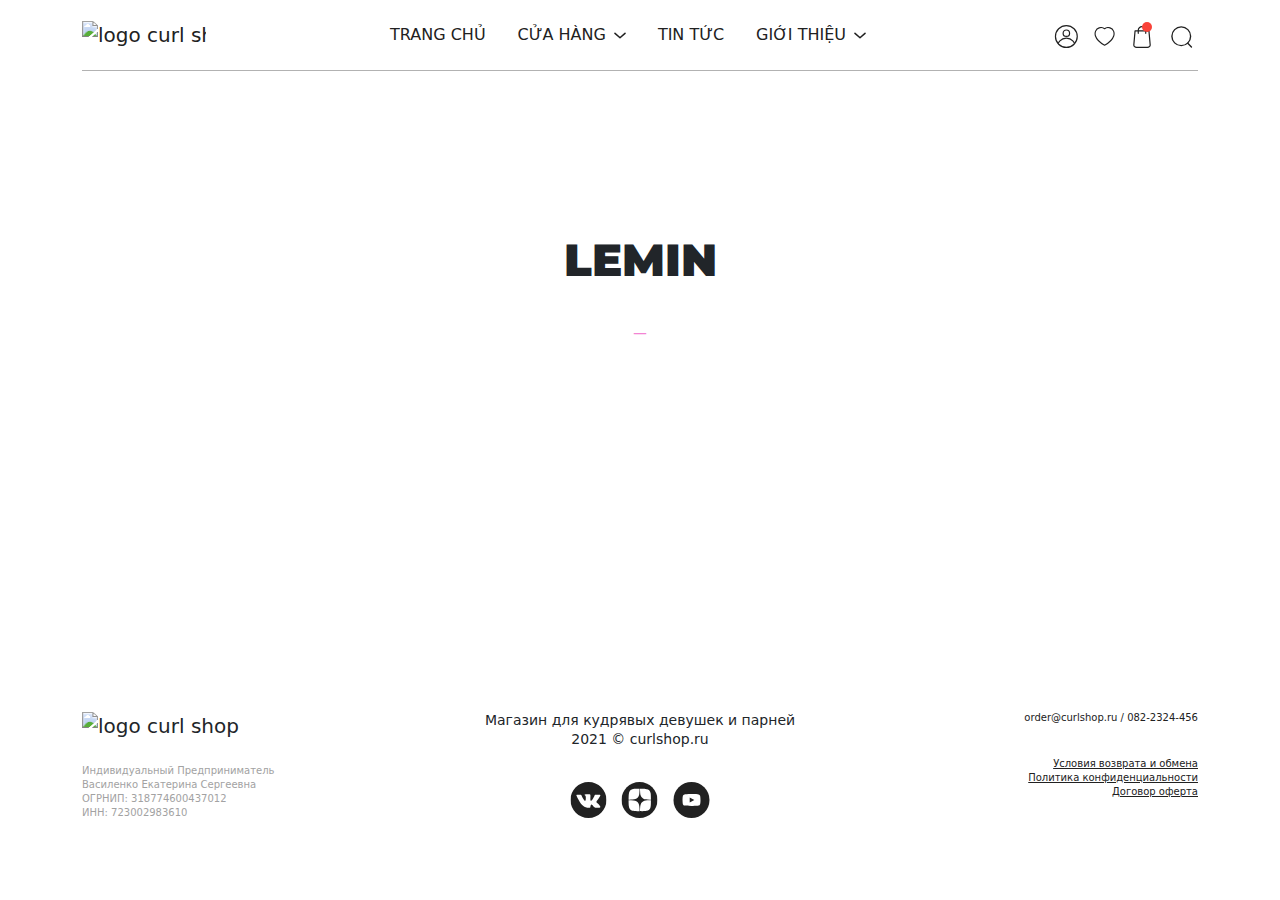
==== index.html @ 8f28cc75 "Add files via upload" ====
<!DOCTYPE html>
<html lang="ru">

<head>
    <meta charset="UTF-8">
    <meta http-equiv="X-UA-Compatible" content="IE=edge">
    <meta name="viewport" content="width=device-width, initial-scale=1.0">
    <link rel="icon" type="image/png" href="favicon.png" />
    <title>404 - Curl Shop</title>

    <link rel="stylesheet" href="css/bootstrap.css">
    <link rel="stylesheet" href="css/swiper-bundle.min.css">
    <link rel="stylesheet" href="css/fancybox.css">
    <link rel="stylesheet" href="css/style.css">
    <link rel="stylesheet" href="css/fonts.css">
</head>

<!-- ВНИМАТЕЛЬНО! класс "cms-index-index" задаёт прозрачное меню, без него меню будет обычным, этот класс на некоторых страницах нужно указывать, а на некоторых нет -->
<!-- Здесь указан класс "cms-page" -->

<body class="cms-page">
    <div class="page-wrapper">

        <!-- Header -->
        <header class="page-header">
            <div class="header js-header">

                <nav class="navbar navbar-expand-lg">
                    <div class="container">

                        <a class="navbar-brand hover-opacity" href="index.html">
                            <img class="logo" src="img/logo.svg" alt="logo curl shop">
                        </a>

                        <!-- Мобильные иконки -->
                        <div class="d-block d-lg-none">
                            <ul class="list-inline mb-0 d-flex align-items-center">
                                <li class="list-inline-item">
                                    <!-- Личный кабинет -->
                                    <!-- Обратить внимание на класс active у кнопки, он закрашивает svg иконку -->
                                    <a class="nav-link p-1" href="#modalAuth1" data-bs-toggle="modal">
                                        <div class="svg-link">
                                            <svg width="24" height="23" viewBox="0 0 24 23" fill="none" xmlns="http://www.w3.org/2000/svg">
                                                <circle cx="12.3562" cy="11.5" r="10.9" stroke="#212121" stroke-width="1.2"/>
                                                <circle cx="12.3562" cy="8.21419" r="3.23333" stroke="#212121" stroke-width="1.2"/>
                                                <path d="M4.14197 18.619C4.14197 18.619 6.07474 13.1428 12.3563 13.1428C18.6378 13.1428 20.5705 18.619 20.5705 18.619" stroke="#212121" stroke-width="1.2"/>
                                            </svg>
                                            <svg width="24" height="23" viewBox="0 0 24 23" fill="none" xmlns="http://www.w3.org/2000/svg">
                                                <circle cx="12.3562" cy="11.5" r="10.9" stroke="#212121" stroke-width="1.2"/>
                                                <circle cx="12.3562" cy="8.21419" r="3.23333" stroke="#212121" stroke-width="1.2"/>
                                                <path d="M4.14197 18.619C4.14197 18.619 6.07474 13.1428 12.3563 13.1428C18.6378 13.1428 20.5705 18.619 20.5705 18.619" stroke="#212121" stroke-width="1.2"/>
                                                <path fill-rule="evenodd" clip-rule="evenodd" d="M12.3567 14C8.8562 15 5.3562 15.3106 5.3562 18.5C5.3562 21.6894 10.3562 20.5 12.3567 22C15.8562 20.5 19.8562 21.2023 19.8562 18.0143C17.3562 15.5 14.8562 14.5 12.3567 14Z" fill="#212121" stroke="#212121" stroke-width="1.37392" stroke-linecap="round" stroke-linejoin="round"/>
                                                <path fill-rule="evenodd" clip-rule="evenodd" d="M12.3565 11C13.7371 11 14.8562 9.88043 14.8562 8.49974C14.8562 7.11906 13.7371 6 12.3565 6C10.9758 6 9.85622 7.11906 9.85622 8.49974C9.85155 9.87576 10.9634 10.9953 12.3389 11H12.3565Z" fill="#212121" stroke="#212121" stroke-width="1.37392" stroke-linecap="round" stroke-linejoin="round"/>
                                            </svg>
                                        </div>
                                    </a>
                                </li>
                                <li class="list-inline-item">
                                    <!-- Избранное -->
                                    <!-- Обратить внимание на класс active у кнопки, он закрашивает svg иконку -->
                                    <a class="nav-link p-1" href="catalog-favorites.html">
                                        <div class="svg-link">
                                            <svg width="21" height="19" viewBox="0 0 21 19" fill="none" xmlns="http://www.w3.org/2000/svg">
                                                <path fill-rule="evenodd" clip-rule="evenodd" d="M1.48031 8.98707C0.409294 5.70961 1.66097 1.96354 5.17146 0.855072C7.01804 0.271001 9.05626 0.615378 10.5914 1.74732C12.0437 0.646685 14.1568 0.274914 16.0014 0.855072C19.5119 1.96354 20.7715 5.70961 19.7015 8.98707C18.0346 14.1821 10.5914 18.1835 10.5914 18.1835C10.5914 18.1835 3.20311 14.2427 1.48031 8.98707Z" stroke="#212121" stroke-width="1.1244" stroke-linecap="round" stroke-linejoin="round"/>
                                            </svg>
                                            <svg width="21" height="19" viewBox="0 0 21 19" fill="none" xmlns="http://www.w3.org/2000/svg">
                                                <path fill-rule="evenodd" clip-rule="evenodd" d="M1.48031 8.98707C0.409294 5.70961 1.66097 1.96354 5.17146 0.855072C7.01804 0.271001 9.05625 0.615378 10.5914 1.74732C12.0437 0.646685 14.1568 0.274914 16.0014 0.855072C19.5119 1.96354 20.7715 5.70961 19.7015 8.98707C18.0346 14.1821 10.5914 18.1835 10.5914 18.1835C10.5914 18.1835 3.20311 14.2427 1.48031 8.98707Z" fill="#212121" stroke="#212121" stroke-width="0.820734" stroke-linecap="round" stroke-linejoin="round"/>
                                            </svg>
                                        </div>
                                    </a>
                                </li>
                                <li class="list-inline-item">
                                    <!-- Корзина -->
                                    <!-- Обратить внимание на класс active у кнопки, он закрашивает svg иконку -->
                                    <a class="nav-link p-1 cart-link" href="cart.html">
                                        <!-- "cart-count" Появляется только если в корзине есть товар(ы) -->
                                        <div class="cart-count"></div>
                                        <div class="svg-link">
                                            <svg width="22" height="22" viewBox="0 0 22 22" fill="none" xmlns="http://www.w3.org/2000/svg">
                                                <path d="M19.7999 19.0172L18.5402 4.8319C18.5132 4.51697 18.2478 4.27853 17.9374 4.27853H15.3459C15.31 1.91207 13.3754 0 10.9999 0C8.62447 0 6.68991 1.91207 6.65392 4.27853H4.06251C3.74758 4.27853 3.48664 4.51697 3.45965 4.8319L2.19993 19.0172C2.19993 19.0352 2.19543 19.0532 2.19543 19.0712C2.19543 20.6863 3.6756 22 5.49768 22H16.5022C18.3243 22 19.8044 20.6863 19.8044 19.0712C19.8044 19.0532 19.8044 19.0352 19.7999 19.0172ZM10.9999 1.21472C12.705 1.21472 14.0952 2.58241 14.1312 4.27853H7.86864C7.90464 2.58241 9.29482 1.21472 10.9999 1.21472ZM16.5022 20.7853H5.49768C4.35494 20.7853 3.42815 20.0294 3.41016 19.0982L4.61588 5.49775H6.64942V7.34233C6.64942 7.67975 6.91936 7.94969 7.25678 7.94969C7.59421 7.94969 7.86415 7.67975 7.86415 7.34233V5.49775H14.1312V7.34233C14.1312 7.67975 14.4012 7.94969 14.7386 7.94969C15.076 7.94969 15.3459 7.67975 15.3459 7.34233V5.49775H17.3795L18.5897 19.0982C18.5717 20.0294 17.6404 20.7853 16.5022 20.7853Z" fill="#212121"/>
                                            </svg>
                                            <svg width="22" height="22" viewBox="0 0 22 22" fill="none" xmlns="http://www.w3.org/2000/svg">
                                                <path d="M19.7999 19.0172L18.5402 4.8319C18.5132 4.51697 18.2478 4.27853 17.9374 4.27853H15.3459C15.31 1.91207 13.3754 0 10.9999 0C8.62447 0 6.68991 1.91207 6.65392 4.27853H4.06251C3.74758 4.27853 3.48664 4.51697 3.45965 4.8319L2.19993 19.0172C2.19993 19.0352 2.19543 19.0532 2.19543 19.0712C2.19543 20.6863 3.6756 22 5.49768 22H16.5022C18.3243 22 19.8044 20.6863 19.8044 19.0712C19.8044 19.0532 19.8044 19.0352 19.7999 19.0172ZM10.9999 1.21472C12.705 1.21472 14.0952 2.58241 14.1312 4.27853H7.86864C7.90464 2.58241 9.29482 1.21472 10.9999 1.21472ZM10.9999 11.5C9.85719 11.5 11.1247 11.5042 10.9999 11.5L6.64942 5.49775V7.34233C6.64942 7.67975 10.6625 11.5 10.9999 11.5C11.3374 11.5 7.86415 7.67975 7.86415 7.34233L10.9999 11.5L14.1312 7.34233C14.1312 7.67975 10.6625 11.5 10.9999 11.5C11.3374 11.5 15.3459 7.67975 15.3459 7.34233V5.49775L10.9999 11.5C11.0065 11.1607 10.9819 12.4313 10.9999 11.5Z" fill="#212121"/>
                                            </svg>
                                        </div>
                                    </a>
                                </li>
                                <li class="list-inline-item">
                                    <!-- Поиск -->
                                    <a class="nav-link p-1" href="#searchForm" data-bs-toggle="offcanvas" aria-controls="searchForm">
                                        <svg width="25" height="25" viewBox="0 0 25 25" fill="none" xmlns="http://www.w3.org/2000/svg">
                                            <circle cx="12.2569" cy="12.2566" r="9.36308" stroke="#212121" stroke-width="1.37" stroke-linecap="round" stroke-linejoin="round"></circle>
                                            <path d="M18.7691 19.2549L22.4399 22.9162" stroke="#212121" stroke-width="1.37" stroke-linecap="round" stroke-linejoin="round"></path>
                                        </svg>
                                    </a>
                                </li>
                                <li class="list-inline-item">
                                    <button type="button" class="navbar-toggler collapsed" data-bs-toggle="collapse"
                                        data-bs-target="#navbarNav" aria-controls="navbarNav" aria-expanded="false"
                                        aria-label="Toggle navigation">
                                        <div></div>
                                        <div></div>
                                        <div></div>
                                    </button>
                                </li>
                            </ul>
                        </div>

                        <div class="collapse navbar-collapse" id="navbarNav">
                            <div class="mt-3 mt-lg-0 mx-auto">
                                <ul class="navbar-nav">

<li class="nav-item">
                                        <a class="nav-link" href="index.html">Trang chủ</a>
                                    </li>                                    <li class="nav-item dropdown">
                                        <a class="nav-link dropdown-toggle" href="#" data-bs-toggle="dropdown"
                                            aria-expanded="false">Cửa hàng</a>
                                        <div class="dropdown-menu">
                                            <a class="dropdown-item" href="catalog.html">Sáp vuốt tóc</a>
                                            <a class="dropdown-item" href="catalog.html">Dầu gội đầu</a>
                                            <a class="dropdown-item" href="catalog.html">Tinh dầu dưỡng tóc</a>
                                            <a class="dropdown-item" href="catalog.html">Gel giữ nếp</a>
                                                                                    </div>
                                    </li>
                                                                        <li class="nav-item">
                                        <a class="nav-link" href="blog.html">Tin tức</a>
                                    </li>
                                    <li class="nav-item dropdown">
                                        <a class="nav-link dropdown-toggle" href="#" data-bs-toggle="dropdown"
                                            aria-expanded="false">Giới thiệu</a>
                                        <div class="dropdown-menu">
                                            <a class="dropdown-item" href="contact-delivery.html">Vận chuyển</a>
                                            <a class="dropdown-item" href="contact-payment.html">Chi trả</a>
                                            <a class="dropdown-item" href="contact-qna.html">Câu hỏi</a>
                                            <a class="dropdown-item" href="contact-loyalty.html">Trung thành với chúng tôi</a>
                                        </div>
                                    </li>
                                </ul>
                            </div>

                            <!-- Десктопные иконки -->
                            <div class="d-none d-lg-block mt-3 mt-lg-0 ms-lg-3">
                                <ul class="list-inline mb-0 d-flex align-items-center">
                                    <li class="list-inline-item" data-bs-toggle="tooltip" data-bs-placement="bottom"
                                        data-bs-title="Личный кабинет">
                                        <!-- Личный кабинет -->
                                        <!-- Обратить внимание на класс active у кнопки, он закрашивает svg иконку -->
                                        <a class="nav-link p-1" href="#modalAuth1" data-bs-toggle="modal">
                                            <div class="svg-link">
                                                <svg width="24" height="23" viewBox="0 0 24 23" fill="none" xmlns="http://www.w3.org/2000/svg">
                                                    <circle cx="12.3562" cy="11.5" r="10.9" stroke="#212121" stroke-width="1.2"/>
                                                    <circle cx="12.3562" cy="8.21419" r="3.23333" stroke="#212121" stroke-width="1.2"/>
                                                    <path d="M4.14197 18.619C4.14197 18.619 6.07474 13.1428 12.3563 13.1428C18.6378 13.1428 20.5705 18.619 20.5705 18.619" stroke="#212121" stroke-width="1.2"/>
                                                </svg>
                                                <svg width="24" height="23" viewBox="0 0 24 23" fill="none" xmlns="http://www.w3.org/2000/svg">
                                                    <circle cx="12.3562" cy="11.5" r="10.9" stroke="#212121" stroke-width="1.2"/>
                                                    <circle cx="12.3562" cy="8.21419" r="3.23333" stroke="#212121" stroke-width="1.2"/>
                                                    <path d="M4.14197 18.619C4.14197 18.619 6.07474 13.1428 12.3563 13.1428C18.6378 13.1428 20.5705 18.619 20.5705 18.619" stroke="#212121" stroke-width="1.2"/>
                                                    <path fill-rule="evenodd" clip-rule="evenodd" d="M12.3567 14C8.8562 15 5.3562 15.3106 5.3562 18.5C5.3562 21.6894 10.3562 20.5 12.3567 22C15.8562 20.5 19.8562 21.2023 19.8562 18.0143C17.3562 15.5 14.8562 14.5 12.3567 14Z" fill="#212121" stroke="#212121" stroke-width="1.37392" stroke-linecap="round" stroke-linejoin="round"/>
                                                    <path fill-rule="evenodd" clip-rule="evenodd" d="M12.3565 11C13.7371 11 14.8562 9.88043 14.8562 8.49974C14.8562 7.11906 13.7371 6 12.3565 6C10.9758 6 9.85622 7.11906 9.85622 8.49974C9.85155 9.87576 10.9634 10.9953 12.3389 11H12.3565Z" fill="#212121" stroke="#212121" stroke-width="1.37392" stroke-linecap="round" stroke-linejoin="round"/>
                                                </svg>
                                            </div>
                                        </a>
                                    </li>
                                    <li class="list-inline-item" data-bs-toggle="tooltip" data-bs-placement="bottom"
                                        data-bs-title="Избранное">
                                        <!-- Избранное -->
                                        <!-- Обратить внимание на класс active у кнопки, он закрашивает svg иконку -->
                                        <a class="nav-link p-1" href="catalog-favorites.html">
                                            <div class="svg-link">
                                                <svg width="21" height="19" viewBox="0 0 21 19" fill="none" xmlns="http://www.w3.org/2000/svg">
                                                    <path fill-rule="evenodd" clip-rule="evenodd" d="M1.48031 8.98707C0.409294 5.70961 1.66097 1.96354 5.17146 0.855072C7.01804 0.271001 9.05626 0.615378 10.5914 1.74732C12.0437 0.646685 14.1568 0.274914 16.0014 0.855072C19.5119 1.96354 20.7715 5.70961 19.7015 8.98707C18.0346 14.1821 10.5914 18.1835 10.5914 18.1835C10.5914 18.1835 3.20311 14.2427 1.48031 8.98707Z" stroke="#212121" stroke-width="1.1244" stroke-linecap="round" stroke-linejoin="round"/>
                                                </svg>
                                                <svg width="21" height="19" viewBox="0 0 21 19" fill="none" xmlns="http://www.w3.org/2000/svg">
                                                    <path fill-rule="evenodd" clip-rule="evenodd" d="M1.48031 8.98707C0.409294 5.70961 1.66097 1.96354 5.17146 0.855072C7.01804 0.271001 9.05625 0.615378 10.5914 1.74732C12.0437 0.646685 14.1568 0.274914 16.0014 0.855072C19.5119 1.96354 20.7715 5.70961 19.7015 8.98707C18.0346 14.1821 10.5914 18.1835 10.5914 18.1835C10.5914 18.1835 3.20311 14.2427 1.48031 8.98707Z" fill="#212121" stroke="#212121" stroke-width="0.820734" stroke-linecap="round" stroke-linejoin="round"/>
                                                </svg>
                                            </div>
                                        </a>
                                    </li>
                                    <li class="list-inline-item" data-bs-toggle="tooltip" data-bs-placement="bottom"
                                        data-bs-title="Корзина">
                                        <!-- Корзина -->
                                        <!-- Обратить внимание на класс active у кнопки, он закрашивает svg иконку -->
                                        <a class="nav-link p-1 cart-link" href="cart.html">
                                            <!-- "cart-count" Появляется только если в корзине есть товар(ы) -->
                                            <div class="cart-count"></div>
                                            <div class="svg-link">
                                                <svg width="22" height="22" viewBox="0 0 22 22" fill="none" xmlns="http://www.w3.org/2000/svg">
                                                    <path d="M19.7999 19.0172L18.5402 4.8319C18.5132 4.51697 18.2478 4.27853 17.9374 4.27853H15.3459C15.31 1.91207 13.3754 0 10.9999 0C8.62447 0 6.68991 1.91207 6.65392 4.27853H4.06251C3.74758 4.27853 3.48664 4.51697 3.45965 4.8319L2.19993 19.0172C2.19993 19.0352 2.19543 19.0532 2.19543 19.0712C2.19543 20.6863 3.6756 22 5.49768 22H16.5022C18.3243 22 19.8044 20.6863 19.8044 19.0712C19.8044 19.0532 19.8044 19.0352 19.7999 19.0172ZM10.9999 1.21472C12.705 1.21472 14.0952 2.58241 14.1312 4.27853H7.86864C7.90464 2.58241 9.29482 1.21472 10.9999 1.21472ZM16.5022 20.7853H5.49768C4.35494 20.7853 3.42815 20.0294 3.41016 19.0982L4.61588 5.49775H6.64942V7.34233C6.64942 7.67975 6.91936 7.94969 7.25678 7.94969C7.59421 7.94969 7.86415 7.67975 7.86415 7.34233V5.49775H14.1312V7.34233C14.1312 7.67975 14.4012 7.94969 14.7386 7.94969C15.076 7.94969 15.3459 7.67975 15.3459 7.34233V5.49775H17.3795L18.5897 19.0982C18.5717 20.0294 17.6404 20.7853 16.5022 20.7853Z" fill="#212121"/>
                                                </svg>
                                                <svg width="22" height="22" viewBox="0 0 22 22" fill="none" xmlns="http://www.w3.org/2000/svg">
                                                    <path d="M19.7999 19.0172L18.5402 4.8319C18.5132 4.51697 18.2478 4.27853 17.9374 4.27853H15.3459C15.31 1.91207 13.3754 0 10.9999 0C8.62447 0 6.68991 1.91207 6.65392 4.27853H4.06251C3.74758 4.27853 3.48664 4.51697 3.45965 4.8319L2.19993 19.0172C2.19993 19.0352 2.19543 19.0532 2.19543 19.0712C2.19543 20.6863 3.6756 22 5.49768 22H16.5022C18.3243 22 19.8044 20.6863 19.8044 19.0712C19.8044 19.0532 19.8044 19.0352 19.7999 19.0172ZM10.9999 1.21472C12.705 1.21472 14.0952 2.58241 14.1312 4.27853H7.86864C7.90464 2.58241 9.29482 1.21472 10.9999 1.21472ZM10.9999 11.5C9.85719 11.5 11.1247 11.5042 10.9999 11.5L6.64942 5.49775V7.34233C6.64942 7.67975 10.6625 11.5 10.9999 11.5C11.3374 11.5 7.86415 7.67975 7.86415 7.34233L10.9999 11.5L14.1312 7.34233C14.1312 7.67975 10.6625 11.5 10.9999 11.5C11.3374 11.5 15.3459 7.67975 15.3459 7.34233V5.49775L10.9999 11.5C11.0065 11.1607 10.9819 12.4313 10.9999 11.5Z" fill="#212121"/>
                                                </svg>
                                            </div>
                                        </a>
                                    </li>
                                    <li class="list-inline-item" data-bs-toggle="tooltip" data-bs-placement="bottom"
                                        data-bs-title="Поиск">
                                        <!-- Поиск -->
                                        <a class="nav-link p-1" href="#searchForm" data-bs-toggle="offcanvas" aria-controls="searchForm">
                                            <svg width="25" height="25" viewBox="0 0 25 25" fill="none" xmlns="http://www.w3.org/2000/svg">
                                                <circle cx="12.2569" cy="12.2566" r="9.36308" stroke="#212121" stroke-width="1.37" stroke-linecap="round" stroke-linejoin="round" />
                                                <path d="M18.7691 19.2549L22.4399 22.9162" stroke="#212121" stroke-width="1.37" stroke-linecap="round" stroke-linejoin="round" />
                                            </svg>
                                        </a>
                                    </li>
                                </ul>
                            </div>
                        </div>

                    </div>
                </nav>

                <!-- Декоративная линия под меню -->
                <div class="d-none d-lg-block">
                    <div class="container">
                        <div style="border-bottom: 1px solid rgba(0, 0, 0, 0.3);"></div>
                    </div>
                </div>

            </div>
        </header>

        <!-- Main -->
        <main class="main page-main">

            <!-- Хлебные крошки -->
            

            <!-- LEMIN -->
            <div class="section full-height over-hide">	
		<div class="switch-wrap">
			<h1>LEMIN</h1>
			<div class="custom-container">
	   <span id="lemin-text"></span>
				<span class="blinking-cursor">_</span>
			  </div>
		</div>
	</div>	
    <!-- ===================== -->
    <!-----       LEMIN -------->
    <!-- ===================== -->

        </main>

        <!-- Footer -->
        <footer class="footer py-5 page-footer">

            <!-- desktop footer -->
            <div class="footer-desktop d-none d-lg-block">
                <div class="container">
                    <div class="row g-3">
                        <div class="col-lg-4">
                            <div class="text-start mb-4">
                                <img class="logo d-inline-block" src="img/logo.svg" alt="logo curl shop">
                            </div>
                            <div class="text-start text-gray fs-10 mb-4">
                                <p>Индивидуальный Предприниматель<br>Василенко Екатерина Сергеевна<br>ОГРНИП:
                                    318774600437012<br>ИНН: 723002983610</p>
                            </div>
                        </div>
                        <div class="col-lg-4">
                            <div class="text-center fs-14 mb-4">
                                <p>Магазин для кудрявых девушек и парней<br>2021 © curlshop.ru</p>
                            </div>
                            <div class="text-center mb-4">
                                <ul class="list-inline">
                                    <li class="list-inline-item">
                                        <a class="hover-opacity" href="#" target="_blank" rel="nofollow">
                                            <svg width="37" height="36" viewBox="0 0 37 36" fill="none"
                                                xmlns="http://www.w3.org/2000/svg">
                                                <g clip-path="url(#clip0_1119_581)">
                                                    <path fill-rule="evenodd" clip-rule="evenodd"
                                                        d="M18.5 36C28.4412 36 36.5 27.9412 36.5 18C36.5 8.05888 28.4412 0 18.5 0C8.55888 0 0.5 8.05888 0.5 18C0.5 27.9412 8.55888 36 18.5 36ZM30.1393 24.311C30.1478 24.3266 30.1542 24.3384 30.1587 24.3461C30.954 25.6649 29.2766 25.7684 29.2766 25.7684L26.0704 25.8134C26.0704 25.8134 25.3818 25.9499 24.4756 25.3273C24.0018 25.0016 23.5384 24.4705 23.097 23.9644C22.4217 23.1901 21.7975 22.4744 21.2649 22.6433C20.3708 22.9268 20.3992 24.8516 20.3992 24.8516C20.3992 24.8516 20.4068 25.2628 20.2027 25.4819C19.9821 25.7203 19.5486 25.7684 19.5486 25.7684H18.1143C18.1143 25.7684 14.9486 25.9589 12.1595 23.0558C9.11991 19.8887 6.43436 13.6068 6.43436 13.6068C6.43436 13.6068 6.27982 13.1958 6.44786 12.9962C6.6369 12.7727 7.1515 12.7577 7.1515 12.7577L10.5812 12.7367C10.5812 12.7367 10.9053 12.7907 11.1363 12.9602C11.3269 13.0998 11.4334 13.3608 11.4334 13.3608C11.4334 13.3608 11.9885 14.7636 12.7221 16.0314C14.1549 18.5083 14.8226 19.05 15.3102 18.7844C16.0198 18.3973 15.8068 15.2842 15.8068 15.2842C15.8068 15.2842 15.8203 14.1529 15.4497 13.6504C15.1632 13.2602 14.623 13.1462 14.3845 13.1148C14.1909 13.0892 14.5075 12.6407 14.9186 12.4396C15.5353 12.138 16.626 12.12 17.9132 12.1336C18.917 12.144 19.205 12.2071 19.5981 12.3016C20.5086 12.5212 20.4802 13.2257 20.4192 14.7462C20.4009 15.2 20.3798 15.7265 20.3798 16.3344C20.3798 16.4716 20.3757 16.6178 20.3716 16.7684C20.3502 17.5464 20.3257 18.4373 20.8374 18.7679C21.0999 18.9374 21.7435 18.7934 23.3504 16.0644C24.1125 14.7712 24.6842 13.2498 24.6842 13.2498C24.6842 13.2498 24.8086 12.9797 25.0022 12.8627C25.2018 12.7442 25.4688 12.7802 25.4688 12.7802L29.0756 12.7592C29.0756 12.7592 30.1603 12.6301 30.3358 13.1192C30.5204 13.6324 29.9307 14.8326 28.4559 16.7981C27.0554 18.6644 26.3745 19.3501 26.4384 19.9576C26.4849 20.4004 26.9271 20.8015 27.7748 21.5885C29.5575 23.243 30.0292 24.109 30.1393 24.311Z"
                                                        fill="#212121" />
                                                </g>
                                                <defs>
                                                    <clipPath id="clip0_1119_581">
                                                        <rect width="36" height="36" fill="white"
                                                            transform="translate(0.5)" />
                                                    </clipPath>
                                                </defs>
                                            </svg>
                                        </a>
                                    </li>
                                    <li class="list-inline-item">
                                        <a class="hover-opacity" href="#" target="_blank" rel="nofollow">
                                            <svg width="37" height="36" viewBox="0 0 37 36" fill="none"
                                                xmlns="http://www.w3.org/2000/svg">
                                                <g clip-path="url(#clip0_1119_583)">
                                                    <path
                                                        d="M18.5 36C28.4411 36 36.5 27.9411 36.5 18C36.5 8.05888 28.4411 0 18.5 0C8.55888 0 0.5 8.05888 0.5 18C0.5 27.9411 8.55888 36 18.5 36Z"
                                                        fill="#212121" />
                                                    <path
                                                        d="M14.7143 6.8735C13.5792 6.9167 12.8328 6.98454 12.1851 7.10792C12.0186 7.13878 11.7595 7.18812 11.6114 7.21279C11.4695 7.23746 11.3338 7.28066 11.3153 7.30533C11.2968 7.33616 11.2351 7.36086 11.1735 7.36086C11.1118 7.36086 10.9082 7.41637 10.7293 7.4904C10.39 7.61994 10.3283 7.65078 9.93969 7.86669C9.19945 8.27998 8.57024 9.10043 8.26799 10.0442C8.22479 10.18 8.16929 10.3465 8.13845 10.4144C7.97804 10.8277 7.78683 12.1354 7.70663 13.3137C7.62026 14.6831 7.56475 17.6688 7.62642 17.7181C7.68813 17.7736 10.3838 17.6935 11.4449 17.6009C12.7279 17.496 13.6656 17.3295 14.4058 17.0827C16.1022 16.5091 17.3545 15.2383 17.9097 13.5234C18.0454 13.1163 18.1071 12.8572 18.2305 12.2033C18.3723 11.4692 18.4895 9.93321 18.545 8.11344L18.5882 6.80566L17.2373 6.818C16.4909 6.82417 15.362 6.84883 14.7143 6.8735Z"
                                                        fill="white" />
                                                    <path
                                                        d="M18.971 6.91665C18.9525 6.99066 18.9463 7.1017 18.9648 7.1634C18.9895 7.22507 19.0326 7.98384 19.0697 8.84746C19.1745 11.5062 19.2979 12.4068 19.6927 13.622C20.1492 14.9915 21.1547 16.1574 22.4131 16.7619C23.764 17.4158 25.2013 17.6255 29.0753 17.7489L29.9266 17.7736L29.8957 15.4233C29.8649 12.9126 29.8094 12.1601 29.5811 11.0312C29.3405 9.82828 28.8347 8.84129 28.1747 8.25526C27.8354 7.95915 27.1137 7.56436 26.651 7.42865C26.4968 7.38548 26.3179 7.32377 26.25 7.29911C26.0095 7.20657 25.0965 7.04619 24.091 6.92898C23.7887 6.89815 22.518 6.84878 21.278 6.82411L19.0141 6.78711L18.971 6.91665Z"
                                                        fill="white" />
                                                    <path
                                                        d="M7.60797 18.255C7.51546 18.4955 7.68817 22.9247 7.83005 23.9857C8.12616 26.1817 8.75536 27.3908 9.98293 28.1064C10.1988 28.2298 10.4086 28.3346 10.4518 28.3346C10.4888 28.3346 10.5505 28.3593 10.5813 28.384C10.643 28.4333 11.2784 28.6369 11.7534 28.7603C12.0124 28.822 12.6602 28.9268 13.1413 28.9823C13.6965 29.044 15.9789 29.1304 17.2682 29.1304L18.5883 29.1366L18.5451 27.7918C18.5019 26.3113 18.4217 25.096 18.3292 24.3866C18.1565 23.1344 17.9282 22.2893 17.5458 21.5182C17.2744 20.9877 16.9659 20.5805 16.4601 20.0932C15.1708 18.8595 13.641 18.4215 10.057 18.255C8.11999 18.1624 7.645 18.1624 7.60797 18.255Z"
                                                        fill="white" />
                                                    <path
                                                        d="M28.2239 18.2241C25.158 18.329 23.6714 18.5695 22.4253 19.1741C21.8825 19.4394 21.4815 19.7231 21.0188 20.1734C19.9516 21.2159 19.3965 22.6532 19.1867 24.911C19.1374 25.3983 18.9955 28.0817 18.977 28.8281L18.9708 29.1057L20.0812 29.1242C21.3088 29.1427 23.8935 29.044 24.6152 28.9515C25.886 28.785 26.4597 28.6369 27.3171 28.2606C28.446 27.7548 29.2356 26.5889 29.581 24.911C29.8154 23.7883 29.8648 23.0727 29.8956 20.5436L29.9265 18.1562L29.7229 18.1686C29.6119 18.1748 28.9395 18.1994 28.2239 18.2241Z"
                                                        fill="white" />
                                                </g>
                                                <defs>
                                                    <clipPath id="clip0_1119_583">
                                                        <rect width="36" height="36" fill="white"
                                                            transform="translate(0.5)" />
                                                    </clipPath>
                                                </defs>
                                            </svg>
                                        </a>
                                    </li>
                                    <li class="list-inline-item">
                                        <a class="hover-opacity" href="#" target="_blank" rel="nofollow">
                                            <svg width="37" height="36" viewBox="0 0 37 36" fill="none"
                                                xmlns="http://www.w3.org/2000/svg">
                                                <rect x="0.5" width="36" height="36" rx="18" fill="#212121" />
                                                <path
                                                    d="M16.7 20.5714L21.371 18L16.7 15.4286V20.5714ZM27.104 13.86C27.221 14.2629 27.302 14.8029 27.356 15.4886C27.419 16.1743 27.446 16.7657 27.446 17.28L27.5 18C27.5 19.8771 27.356 21.2571 27.104 22.14C26.879 22.9114 26.357 23.4086 25.547 23.6229C25.124 23.7343 24.35 23.8114 23.162 23.8629C21.992 23.9229 20.921 23.9486 19.931 23.9486L18.5 24C14.729 24 12.38 23.8629 11.453 23.6229C10.643 23.4086 10.121 22.9114 9.896 22.14C9.779 21.7371 9.698 21.1971 9.644 20.5114C9.581 19.8257 9.554 19.2343 9.554 18.72L9.5 18C9.5 16.1229 9.644 14.7429 9.896 13.86C10.121 13.0886 10.643 12.5914 11.453 12.3771C11.876 12.2657 12.65 12.1886 13.838 12.1371C15.008 12.0771 16.079 12.0514 17.069 12.0514L18.5 12C22.271 12 24.62 12.1371 25.547 12.3771C26.357 12.5914 26.879 13.0886 27.104 13.86Z"
                                                    fill="white" />
                                            </svg>
                                        </a>
                                    </li>
                                </ul>
                            </div>
                        </div>
                        <div class="col-lg-4">
                            <div class="text-end fs-10 mb-4">
                                <p><a href="mailto:order@curlshop.ru">order@curlshop.ru</a> / <a
                                        href="tel:+84822324456">082-2324-456</a></p>
                            </div>
                            <div class="text-end fs-10 mb-4">
                                <ul class="list-unstyled">
                                    <li>
                                        <a class="text-decoration-underline" href="#">Условия возврата и обмена</a>
                                    </li>
                                    <li>
                                        <a class="text-decoration-underline" href="#">Политика конфиденциальности</a>
                                    </li>
                                    <li>
                                        <a class="text-decoration-underline" href="#">Договор оферта</a>
                                    </li>
                                </ul>
                            </div>
                        </div>
                    </div>
                </div>
            </div>

            <!-- mobile footer -->
            <div class="footer-mobile d-lg-none">
                <div class="container">
                    <div class="row g-0">
                        <div class="col-lg-4">
                            
                            <div class="text-center mb-4">
                                <ul class="list-unstyled mb-0 fs-14">
                                    <li>
                                        <a href="mailto:thecuong62.ccn@gmail.com">order@hairstyle.id.vn</a>
                                    </li>
                                    <li><a href="tel:+84822324456">082-2324-456</a></li>
                                </ul>
                            </div>
                        </div>
                        <div class="col-lg-4">
                            <div class="text-center mb-4">
                                <ul class="list-inline">
                                    <li class="list-inline-item">
                                        <a class="hover-opacity" href="#" target="_blank" rel="nofollow">
                                            <svg width="37" height="36" viewBox="0 0 37 36" fill="none"
                                                xmlns="http://www.w3.org/2000/svg">
                                                <g clip-path="url(#clip0_1119_581)">
                                                    <path fill-rule="evenodd" clip-rule="evenodd"
                                                        d="M18.5 36C28.4412 36 36.5 27.9412 36.5 18C36.5 8.05888 28.4412 0 18.5 0C8.55888 0 0.5 8.05888 0.5 18C0.5 27.9412 8.55888 36 18.5 36ZM30.1393 24.311C30.1478 24.3266 30.1542 24.3384 30.1587 24.3461C30.954 25.6649 29.2766 25.7684 29.2766 25.7684L26.0704 25.8134C26.0704 25.8134 25.3818 25.9499 24.4756 25.3273C24.0018 25.0016 23.5384 24.4705 23.097 23.9644C22.4217 23.1901 21.7975 22.4744 21.2649 22.6433C20.3708 22.9268 20.3992 24.8516 20.3992 24.8516C20.3992 24.8516 20.4068 25.2628 20.2027 25.4819C19.9821 25.7203 19.5486 25.7684 19.5486 25.7684H18.1143C18.1143 25.7684 14.9486 25.9589 12.1595 23.0558C9.11991 19.8887 6.43436 13.6068 6.43436 13.6068C6.43436 13.6068 6.27982 13.1958 6.44786 12.9962C6.6369 12.7727 7.1515 12.7577 7.1515 12.7577L10.5812 12.7367C10.5812 12.7367 10.9053 12.7907 11.1363 12.9602C11.3269 13.0998 11.4334 13.3608 11.4334 13.3608C11.4334 13.3608 11.9885 14.7636 12.7221 16.0314C14.1549 18.5083 14.8226 19.05 15.3102 18.7844C16.0198 18.3973 15.8068 15.2842 15.8068 15.2842C15.8068 15.2842 15.8203 14.1529 15.4497 13.6504C15.1632 13.2602 14.623 13.1462 14.3845 13.1148C14.1909 13.0892 14.5075 12.6407 14.9186 12.4396C15.5353 12.138 16.626 12.12 17.9132 12.1336C18.917 12.144 19.205 12.2071 19.5981 12.3016C20.5086 12.5212 20.4802 13.2257 20.4192 14.7462C20.4009 15.2 20.3798 15.7265 20.3798 16.3344C20.3798 16.4716 20.3757 16.6178 20.3716 16.7684C20.3502 17.5464 20.3257 18.4373 20.8374 18.7679C21.0999 18.9374 21.7435 18.7934 23.3504 16.0644C24.1125 14.7712 24.6842 13.2498 24.6842 13.2498C24.6842 13.2498 24.8086 12.9797 25.0022 12.8627C25.2018 12.7442 25.4688 12.7802 25.4688 12.7802L29.0756 12.7592C29.0756 12.7592 30.1603 12.6301 30.3358 13.1192C30.5204 13.6324 29.9307 14.8326 28.4559 16.7981C27.0554 18.6644 26.3745 19.3501 26.4384 19.9576C26.4849 20.4004 26.9271 20.8015 27.7748 21.5885C29.5575 23.243 30.0292 24.109 30.1393 24.311Z"
                                                        fill="#212121" />
                                                </g>
                                                <defs>
                                                    <clipPath id="clip0_1119_581">
                                                        <rect width="36" height="36" fill="white"
                                                            transform="translate(0.5)" />
                                                    </clipPath>
                                                </defs>
                                            </svg>
                                        </a>
                                    </li>
                                    <li class="list-inline-item">
                                        <a class="hover-opacity" href="#" target="_blank" rel="nofollow">
                                            <svg width="37" height="36" viewBox="0 0 37 36" fill="none"
                                                xmlns="http://www.w3.org/2000/svg">
                                                <g clip-path="url(#clip0_1119_583)">
                                                    <path
                                                        d="M18.5 36C28.4411 36 36.5 27.9411 36.5 18C36.5 8.05888 28.4411 0 18.5 0C8.55888 0 0.5 8.05888 0.5 18C0.5 27.9411 8.55888 36 18.5 36Z"
                                                        fill="#212121" />
                                                    <path
                                                        d="M14.7143 6.8735C13.5792 6.9167 12.8328 6.98454 12.1851 7.10792C12.0186 7.13878 11.7595 7.18812 11.6114 7.21279C11.4695 7.23746 11.3338 7.28066 11.3153 7.30533C11.2968 7.33616 11.2351 7.36086 11.1735 7.36086C11.1118 7.36086 10.9082 7.41637 10.7293 7.4904C10.39 7.61994 10.3283 7.65078 9.93969 7.86669C9.19945 8.27998 8.57024 9.10043 8.26799 10.0442C8.22479 10.18 8.16929 10.3465 8.13845 10.4144C7.97804 10.8277 7.78683 12.1354 7.70663 13.3137C7.62026 14.6831 7.56475 17.6688 7.62642 17.7181C7.68813 17.7736 10.3838 17.6935 11.4449 17.6009C12.7279 17.496 13.6656 17.3295 14.4058 17.0827C16.1022 16.5091 17.3545 15.2383 17.9097 13.5234C18.0454 13.1163 18.1071 12.8572 18.2305 12.2033C18.3723 11.4692 18.4895 9.93321 18.545 8.11344L18.5882 6.80566L17.2373 6.818C16.4909 6.82417 15.362 6.84883 14.7143 6.8735Z"
                                                        fill="white" />
                                                    <path
                                                        d="M18.971 6.91665C18.9525 6.99066 18.9463 7.1017 18.9648 7.1634C18.9895 7.22507 19.0326 7.98384 19.0697 8.84746C19.1745 11.5062 19.2979 12.4068 19.6927 13.622C20.1492 14.9915 21.1547 16.1574 22.4131 16.7619C23.764 17.4158 25.2013 17.6255 29.0753 17.7489L29.9266 17.7736L29.8957 15.4233C29.8649 12.9126 29.8094 12.1601 29.5811 11.0312C29.3405 9.82828 28.8347 8.84129 28.1747 8.25526C27.8354 7.95915 27.1137 7.56436 26.651 7.42865C26.4968 7.38548 26.3179 7.32377 26.25 7.29911C26.0095 7.20657 25.0965 7.04619 24.091 6.92898C23.7887 6.89815 22.518 6.84878 21.278 6.82411L19.0141 6.78711L18.971 6.91665Z"
                                                        fill="white" />
                                                    <path
                                                        d="M7.60797 18.255C7.51546 18.4955 7.68817 22.9247 7.83005 23.9857C8.12616 26.1817 8.75536 27.3908 9.98293 28.1064C10.1988 28.2298 10.4086 28.3346 10.4518 28.3346C10.4888 28.3346 10.5505 28.3593 10.5813 28.384C10.643 28.4333 11.2784 28.6369 11.7534 28.7603C12.0124 28.822 12.6602 28.9268 13.1413 28.9823C13.6965 29.044 15.9789 29.1304 17.2682 29.1304L18.5883 29.1366L18.5451 27.7918C18.5019 26.3113 18.4217 25.096 18.3292 24.3866C18.1565 23.1344 17.9282 22.2893 17.5458 21.5182C17.2744 20.9877 16.9659 20.5805 16.4601 20.0932C15.1708 18.8595 13.641 18.4215 10.057 18.255C8.11999 18.1624 7.645 18.1624 7.60797 18.255Z"
                                                        fill="white" />
                                                    <path
                                                        d="M28.2239 18.2241C25.158 18.329 23.6714 18.5695 22.4253 19.1741C21.8825 19.4394 21.4815 19.7231 21.0188 20.1734C19.9516 21.2159 19.3965 22.6532 19.1867 24.911C19.1374 25.3983 18.9955 28.0817 18.977 28.8281L18.9708 29.1057L20.0812 29.1242C21.3088 29.1427 23.8935 29.044 24.6152 28.9515C25.886 28.785 26.4597 28.6369 27.3171 28.2606C28.446 27.7548 29.2356 26.5889 29.581 24.911C29.8154 23.7883 29.8648 23.0727 29.8956 20.5436L29.9265 18.1562L29.7229 18.1686C29.6119 18.1748 28.9395 18.1994 28.2239 18.2241Z"
                                                        fill="white" />
                                                </g>
                                                <defs>
                                                    <clipPath id="clip0_1119_583">
                                                        <rect width="36" height="36" fill="white"
                                                            transform="translate(0.5)" />
                                                    </clipPath>
                                                </defs>
                                            </svg>
                                        </a>
                                    </li>
                                    <li class="list-inline-item">
                                        <a class="hover-opacity" href="#" target="_blank" rel="nofollow">
                                            <svg width="37" height="36" viewBox="0 0 37 36" fill="none"
                                                xmlns="http://www.w3.org/2000/svg">
                                                <rect x="0.5" width="36" height="36" rx="18" fill="#212121" />
                                                <path
                                                    d="M16.7 20.5714L21.371 18L16.7 15.4286V20.5714ZM27.104 13.86C27.221 14.2629 27.302 14.8029 27.356 15.4886C27.419 16.1743 27.446 16.7657 27.446 17.28L27.5 18C27.5 19.8771 27.356 21.2571 27.104 22.14C26.879 22.9114 26.357 23.4086 25.547 23.6229C25.124 23.7343 24.35 23.8114 23.162 23.8629C21.992 23.9229 20.921 23.9486 19.931 23.9486L18.5 24C14.729 24 12.38 23.8629 11.453 23.6229C10.643 23.4086 10.121 22.9114 9.896 22.14C9.779 21.7371 9.698 21.1971 9.644 20.5114C9.581 19.8257 9.554 19.2343 9.554 18.72L9.5 18C9.5 16.1229 9.644 14.7429 9.896 13.86C10.121 13.0886 10.643 12.5914 11.453 12.3771C11.876 12.2657 12.65 12.1886 13.838 12.1371C15.008 12.0771 16.079 12.0514 17.069 12.0514L18.5 12C22.271 12 24.62 12.1371 25.547 12.3771C26.357 12.5914 26.879 13.0886 27.104 13.86Z"
                                                    fill="white" />
                                            </svg>
                                        </a>
                                    </li>
                                </ul>
                            </div>
                            <div class="text-center text-gray fs-12 mb-4">
                                <p>Индивидуальный Предприниматель<br>Василенко Екатерина Сергеевна<br>ОГРНИП:
                                    318774600437012<br>ИНН: 723002983610</p>
                            </div>
                        </div>
                        <div class="col-lg-4">
                            <div class="text-center fs-12 mb-4">
                                <ul class="list-unstyled">
                                    <li>
                                        <a class="text-decoration-underline" href="#">Условия возврата и обмена</a>
                                    </li>
                                    <li>
                                        <a class="text-decoration-underline" href="#">Политика конфиденциальности</a>
                                    </li>
                                    <li>
                                        <a class="text-decoration-underline" href="#">Договор оферта</a>
                                    </li>
                                </ul>
                            </div>
                            <div class="text-center fs-14 mb-4">
                                <p>Магазин для кудрявых девушек и парней<br>2021 © curlshop.ru</p>
                            </div>
                        </div>
                    </div>
                </div>
            </div>

        </footer>

    </div>

    <!-- Modals -->
    <div class="modals-wrapper">

        <!-- Модалка расчета доставки -->
        <!-- ТОЛЬКО ДЛЯ ДЕМОНСТРАЦИИ КЛИЕНТУ -->
        <div class="modal fade" id="modalProdDelivery" tabindex="-1" aria-hidden="true">
            <div class="modal-dialog modal-dialog-centered modal-lg">
                <div class="modal-content">
                    <div class="modal-header">
                        <button type="button" class="btn-close" data-bs-dismiss="modal" aria-label="Close"></button>
                    </div>
                    <div class="modal-body px-lg-5 pb-lg-5">
                        <div class="d-flex align-items-center">
                            <span class="h5 fw-400 mb-0">Выберите город</span>
                            <span class="ms-3">|</span>
                            <select class="form-select ms-3" style="max-width: 160px;">
                                <option selected="">Россия</option>
                                <option value="1">Узбекистан</option>
                                <option value="2">Беларусь</option>
                                <option value="3">Украина</option>
                                <option value="4">США</option>
                            </select>
                        </div>
                        <div class="mt-4">
                            <input class="form-control" type="text" placeholder="г Королёв, Московская обл.">
                        </div>
                    </div>
                </div>
            </div>
        </div>

        <!-- Модалка размеров одежды -->
        <div class="modal fade" id="modalProdSizes" tabindex="-1" aria-hidden="true">
            <div class="modal-dialog modal-dialog-centered modal-lg">
                <div class="modal-content" style="background-color: #f6f6f6;">
                    <div class="modal-header">
                        <button type="button" class="btn-close" data-bs-dismiss="modal" aria-label="Close"></button>
                    </div>
                    <div class="modal-body">
                        <div class="p-lg-2">
                            <div class="row g-3 align-items-center">
                                <div class="col-lg-4 order-lg-2">
                                    <img class="mx-auto" src="img/prod-size-table-01.png" alt="" style="max-height: 220px;">
                                </div>
                                <div class="col-lg-8 order-lg-1">
                                    <img src="img/prod-size-table-02.png" alt="">
                                </div>
                            </div>
                        </div>
                    </div>
                </div>
            </div>
        </div>

        <!-- Форма поиска -->
        <div class="offcanvas offcanvas-top offcanvas-search" id="searchForm" tabindex="-1">
            <div class="offcanvas-body">
                <div class="container">
                    <div class="py-3">
                        <div class="row g-3">
                            <div class="col-lg-2 d-none d-lg-block">
                                <img class="mt-2" src="img/logo.svg" alt="logo">
                            </div>
                            <div class="col-lg-10">
                                <form class="search-form" action="#">
                                    <div class="position-relative d-flex align-items-center">
                                        <input type="text" class="form-control px-0" placeholder="Найти">
                                        <button type="submit"
                                            class="btn p-1 border-0 position-absolute top-50 end-0 translate-middle-y z-index-5 me-5">
                                            <svg width="25" height="25" viewBox="0 0 25 25" fill="none"
                                                xmlns="http://www.w3.org/2000/svg">
                                                <circle cx="12.2569" cy="12.2566" r="9.36308" stroke="#212121"
                                                    stroke-width="1.37" stroke-linecap="round" stroke-linejoin="round">
                                                </circle>
                                                <path d="M18.7691 19.2549L22.4399 22.9162" stroke="#212121"
                                                    stroke-width="1.37" stroke-linecap="round" stroke-linejoin="round">
                                                </path>
                                            </svg>
                                        </button>
                                        <button type="button"
                                            class="btn p-1 border-0 position-absolute top-50 end-0 translate-middle-y z-index-5"
                                            data-bs-dismiss="offcanvas" aria-label="Close">
                                            <svg width="22" height="22" viewBox="0 0 22 22" fill="none"
                                                xmlns="http://www.w3.org/2000/svg">
                                                <path d="M21 1.33126L1.18451 21.3311M20.8155 21.3309L1 1.33105"
                                                    stroke="#212121" stroke-width="1.28" />
                                            </svg>
                                        </button>
                                    </div>
                                    <div class="mt-3">
                                        <div class="form-check">
                                            <input class="form-check-input" type="checkbox" value="" id="searchInShop">
                                            <label class="form-check-label" for="searchInShop">Искать в товарах</label>
                                        </div>
                                        <div class="form-check">
                                            <input class="form-check-input" type="checkbox" value="" id="searchInBlog">
                                            <label class="form-check-label" for="searchInBlog">Искать в блоге</label>
                                        </div>
                                    </div>
                                </form>
                            </div>
                        </div>
                    </div>
                </div>
            </div>
        </div>

        <!-- Modal Auth Step 1 -->
        <!-- Обратить внимание на кнопки button type="button" и переходы на модальные окна! -->
        <div class="modal fade" id="modalAuth1" tabindex="-1" aria-hidden="true">
            <div class="modal-dialog modal-dialog-centered modal-sm">
                <div class="modal-content">
                    <div class="modal-body">
                        <div class="py-4 px-3">
                            <div class="text-center">
                                <div class="ff-title fs-22 fs-lg-24 fw-500 mb-4">Вход в личный кабинет</div>
                                <div class="fs-16 fs-lg-18 mb-3">Введите номер телефона.<br>Мы отправим Вам код в СМС</div>
                            </div>
                            <form action="#" class="mt-4">
                                <div class="mb-3">
                                    <label for="auth-phone" class="d-none">Телефон</label>
                                    <input type="text" class="form-control form-control-lg maskPhone" id="auth-phone"
                                        placeholder="+ 7 999 999 99 99">
                                </div>
                                <!-- У кнопки type="button" только для демонстрации перехода на следующий шаг регистрации -->
                                <button type="button" class="btn btn-primary btn-lg text-uppercase w-100" data-bs-target="#modalAuth2" data-bs-toggle="modal">Получить
                                    код</button>
                            </form>
                        </div>
                    </div>
                </div>
            </div>
        </div>

        <!-- Modal Auth Step 2 -->
        <!-- Обратить внимание на кнопки button type="button" и переходы на модальные окна! -->
        <div class="modal fade" id="modalAuth2" tabindex="-1" aria-hidden="true">
            <div class="modal-dialog modal-dialog-centered modal-sm">
                <div class="modal-content">
                    <div class="modal-body">
                        <div class="py-4 px-3">
                            <div class="text-center">
                                <div class="ff-title fs-22 fs-lg-24 fw-500 mb-4">Введите код</div>
                                <div class="fs-16 fs-lg-18 mb-3">Отправили код в СМС по номеру</div>
                                <!-- Сюда подставляется номер из шага 1 -->
                                <div class="fs-16 fs-lg-18 mb-3">+7 962 969 28 88</div>
                                <!-- Возвращаемся на предыдущий шаг -->
                                <div class="fs-16 fs-lg-18 mb-3"><a class="purple-link text-decoration-none" href="#modalAuth1" data-bs-toggle="modal">Изменить</a></div>
                            </div>
                            <form action="#" class="mt-4">
                                <div class="mb-3">
                                    <label for="auth-sms" class="d-none">SMS</label>
                                    <input type="text" class="form-control form-control-lg" id="auth-sms">
                                </div>
                                <!-- У кнопки type="button" только для демонстрации перехода на следующий шаг регистрации -->
                                <button type="button" class="btn btn-primary btn-lg text-uppercase w-100" data-bs-target="#modalSignUp1" data-bs-toggle="modal">Войти</button>
                            </form>
                        </div>
                    </div>
                </div>
            </div>
        </div>

        <!-- Modal Auth Step 3 -->
        <!-- Обратить внимание на кнопки и переходы на модальные окна! -->
        <div class="modal fade" id="modalAuth3" tabindex="-1" aria-hidden="true">
            <div class="modal-dialog modal-dialog-centered modal-sm">
                <div class="modal-content">
                    <div class="modal-body">
                        <div class="py-4 px-3">
                            <div class="text-center">
                                <div class="ff-title fs-22 fs-lg-24 fw-500 mb-4">Номер телефона<br>подтверждён</div>
                                <div class="fs-16 fs-lg-18 mb-3">Ознакомиться с продуктами Curl Rock and Roll можно в каталоге. Приятного шопинга!</div>
                            </div>
                            <div class="mt-4">
                                <a class="btn btn-primary btn-lg text-uppercase w-100" href="catalog.html">Перейти в каталог</a>
                            </div>
                        </div>
                    </div>
                </div>
            </div>
        </div>

        <!-- Modal Sign up Step 1 -->
        <!-- Обратить внимание на кнопки button type="button" и переходы на модальные окна! -->
        <div class="modal fade" id="modalSignUp1" tabindex="-1" aria-hidden="true">
            <div class="modal-dialog modal-dialog-centered modal-sm">
                <div class="modal-content">
                    <div class="modal-body">
                        <div class="py-4 px-3">
                            <div class="text-center">
                                <div class="ff-title fs-22 fs-lg-24 fw-500 mb-4">Заполните все поля<br> ниже и получите</div>
                                <div class="fs-16 fs-lg-18 mb-3">
                                    <span class="ff-title">скидку 10%</span> на первый заказ
                                    
                                    <!-- Подсказка -->
                                    <div class="d-inline-block ms-2" data-bs-toggle="dropdown" aria-expanded="false">
                                        <svg width="16" height="16" viewBox="0 0 16 16" fill="none" xmlns="http://www.w3.org/2000/svg">
                                            <path d="M8 16C10.1217 16 12.1566 15.1571 13.6569 13.6569C15.1571 12.1566 16 10.1217 16 8C16 5.87827 15.1571 3.84344 13.6569 2.34315C12.1566 0.842855 10.1217 0 8 0C5.87827 0 3.84344 0.842855 2.34315 2.34315C0.842855 3.84344 0 5.87827 0 8C0 10.1217 0.842855 12.1566 2.34315 13.6569C3.84344 15.1571 5.87827 16 8 16ZM8.93 6.588L7.93 11.293C7.86 11.633 7.959 11.826 8.234 11.826C8.428 11.826 8.721 11.756 8.92 11.58L8.832 11.996C8.545 12.342 7.912 12.594 7.367 12.594C6.664 12.594 6.365 12.172 6.559 11.275L7.297 7.807C7.361 7.514 7.303 7.408 7.01 7.337L6.559 7.256L6.641 6.875L8.93 6.588ZM8 5.5C7.73478 5.5 7.48043 5.39464 7.29289 5.20711C7.10536 5.01957 7 4.76522 7 4.5C7 4.23478 7.10536 3.98043 7.29289 3.79289C7.48043 3.60536 7.73478 3.5 8 3.5C8.26522 3.5 8.51957 3.60536 8.70711 3.79289C8.89464 3.98043 9 4.23478 9 4.5C9 4.76522 8.89464 5.01957 8.70711 5.20711C8.51957 5.39464 8.26522 5.5 8 5.5Z" fill="#CCCCCC"/>
                                        </svg>
                                    </div>
                                    <div class="dropdown-menu custom-tooltip">
                                        <div class="custom-tooltip-body fs-14 fs-lg-18">
                                            <p class="mb-3">Приветственный бонус от CURL ROCK AND ROLL <span class="ff-title">– это 10% на первую покупку</span> на обновлённом сайте curlshop.ru</p>
                                            <p class="mb-3"><span class="ff-title">Срок действия:</span> 1 месяц с момента регистрации</p>
                                            <p class="mb-3"><span class="ff-title">Условия применения:</span> распространяется на все продукты кроме наборов и сертификатов</p>
                                            <p class="mb-3">После регистрации <span class="ff-title">вы получите промокод на почту</span>. Также он будет отображаться в личном кабинете. Приятного шопинга!</p>
                                        </div>
                                    </div>
                                </div>
                            </div>
                            <form action="#" class="mt-4">
                                <div class="mb-3">
                                    <label for="signup-email" class="d-none">E-mail</label>
                                    <input type="text" class="form-control form-control-lg" id="signup-email" placeholder="E-mail">
                                </div>
                                <div class="mb-3">
                                    <label for="signup-firstname" class="d-none">Имя</label>
                                    <input type="text" class="form-control form-control-lg" id="signup-firstname" placeholder="Имя">
                                </div>
                                <div class="mb-3">
                                    <label for="signup-lastname" class="d-none">Фамилия</label>
                                    <input type="text" class="form-control form-control-lg" id="signup-lastname" placeholder="Фамилия">
                                </div>
                                <div class="mb-3">
                                    <label for="signup-birthdate" class="d-none">Дата рождения</label>
                                    <input type="text" class="form-control form-control-lg maskDate" id="signup-birthdate" placeholder="Дата рождения">
                                </div>
                                <div class="mb-3">
                                    <div class="d-flex align-items-center">
                                        <div class="form-check me-4">
                                            <input class="form-check-input" type="radio" name="signup-gender" id="signup-female">
                                            <label class="form-check-label" for="signup-female">Женщина</label>
                                        </div>
                                        <div class="form-check me-4">
                                            <input class="form-check-input" type="radio" name="signup-gender" id="signup-male">
                                            <label class="form-check-label" for="signup-male">Мужчина</label>
                                        </div>
                                    </div>
                                </div>
                                <div class="mb-3">
                                    <!-- У кнопки type="button" только для демонстрации перехода на следующий шаг регистрации -->
                                    <button type="button" class="btn btn-primary btn-lg text-uppercase w-100" data-bs-target="#modalSignUp2" data-bs-toggle="modal">Получить скидку</button>
                                </div>
                                <div class="mb-3">
                                    <div class="form-check mb-2">
                                        <input class="form-check-input" type="checkbox" value="" id="signup-agree1" checked>
                                        <label class="form-check-label fs-14" for="signup-agree1">
                                            Даю согласие на обработку персональных данных
                                        </label>
                                        <div class="text-gray fs-10 fs-lg-12">Настоящим подтверждаю, что я ознакомлен/а и согласен/а с условиями <a href="#">оферты и политики конфиденциальности</a></div>
                                    </div>
                                    <div class="form-check mb-2">
                                        <input class="form-check-input" type="checkbox" value="" id="signup-agree2">
                                        <label class="form-check-label fs-14" for="signup-agree2">
                                            Даю согласие на рассылку рекламных и информационных материалов
                                        </label>
                                    </div>
                                </div>
                            </form>

                            <div class="text-center mt-3 pt-3">
                                <a class="purple-link ff-title fs-16 fs-lg-18 text-decoration-none text-uppercase" href="#modalAuth3" data-bs-toggle="modal">Продолжить <br>и пропустить бонус</a>
                            </div>
                        </div>
                    </div>
                </div>
            </div>
        </div>

        <!-- Modal Sign up Step 2 -->
        <!-- Обратить внимание на кнопки и переходы на модальные окна! -->
        <div class="modal fade" id="modalSignUp2" tabindex="-1" aria-hidden="true">
            <div class="modal-dialog modal-dialog-centered modal-sm">
                <div class="modal-content">
                    <div class="modal-body">
                        <div class="py-4 px-3">
                            <div class="text-center">
                                <p class="ff-title fs-22 fs-lg-24 fw-500 mb-4">Регистрация прошла<br>успешно!</p>
                                <p>Скидка 10% автоматически применится при оформлении первого заказа. Приятного шоппинга!</p>
                            </div>
                            <div class="mt-4">
                                <a class="btn btn-primary btn-lg text-uppercase w-100" href="catalog.html">Перейти в каталог</a>
                            </div>
                        </div>
                    </div>
                </div>
            </div>
        </div>

    </div>

    <!-- Scripts -->
    <script src="js/bootstrap.bundle.min.js"></script>
    <script src="js/swiper-bundle.min.js"></script>
    <script src="js/fancybox.umd.js"></script>
    <script src="js/headroom.min.js"></script>
    <script src="js/imask.js"></script>
    <script src="js/main.js"></script>
    <script src="js/fonts.js"></script>
    <script src="https://cdnjs.cloudflare.com/ajax/libs/typed.js/2.0.12/typed.min.js"></script>

</body>

</html>
---- css/style.css ----
/*!
Theme: Curl Shop
Author: Andrey Galkin
Version: 1.0
*/

/*//////////////////////////////////////////////////////////////////
[ IMPORT FONTS ]*/

@import url('https://fonts.googleapis.com/css2?family=Josefin+Sans&display=swap');

/*//////////////////////////////////////////////////////////////////
[ ROOT ]*/

:root {
    --ff-main: "Stolzl Book", sans-serif;
    --ff-title: "Stolzl", sans-serif;
    --ff-secondary: "Stolzl Book", sans-serif;
    --fw-light: 300;
    --fw-regular: 400;
    --fw-medium: 500;
    --fw-semibold: 600;
    --fw-bold: 700;

    --bs-blue: #0d6efd;
    --bs-indigo: #6610f2;
    --bs-purple: #6f42c1;
    --bs-pink: #d63384;
    --bs-red: #dc3545;
    --bs-orange: #fd7e14;
    --bs-yellow: #ffc107;
    --bs-green: #198754;
    --bs-teal: #20c997;
    --bs-cyan: #0dcaf0;
    --bs-black: #000;
    --bs-white: #fff;
    --bs-gray: #6c757d;
    --bs-gray-dark: #343a40;
    --bs-gray-100: #f8f9fa;
    --bs-gray-200: #e9ecef;
    --bs-gray-300: #dee2e6;
    --bs-gray-400: #ced4da;
    --bs-gray-500: #adb5bd;
    --bs-gray-600: #6c757d;
    --bs-gray-700: #495057;
    --bs-gray-800: #343a40;
    --bs-gray-900: #212529;
    --bs-primary: #0d6efd;
    --bs-secondary: #6c757d;
    --bs-success: #C6F45C;
    --bs-info: #2CCCD4;
    --bs-info-purple: #685BC6;
    --bs-warning: #FBE121;
    --bs-danger: #F94239;
    --bs-light: #f8f9fa;
    --bs-dark: #212529;
    --bs-primary-rgb: 13, 110, 253;
    --bs-secondary-rgb: 108, 117, 125;
    --bs-success-rgb: 198, 244, 92;
    --bs-info-rgb: 44, 204, 212;
    --bs-info-purple-rgb: 104, 91, 198;
    --bs-warning-rgb: 251, 225, 33;
    --bs-danger-rgb: 249, 66, 57;
    --bs-light-rgb: 248, 249, 250;
    --bs-dark-rgb: 33, 37, 41;
    --bs-white-rgb: 255, 255, 255;
    --bs-black-rgb: 0, 0, 0;
    --bs-body-color-rgb: 33, 37, 41;
    --bs-body-bg-rgb: 255, 255, 255;
    --bs-font-sans-serif: "Stolzl Book", system-ui, -apple-system, "Segoe UI", Roboto, "Helvetica Neue", "Noto Sans", "Liberation Sans", Arial, sans-serif, "Apple Color Emoji", "Segoe UI Emoji", "Segoe UI Symbol", "Noto Color Emoji";
    --bs-font-monospace: SFMono-Regular, Menlo, Monaco, Consolas, "Liberation Mono", "Courier New", monospace;
    --bs-gradient: linear-gradient(180deg, rgba(255, 255, 255, 0.15), rgba(255, 255, 255, 0));
    --bs-body-font-family: var(--bs-font-sans-serif);
    --bs-body-font-size: 1rem;
    --bs-body-lg-font-size: 1.25rem;
    --bs-body-font-weight: 400;
    --bs-body-line-height: 1.4;
    --bs-body-color: #212529;
    --bs-body-bg: #fff;
    --bs-border-width: 1px;
    --bs-border-style: solid;
    --bs-border-color: #cccccc;
    --bs-border-color-translucent: rgba(0, 0, 0, 0.175);
    --bs-border-radius: 0.375rem;
    --bs-border-radius-sm: 0.25rem;
    --bs-border-radius-lg: 0.5rem;
    --bs-border-radius-xl: 1rem;
    --bs-border-radius-2xl: 2rem;
    --bs-border-radius-pill: 50rem;
    --bs-link-color: #212121;
    --bs-link-hover-color: #685BC6;
    --bs-code-color: #d63384;
    --bs-highlight-bg: #fff3cd;
}

html {
	min-height: 100vh;
    scroll-behavior: smooth;
}

body {
    min-height: 100vh;
}

/*//////////////////////////////////////////////////////////////////
[ TYPOGRAPHY ]*/

h6,
.h6,
h5,
.h5,
h4,
.h4,
h3,
.h3,
h2,
.h2,
h1,
.h1 {
    font-weight: 400;
    line-height: 1.2;
}

h1, .h1 {
    font-size: 1.5rem;
}
@media (min-width: 1200px) {
    h1, .h1 {
        font-size: 2.5rem;
    }
}
  
h2, .h2 {
    font-size: 1.5rem;
}
@media (min-width: 1200px) {
    h2, .h2 {
        font-size: 2.25rem;
    }
}

h3, .h3 {
    font-size: 1.5rem;
}
@media (min-width: 1200px) {
    h3, .h3 {
        font-size: 1.75rem;
    }
}

h4, .h4 {
    font-size: 1rem;
}
@media (min-width: 1200px) {
    h4, .h4 {
        font-size: 1.5rem;
    }
}

h5, .h5 {
    font-size: 1.25rem;
}
@media (min-width: 1200px) {
    h5, .h5 {
        font-size: 1.25rem;
    }
}

h6, .h6 {
    font-size: 1rem;
}
@media (min-width: 1200px) {
    h6, .h6 {
        font-size: 1.125rem;
    }
}

.ff-main {
    font-family: var(--ff-main);
}

.ff-title {
    font-family: var(--ff-title);
}

.ff-secondary {
	font-family: var(--ff-secondary);
}

.fw-light,
.fw-300 {
    font-weight: 300;
}

.fw-normal,
.fw-regular,
.fw-400 {
    font-weight: 400;
}

.fw-medium,
.fw-500 {
    font-weight: 500;
}

.fw-semibold,
.fw-600 {
    font-weight: 600;
}

.fw-bold,
.fw-700 {
    font-weight: 700;
}

.fs-10 {
    font-size: 10px;
}

.fs-12 {
    font-size: 12px;
}

.fs-14 {
    font-size: 14px;
}

.fs-16 {
    font-size: 16px;
}

.fs-18 {
    font-size: 18px;
}

.fs-20 {
    font-size: 20px;
}

.fs-22 {
    font-size: 22px;
}

.fs-24 {
    font-size: 24px;
}

.fs-28 {
    font-size: 28px;
}

.fs-32 {
    font-size: 32px;
}

.fs-34 {
    font-size: 34px;
}

.fs-42 {
    font-size: 42px;
}

@media (min-width: 992px) {

    .fs-lg-8 {
        font-size: 8px;
    }

    .fs-lg-10 {
        font-size: 10px;
    }
    
    .fs-lg-12 {
        font-size: 12px;
    }
    
    .fs-lg-14 {
        font-size: 14px;
    }
    
    .fs-lg-16 {
        font-size: 16px;
    }
    
    .fs-lg-18 {
        font-size: 18px;
    }
    
    .fs-lg-20 {
        font-size: 20px;
    }
    
    .fs-lg-24 {
        font-size: 24px;
    }

    .fs-lg-26 {
        font-size: 26px;
    }
    
    .fs-lg-28 {
        font-size: 28px;
    }
    
    .fs-lg-32 {
        font-size: 32px;
    }
    
    .fs-lg-34 {
        font-size: 34px;
    }

    .fs-lg-42 {
        font-size: 42px;
    }
}

.text-gray {
    color: #A2A2A2;
}

.text-muted {
    color: #A2A2A2 !important;
}

/*//////////////////////////////////////////////////////////////////
[ LINKS ]*/

a.gray-link {
    color: #A2A2A2;
}

a.gray-link:hover {
    color: #212121;
}

a.purple-link {
    color: #685BC6;
}

a.purple-link:hover {
    color: #212121;
}

a.black-link {
    color: #212121;
}

a.black-link:hover {
    color: #685BC6;
}

.breadcrumb {
    --bs-breadcrumb-font-size: 12px;
    --bs-breadcrumb-margin-bottom: 0;
    --bs-breadcrumb-item-active-color: #212121;
    display: block;
}

.breadcrumb-item {
    display: inline;
}

.breadcrumb-item+.breadcrumb-item::before {
    float: inherit;
}

.breadcrumb a {
    text-decoration: none;
}

/*//////////////////////////////////////////////////////////////////
[ FORMS ]*/

input,
button,
textarea,
select {
    font-family: inherit;
    font-size: inherit;
    color: inherit;
    background-color: transparent;
    outline: none;
}

:focus,
:active {
    outline: none;
}

textarea {
    overflow: auto;
}

.form-control,
.form-select {
    border: 2px solid #ccc;
}

.form-check-input {
    border-color: #ccc;
    background-size: auto;
}

.form-check-input:checked {
    background-color: #fff;
    border-color: #ccc;
}

.form-check-input:checked[type=radio],
.form-check-input:checked[type=checkbox] {
    background-image: url("data:image/svg+xml,%3Csvg width='12' height='12' viewBox='0 0 14 14' fill='none' xmlns='http://www.w3.org/2000/svg'%3E%3Crect x='0.571411' y='0.572266' width='12.8571' height='12.8571' rx='3.57143' fill='%23FBE121'/%3E%3C/svg%3E");
}

.form-check-input[type=radio],
.form-check-input[type=checkbox] {
    border-radius: 0.25em;
}

.form-control:focus,
.form-select:focus,
.form-check-input:focus {
    border-color: #FBE121;
    box-shadow: none;
    background-color: #FFFEF5;
}

.form-control-lg {
    font-size: 0.875rem;
    min-height: 49px;
}

.search-form .form-control {
    border-top-width: 0 !important;
    border-right-width: 0 !important;
    border-left-width: 0 !important;
    border-radius: 0 !important;
    box-shadow: none !important;
}

.subscription-form {
    position: relative;
}

.subscription-form .form-control {
    border: 2px solid #FBE121;
}

.shop-filters .form-select {
    cursor: pointer;
}

.checkout-form .form-control,
.checkout-form .form-select {
    min-height: 61px;
    border-radius: 0.5rem;
    border-width: 1px;
    border-color: transparent;
    background-color: #F6F6F6;
}

.invalid-form-group .form-control,
.invalid-form-group .form-select {
    color: #F94239;
    border-color: #F94239;
}

.invalid-text {
    display: none;
    width: 100%;
    font-size: 16px;
    font-weight: 400;
    line-height: 1.2;
    color: #F94239;
    margin-top: 6px;
}

.invalid-form-group .invalid-text {
    display: block;
}

.checkout-form .form-label {
    color: #ccc;
}

.payment-item {
    position: relative;
    display: flex;
    flex-direction: column;
    min-width: 0;
    width: 100%;
    height: 100%;
    cursor: pointer;
}

.payment-item input[type="radio"] {
    position: absolute;
    top: 0;
    left: 0;
    visibility: hidden;
    opacity: 0;
}

.payment-item .payment-body {
    position: relative;
    flex: 1 1 auto;
    padding: 18px 13px;
    background-color: #F6F6F6;
    border: 1px solid transparent;
}

.payment-item .payment-body img {
    margin-bottom: 8px;
}

.payment-item input[type="radio"]:checked+.payment-body {
    border: 1px solid #FBE121;
}

.payment-item input[type="radio"]:checked+.payment-body::after {
    content: "";
    position: absolute;
    top: 4px;
    right: 4px;
    width: 15px;
    height: 15px;
    background: #FBE121;
    border-radius: 50%;
    border: 3px solid #fff;
    box-shadow: 0px 0px 0px 1px #e9e9e9;
}

.tab-delivery {
    position: relative;
    display: flex;
    flex-direction: column;
    align-items: start;
    text-align: start;
    min-width: 0;
    width: 100%;
    height: 100%;
    padding: 14px 15px;
    background-color: #F6F6F6;
    border: 1px solid transparent;
}

.tab-delivery.active {
    border: 1px solid #FBE121;
}

.tab-delivery.active::after {
    content: "";
    position: absolute;
    top: 4px;
    right: 4px;
    width: 15px;
    height: 15px;
    background: #FBE121;
    border-radius: 50%;
    border: 3px solid #fff;
    box-shadow: 0px 0px 0px 1px #e9e9e9;
}

/*//////////////////////////////////////////////////////////////////
[ BUTTONS ]*/

.btn {
    --bs-btn-padding-x: 1rem;
    --bs-btn-padding-y: 0.25rem;
    --bs-btn-font-family: "Stolzl", sans-serif;
    --bs-btn-font-size: 1rem;
    --bs-btn-font-weight: 400;
    --bs-btn-line-height: 1.5;
    --bs-btn-color: #212121;
    --bs-btn-bg: transparent;
    --bs-btn-border-width: 1px;
    --bs-btn-border-color: transparent;
    --bs-btn-border-radius: 0.375rem;
    --bs-btn-hover-border-color: transparent;
    --bs-btn-box-shadow: inset 0 1px 0 rgba(255, 255, 255, 0.15), 0 1px 1px rgba(0, 0, 0, 0.075);
    --bs-btn-disabled-opacity: 0.5;
    --bs-btn-focus-box-shadow: 0 0 0 0.25rem rgba(var(--bs-btn-focus-shadow-rgb), .5);
    display: inline-flex;
    align-items: center;
    justify-content: center;
    text-transform: uppercase;
}

.btn-primary {
    --bs-btn-color: #212121;
    --bs-btn-bg: #FBE121;
    --bs-btn-border-color: #FBE121;
    --bs-btn-hover-color: #000;
    --bs-btn-hover-bg: #F1D400;
    --bs-btn-hover-border-color: #F1D400;
    --bs-btn-focus-shadow-rgb: 49, 132, 253;
    --bs-btn-active-color: #000;
    --bs-btn-active-bg: #F1D400;
    --bs-btn-active-border-color: #F1D400;
    --bs-btn-active-shadow: inset 0 3px 5px rgba(0, 0, 0, 0.125);
    --bs-btn-disabled-color: #000;
    --bs-btn-disabled-bg: #F1D400;
    --bs-btn-disabled-border-color: #F1D400;
}

.btn-black {
    --bs-btn-color: #fff;
    --bs-btn-bg: #212121;
    --bs-btn-border-color: #212121;
    --bs-btn-hover-color: #fff;
    --bs-btn-hover-bg: #505050;
    --bs-btn-hover-border-color: #505050;
    --bs-btn-focus-shadow-rgb: 49, 132, 253;
    --bs-btn-active-color: #fff;
    --bs-btn-active-bg: #505050;
    --bs-btn-active-border-color: #505050;
    --bs-btn-active-shadow: inset 0 3px 5px rgba(0, 0, 0, 0.125);
    --bs-btn-disabled-color: #fff;
    --bs-btn-disabled-bg: #212121;
    --bs-btn-disabled-border-color: #212121;
}

.btn-white {
    --bs-btn-color: #212121;
    --bs-btn-bg: #fff;
    --bs-btn-border-color: #fff;
    --bs-btn-hover-color: #212121;
    --bs-btn-hover-bg: #f2f2f2;
    --bs-btn-hover-border-color: #f2f2f2;
    --bs-btn-focus-shadow-rgb: 49, 132, 253;
    --bs-btn-active-color: #212121;
    --bs-btn-active-bg: #f2f2f2;
    --bs-btn-active-border-color: #f2f2f2;
    --bs-btn-active-shadow: inset 0 3px 5px rgba(0, 0, 0, 0.125);
    --bs-btn-disabled-color: #A2A2A2;
    --bs-btn-disabled-bg: #212121;
    --bs-btn-disabled-border-color: #212121;
}

.btn-icon {
    --btn-icon-size: 3rem;
    display: inline-flex;
    align-items: center;
    justify-content: center;
    flex-shrink: 0;
    width: var(--btn-icon-size);
    height: var(--btn-icon-size);
    padding: 0 !important;
}

.btn-wishlist {
    --btn-icon-size: 18px;
}

.btn-lg,
.btn-group-lg>.btn {
    --bs-btn-padding-x: 3rem;
    --bs-btn-padding-y: 0.5rem;
    --bs-btn-font-size: 0.875rem;
    --bs-btn-border-radius: 0.5rem;
    min-height: 49px;
    font-weight: 500;
}

.btn-sm,
.btn-group-sm>.btn {
    --bs-btn-padding-x: 0.75rem;
    --bs-btn-padding-y: 0.25rem;
    --bs-btn-font-size: 0.875rem;
    --bs-btn-border-radius: 0.25rem;
}

/*//////////////////////////////////////////////////////////////////
[ BASE STYLES ]*/

img {
    display: block;
    max-width: 100%;
    height: auto;
}

.bg-img {
    background-position: 50% 50%;
    background-repeat: no-repeat;
    background-size: cover;
}

.bg-img-top-auto {
    background-position: 50% 0;
    background-size: auto;
}

.z-index-1 {
    z-index: 1 !important;
}

.z-index-2 {
    z-index: 2 !important;
}

.z-index-3 {
    z-index: 3 !important;
}

.z-index-4 {
    z-index: 4 !important;
}

.z-index-5 {
    z-index: 5 !important;
}

.w-100 {
    width: 100% !important;
}

.w-auto {
    width: auto !important;
}

/*//////////////////////////////////////////////////////////////////
[ ANIMATIONS ]*/

.hover-shine:hover {
    opacity: 1;
    -webkit-animation: flash .8s;
    animation: flash .8s;
}

@keyframes flash {
    0% {
        opacity: .65;
    }

    100% {
        opacity: 1;
    }
}

.hover-opacity {
    opacity: 1;
    transition: opacity 0.3s ease;
}

.hover-opacity:hover {
    opacity: .65;
}

.hover-rotate:hover {
    transform: rotate(-15deg);
}

/*//////////////////////////////////////////////////////////////////
[ CONTENT ]*/

.dropdown-toggle::after {
    content: "";
    width: 12px;
    height: 12px;
    background: transparent url("data:image/svg+xml,%3Csvg width='12' height='12' viewBox='0 0 12 12' fill='none' xmlns='http://www.w3.org/2000/svg'%3E%3Cpath d='M11 4.36328L6 8.72692L1 4.36328' stroke='%23212121' stroke-width='1.5' stroke-linecap='round' stroke-linejoin='round'/%3E%3C/svg%3E") center/12px auto no-repeat;
    vertical-align: middle !important;
    border: none !important;
    margin-left: 0.5rem;
    transition: transform 0.3s ease;
}

.dropdown-toggle.show::after {
    transform: rotate(180deg);
}

.dropdown-menu {
    --bs-dropdown-zindex: 1000;
    --bs-dropdown-min-width: 12rem;
    --bs-dropdown-padding-x: 0;
    --bs-dropdown-padding-y: 0.5rem;
    --bs-dropdown-spacer: 0.25rem;
    --bs-dropdown-font-size: 0.875rem;
    --bs-dropdown-color: #212121;
    --bs-dropdown-bg: #f6f6f6;
    --bs-dropdown-border-color: #f6f6f6;
    --bs-dropdown-border-radius: 0.5rem;
    --bs-dropdown-border-width: 1px;
    --bs-dropdown-inner-border-radius: calc(0.5rem - 1px);
    --bs-dropdown-divider-bg: #e2e5f1;
    --bs-dropdown-divider-margin-y: 0.375rem;
    --bs-dropdown-box-shadow: 0 0.275rem 1.25rem rgba(11, 15, 25, 0.05), 0 0.25rem 0.5625rem rgba(11, 15, 25, 0.03);
    --bs-dropdown-link-color: #212121;
    --bs-dropdown-link-hover-color: #685BC6;
    --bs-dropdown-link-hover-bg: #f6f6f6;
    --bs-dropdown-link-active-color: #685BC6;
    --bs-dropdown-link-active-bg: #f6f6f6;
    --bs-dropdown-link-disabled-color: #adb5bd;
    --bs-dropdown-item-padding-x: 1rem;
    --bs-dropdown-item-padding-y: 0.25rem;
    --bs-dropdown-header-color: #6c757d;
    --bs-dropdown-header-padding-x: 1rem;
    --bs-dropdown-header-padding-y: 0.5rem;
}

.nav {
    --bs-nav-link-padding-x: 1rem;
    --bs-nav-link-padding-y: 0.5rem;
    --bs-nav-link-font-weight: ;
    --bs-nav-link-color: #000;
    --bs-nav-link-hover-color: #ccc;
    --bs-nav-link-disabled-color: #6c757d;
}

.nav-pills {
    --bs-nav-pills-border-radius: 2.25rem;
    --bs-nav-pills-link-active-color: #000;
    --bs-nav-pills-link-active-bg: #D9D9D9;
}

.nav-pills .nav-link {
    font-size: 1.25rem;
    text-transform: uppercase;
}

.nav-link .svg-link>svg:first-child {
    display: inline-block;
}

.nav-link .svg-link>svg:last-child {
    display: none;
}

.nav-link.active .svg-link>svg:first-child {
    display: none;
}

.nav-link.active .svg-link>svg:last-child {
    display: inline-block;
}

/*//////////////////////////////////////////////////////////////////
[ HEADER ]*/

.cms-index-index .page-header {
    position: relative;
}

.header {
    position: relative;
    width: 100%;
    z-index: 5;
    background-color: #fff;
    transition: background-color .2s linear;
}

.cart-link {
    position: relative;
}

.cart-count {
    position: absolute;
    top: 5px;
    right: 5px;
    width: 10px;
    height: 10px;
    border-radius: 50%;
    background: #F94239;
}

/*//////////////////////////////////////////////////////////////////
[ MENU ]*/

.navbar {
    --bs-navbar-padding-x: 0;
    --bs-navbar-padding-y: 1rem;
    --bs-navbar-color: #212121;
    --bs-navbar-hover-color: #685BC6;
    --bs-navbar-disabled-color: rgba(0, 0, 0, 0.3);
    --bs-navbar-active-color: #685BC6;
    --bs-navbar-brand-padding-y: 0.3125rem;
    --bs-navbar-brand-margin-end: 1rem;
    --bs-navbar-brand-font-size: 1.25rem;
    --bs-navbar-brand-color: #212121;
    --bs-navbar-brand-hover-color: #685BC6;
    --bs-navbar-nav-link-padding-x: 1rem;
    --bs-navbar-toggler-padding-y: 0.25rem;
    --bs-navbar-toggler-padding-x: 0.25rem;
    --bs-navbar-toggler-font-size: 1.25rem;
    --bs-navbar-toggler-icon-bg: none;
    --bs-navbar-toggler-border-color: transparent;
    --bs-navbar-toggler-border-radius: 0.375rem;
    --bs-navbar-toggler-focus-width: 0;
    --bs-navbar-toggler-transition: box-shadow 0.15s ease-in-out;
}

.navbar-nav {
    --bs-nav-link-padding-x: 0;
    --bs-nav-link-padding-y: 0.5rem;
    --bs-nav-link-font-size: 1.5rem;
    --bs-nav-link-font-weight: 400;
}

.navbar-nav .dropdown-item,
.navbar-nav .nav-link {
    display: flex;
    align-items: center;
    text-transform: uppercase;
}

.navbar-nav .dropdown-menu {
    --bs-dropdown-padding-y: 0;
    --bs-dropdown-spacer: 0;
    --bs-dropdown-font-size: 1rem;
    --bs-dropdown-item-padding-x: 0;
    border: 0;
    border-radius: 0;
    background-color: rgba(0, 0, 0, 0);
    background: none;
    box-shadow: none;
}

.navbar-nav .dropdown-menu.show {
    -webkit-animation: fade-in .3s ease-in-out;
    animation: fade-in .3s ease-in-out;
}

@keyframes fade-in {
    from {
        opacity: 0;
    }

    to {
        opacity: 1;
    }
}

@keyframes dropdown-show {
    from {
        transform: scale(.9);
        opacity: 0;
    }

    to {
        transform: scale(1);
        opacity: 1;
    }
}

.navbar-toggler {
    position: relative;
    display: block;
    width: 26px;
    height: 32px;
    padding: 0;
}

.navbar-toggler>div {
    position: absolute;
    width: 100%;
    height: 2px;
    background-color: #120e1e;
    transition: top 0.3s ease, transform 0.3s ease, opacity 0.3s ease;
}

.navbar-toggler>div:nth-child(1) {
    top: 25%;
    transform: translateY(-25%);
}

.navbar-toggler>div:nth-child(2) {
    top: 50%;
    transform: translateY(-50%);
    opacity: 1;
}

.navbar-toggler>div:nth-child(3) {
    top: 75%;
    transform: translateY(-75%);
}

.navbar-toggler:not(.collapsed)>div:nth-child(1) {
    top: 50%;
    transform: translateY(-50%) rotate(45deg);
}

.navbar-toggler:not(.collapsed)>div:nth-child(2) {
    opacity: 0;
}

.navbar-toggler:not(.collapsed)>div:nth-child(3) {
    top: 50%;
    transform: translateY(-50%) rotate(-45deg);
}

.navbar-brand .logo {
    width: 81px;
}

/*//////////////////////////////////////////////////////////////////
[ FOOTER ]*/

.footer {
    --bs-link-color: #212121;
    --bs-link-hover-color: #685BC6;
    position: sticky;
  	top: 100vh;
	padding: 0;
}

.footer a {
    text-decoration: none;
}

.footer-desktop .logo,
.footer-mobile .logo {
    width: 170px;
}

.btn-scroll-top {
    --btn-icon-size: 3.25rem;
    --bs-btn-font-size: 1.5rem;
    --bs-btn-color: #fff;
    --bs-btn-bg: #212327;
    --bs-btn-border-color: transparent;
    --bs-btn-hover-color: #fff;
    --bs-btn-hover-bg: #212327;
    --bs-btn-hover-border-color: transparent;
    --bs-btn-active-color: #fff;
    --bs-btn-active-bg: #212327;
    --bs-btn-active-border-color: transparent;
    position: fixed;
    right: 1.25rem;
    bottom: -5rem;
    opacity: 0;
    transition: color 0.15s ease-in-out, background-color 0.15s ease-in-out, border-color 0.15s ease-in-out, box-shadow 0.15s ease-in-out, bottom .4s cubic-bezier(0.68, -0.55, 0.265, 1.55), opacity .3s;
    z-index: 999;
}

.btn-scroll-top.show {
	right: 1.25rem;
    bottom: 6.5rem;
    opacity: 1;
}

.btn-call-back {
	--btn-icon-size: 3.25rem;
    position: fixed;
    right: 1.25rem;
    bottom: 11.5rem;
    z-index: 999;
	animation: hoverWave linear 1.2s infinite;
}

/*------------------------------------------------------------------
[ Modal ]*/

.modal {
    --bs-modal-padding: 1rem;
    --bs-modal-header-border-width: 0;
    --bs-modal-header-padding: 1rem 1rem;
    --bs-modal-border-width: 0;
    --bs-modal-border-radius: 20px;
}

.btn-close:focus {
    box-shadow: none;
}

/*------------------------------------------------------------------
[ Offcanvas ]*/

.offcanvas-search {
    --bs-offcanvas-height: fit-content;
    --bs-offcanvas-padding-x: 0;
    --bs-offcanvas-padding-y: 0;
}

/*------------------------------------------------------------------
[ Badge ]*/

.badge {
    --bs-badge-padding-x: 0.375em;
    --bs-badge-padding-y: 0.25em;
    --bs-badge-font-size: 0.875em;
    --bs-badge-font-weight: 400;
    --bs-badge-color: #fff;
    --bs-badge-border-radius: 0.25rem;
    font-family: "Stolzl", sans-serif;
    text-transform: uppercase;
}

.bg-info-purple {
    --bs-bg-opacity: 1;
    background-color: rgba(var(--bs-info-purple-rgb), var(--bs-bg-opacity)) !important;
}

/*------------------------------------------------------------------
[ Card ]*/

.card {
    --bs-card-spacer-y: 1rem;
    --bs-card-spacer-x: 1rem;
    --bs-card-title-spacer-y: 0.5rem;
    --bs-card-border-width: 1px;
    --bs-card-border-color: transparent;
    --bs-card-border-radius: 1rem;
    --bs-card-box-shadow: ;
    --bs-card-inner-border-radius: calc(1rem - 1px);
    --bs-card-cap-padding-y: 0.5rem;
    --bs-card-cap-padding-x: 1rem;
    --bs-card-cap-bg: transparent;
    --bs-card-cap-color: ;
    --bs-card-height: ;
    --bs-card-color: ;
    --bs-card-bg: #fff;
    --bs-card-img-overlay-padding: 1rem;
    --bs-card-group-margin: 0.75rem;
    word-wrap: normal;
}

.card-title a {
    text-decoration: none;
}

.grid-products .card-product {
    padding-bottom: 60px;
}

.card-product {
    --bs-link-color: #212121;
    --bs-link-hover-color: #685BC6;
}

.btn-wishlist,
.card-product .badge {
    position: absolute;
    top: 7px;
    right: 7px;
    z-index: 1;
}

.card-product .badge {
    right: auto;
    left: 7px;
}

.btn-wishlist {
    border: none;
}

.btn-wishlist.active .svg-figure{
    fill: #212121;
}

.card-product .badge.bg-success,
.card-product .badge.bg-warning {
    color: #212121;
}

.card-product .card-img {
    width: 100%;
    height: 169px;
    object-fit: cover;
}

.card-blog {
    --bs-link-color: #212121;
    --bs-link-hover-color: #685BC6;
}

.card-blog .blog-meta {
    color: #A2A2A2;
}

.card-blog .card-img {
    width: 100%;
    height: 300px;
    object-fit: cover;
}

.card-cart-item {
    --bs-link-color: #212121;
    --bs-link-hover-color: #685BC6;
    --bs-card-border-radius: 0;
    border-left: 0;
    border-right: 0;
    border-color: #f2f2f2;
    margin-top: -1px;
}

.card-cart-item .card-img {
    width: 100%;
    height: 112px;
    object-fit: cover;
}

@media (min-width: 992px) {
    .card-product .card-img {
        height: 282px;
    }
    .card-blog .card-img {
        height: 400px;
    }
    .card-cart-item .card-img {
        height: 146px;
    }
}

/*//////////////////////////////////////////////////////////////////
[ MAIN CONTENT ]*/

.page-wrapper {
    display: flex;
    flex-direction: column;
    position: relative;
    min-width: 320px;
    min-height: 100vh;
}

.main {
    padding: 0;
}

.swiper {
    --swiper-theme-color: #212121;
    --swiper-pagination-bullet-size: 12px;
}

.swiper .btn-prev,
.swiper .btn-next {
    --btn-icon-size: 2rem;
    --bs-btn-font-size: 1.5rem;
    --bs-btn-color: #fff;
    --bs-btn-bg: #000;
    --bs-btn-border-color: transparent;
    --bs-btn-hover-color: #fff;
    --bs-btn-hover-bg: #000;
    --bs-btn-hover-border-color: transparent;
    --bs-btn-active-color: #fff;
    --bs-btn-active-bg: #000;
    --bs-btn-active-border-color: transparent;
    --bs-btn-disabled-color: #fff;
    --bs-btn-disabled-bg: #000;
    --bs-btn-disabled-border-color: transparent;
    position: absolute;
    top: 50%;
    margin-top: calc(0px - (var(--btn-icon-size)/2));
    opacity: 1;
    transition: color 0.15s ease-in-out, background-color 0.15s ease-in-out, border-color 0.15s ease-in-out, box-shadow 0.15s ease-in-out, opacity 0.3s ease-in-out, left 0.3s ease-in-out, right 0.3s ease-in-out;
    z-index: 10;
}

.swiper .btn-prev {
    left: 0;
    right: auto;
}

.swiper .btn-next {
    right: 0;
    left: auto;
}

.swiper .btn-prev:disabled,
.swiper .btn-prev.disabled,
.swiper .btn-next:disabled,
.swiper .btn-next.disabled {
    opacity: 0 !important;
}

.swiper .slide-img {
    width: 100%;
    object-fit: cover;
    border-radius: 0.5rem;
}

.productItemSwiper .slide-img {
    height: 340px;
}

.thumbsSwiper .slide-img {
    height: 125px;
}

@media (min-width: 992px) {
    .productItemSwiper .slide-img {
        height: 500px;
    }
}

.tooltip {
    --bs-tooltip-color: #212121;
    --bs-tooltip-bg: #f6f6f6;
    display: none;
}

.marquee {
    position: relative;
    width: 100%;
    overflow: hidden;
}

.marquee-track {
    display: flex;
    align-items: center;
    width: -moz-fit-content;
    width: fit-content;
    -webkit-animation: marquee-left 34s linear infinite;
    animation: marquee-left 34s linear infinite;
}

@media (min-width: 992px) {
    .marquee-track:hover {
        -webkit-animation-play-state: paused;
        animation-play-state: paused;
    }
}

.marquee-item {
    width: 85px;
    padding: 0;
}

@keyframes marquee-left {
    from {
        transform: translateX(0);
    }
    to {
        transform: translateX(-50%);
    }
}

.blog-single-content {
    font-size: 1rem;
}

.blog-single-content h6,
.blog-single-content .h6,
.blog-single-content h5,
.blog-single-content .h5,
.blog-single-content h4,
.blog-single-content .h4,
.blog-single-content h3,
.blog-single-content .h3,
.blog-single-content h2,
.blog-single-content .h2,
.blog-single-content h1,
.blog-single-content .h1 {
    margin-top: 2.75rem;
    margin-bottom: 1.5rem;
}

.blog-single-content h6,
.blog-single-content .h6 {
    font-size: 1rem;
}

.blog-single-content h5,
.blog-single-content .h5 {
    font-size: 1rem;
}

.blog-single-content h4,
.blog-single-content .h4 {
    font-size: 1rem;
}

.blog-single-content h3,
.blog-single-content .h3 {
    font-size: 1.125rem;
}

.blog-single-content h2,
.blog-single-content .h2 {
    font-size: 1.25rem;
}

.blog-single-content h1,
.blog-single-content .h1 {
    font-size: 1.5rem;
}

.blog-single-content p {
    margin-bottom: 1.5rem;
}

.blog-single-content strong {
    font-family: "Stolzl", sans-serif;
    font-weight: 500;
}

.blog-single-content blockquote {
    margin-bottom: 1.5rem;
    padding: 4px 16px;
    font-family: "Stolzl", sans-serif;
    font-weight: 400;
    border-left: 1px solid #CCCCCC;
}

.blog-single-content blockquote p {
    margin-bottom: 0 !important;
}

.blog-single-content img {
    border-radius: 10px;
    margin-bottom: 1.5rem;
}

.blog-single-content .caption-img {
    margin-bottom: 0 !important;
}

.blog-single-content .caption {
    margin-bottom: 1.5rem;
}

.blog-single-content .caption-text {
    margin-top: 12px;
    color: #A2A2A2;
}

.categories-list .categories-link {
    display: block;
    color: #A2A2A2;
    font-size: 14px;
    padding: 10px 16px;
    text-transform: none;
    border: 1px solid #A2A2A2;
    border-radius: 6px;
    background-color: transparent;
    text-decoration: none;
}

.categories-list .categories-link.active {
    color: #fff;
    background-color: #212121;
    border-color: #212121;
    text-decoration: none;
}

.cart-summary {
    color: #a2a2a2;
    padding-bottom: 1rem;
    border-bottom: 1px solid #F2F2F2;
}

.cart-summary>*+* {
    margin-top: 12px;
}

.section-hero {
    height: 458px;
}

.heroSwiper {
    --swiper-pagination-bullet-size: 8px;
    --swiper-pagination-bullet-horizontal-gap: 5px;
    position: relative;
}

.heroSwiper .swiper-pagination {
    bottom: calc(100% - 1.75rem);
    left: calc(1.5rem * 0.5);
    width: auto;
    margin-left: -5px;
}

.hero-slide-container {
    position: relative;
    display: flex;
    align-items: start;
    height: 100%;
    padding-top: 2rem;
    padding-bottom: 1.375rem;
}

.hero-slide-bg-img {
    position: absolute;
    top: 0;
    left: 0;
    width: 100%;
    height: 100%;
    object-fit: cover;
}

.section-marquee {
    position: relative;
}

.section-marquee .container-lg {
    --bs-gutter-x: 0;
}

.scrollable-container {
    position: relative;
    overflow: hidden;
    touch-action: pan-y;
}

.scrollable-wrapper {
    position: relative;
    display: flex;
    flex-wrap: nowrap;
    align-items: center;
    white-space: nowrap;
    overflow-x: auto;
    
}

.scrollable-wrapper::-webkit-scrollbar {
    display: none;
}

.scrollable-item {
    position: relative;
    display: inline-block;
    flex-shrink: 0;
}

.scrollable-item {
    margin-right: 0.5rem;
    margin-bottom: 0.5rem;
}

.scrollable-item:last-child {
    margin-right: 0;
}

.info-tabs-nav {
    border-bottom: 1px solid rgba(33, 33, 33, 0.3);
}

.info-tabs-link {
    padding: 8px 16px;
    font-size: 20px;
    text-transform: uppercase;
    border: 0;
    border-bottom: 1px solid transparent;
    margin-bottom: -1px;
    opacity: 0.3;
}

.info-tabs-link:hover {
    opacity: 1;
}

.info-tabs-link.active {
    border-bottom: 1px solid #212121;
    opacity: 1;
}

.product-sku-desc .btn-wishlist {
    --btn-icon-size: 22px;
}

.product-info .tab-content > .tab-pane {
    display: block;
    border-top: 1px solid #CCCCCC;
    border-bottom: 1px solid #CCCCCC;
    margin-top: -1px;
}

.info-collapse-link {
    position: relative;
    display: flex;
    align-items: center;
    justify-content: space-between;
    width: 100%;
    font-size: 20px;
    text-align: start;
    text-transform: uppercase;
    border: 0;
    padding: 24px 0;
}

.info-collapse-link::after {
    content: "";
    display: block;
    width: 23px;
    height: 23px;
    flex-shrink: 0;
    margin-left: 30px;
    background-image: url("data:image/svg+xml,%3Csvg width='23' height='2' viewBox='0 0 23 2' fill='none' xmlns='http://www.w3.org/2000/svg'%3E%3Crect x='23' y='0.5' width='1' height='23' transform='rotate(90 23 0.5)' fill='%23212121'/%3E%3C/svg%3E");
    background-position: center;
    background-repeat: no-repeat;
    background-size: contain;
}

.info-collapse-link.collapsed::after {
    background-image: url("data:image/svg+xml,%3Csvg width='23' height='24' viewBox='0 0 23 24' fill='none' xmlns='http://www.w3.org/2000/svg'%3E%3Crect x='11' y='0.5' width='1' height='23' fill='%23212121'/%3E%3Crect x='23' y='11.5005' width='1' height='23' transform='rotate(90 23 11.5005)' fill='%23212121'/%3E%3C/svg%3E");
}

.form-check-inline {
    display: inline-block;
    margin-right: 0.5rem;
}

.form-check-inline .form-check-label {
    position: relative;
    display: flex;
    align-items: center;
    justify-content: center;
    margin: 0;
    padding: 0;
    cursor: pointer;
    box-shadow: none;
}

.form-check-inline.check-color .form-check-label {
    width: 30px;
    height: 30px;
    padding: 3px;
    border: 1px solid transparent;
    border-radius: 50%;
}

.form-check-inline.check-color .form-check-label > span {
    display: block;
    height: 100%;
    width: 100%;
    border-radius: 50%;
}

.form-check-inline.check-color .form-check-input:checked + .form-check-label {
    border: 1px solid #212121;
}

.form-check-inline.check-size .form-check-label {
    width: 34px;
    height: 34px;
    color: #212121;
    background-color: transparent;
}

.form-check-inline.check-size .form-check-input:checked + .form-check-label {
    color: #fff;
    background-color: #212121;
}

.form-check-inline.check-sert .form-check-label {
    padding: 3px 10px;
    color: #212121;
    background-color: transparent;
}

.form-check-inline.check-sert .form-check-input:checked + .form-check-label {
    color: #fff;
    background-color: #212121;
}

.lk-menu .lk-link {
    display: block;
    color: #A2A2A2;
    font-size: 14px;
    padding: 10px 16px;
    border: 1px solid #A2A2A2;
    border-radius: 6px;
    background-color: transparent;
    text-decoration: none;
}

.lk-menu .lk-link.active {
    color: #fff;
    background-color: #212121;
    border-color: #212121;
}

.status-container {
    position: relative;
}

.status-line {
    position: relative;
    display: flex;
    width: 100%;
    height: 2px;
    background: #212121;
}

.status-step {
    position: relative;
    display: flex;
    flex-direction: column;
    align-items: center;
    flex-grow: 2;
    color: #cccccc;
    text-align: center;
    background: #cccccc;
}

.status-step.active {
    color: #212121;
    background: 0 0;
}

.status-step:first-child,
.status-step:last-child {
    flex-grow: 1;
}

.status-step:first-child {
    align-items: start;
    text-align: left;
}

.status-step:last-child {
    align-items: end;
    text-align: right;
}

.status-step .status-point {
    position: absolute;
    top: -6px;
    width: 13px;
    height: 13px;
    border-radius: 50%;
    background-color: #cccccc;
}

.status-step .status-text {
    position: absolute;
    top: 15px;
}

.status-step.active .status-point {
    background-color: #212121;
}

.lk-notification-item {
    --bs-link-color: #212121;
    --bs-link-hover-color: #685BC6;
    position: relative;
    padding: 1rem 0;
    border-bottom: 1px solid #CCCCCC;
}

.lk-notification-item .svg-notification>svg:first-child {
    display: inline-block;
}

.lk-notification-item .svg-notification>svg:last-child {
    display: none;
}

.lk-notification-item.active .svg-notification>svg:first-child {
    display: none;
}

.lk-notification-item.active .svg-notification>svg:last-child {
    display: inline-block;
}

.lk-history-container {
    background-color: transparent;
}

.lk-history-item {
    border-radius: var(--bs-border-radius-lg);
    background-color: #f6f6f6;
}

.accordeon-custom-item {
    display: block;
    border-top: 1px solid #CCCCCC;
    border-bottom: 1px solid #CCCCCC;
    margin-top: -1px;
}

.custom-tooltip {
    max-width: 500px;
    padding: 20px;
    border-radius: 20px;
    background-color: #fff;
    box-shadow: 0px 0px 17px rgba(0, 0, 0, 0.1);
}

.fancybox__thumbs {
    --f-thumb-border-radius: 8px;
}

.fancybox-image {
    border-radius: 8px;
}

.fancybox__nav {
    --f-button-width: 40px;
    --f-button-height: 40px;
    --f-button-border: 0;
    --f-button-border-radius: 10px;
    --f-button-color: #000;
    --f-button-hover-color: #fff;
    --f-button-bg: #fff;
    --f-button-hover-bg: rgba(255, 255, 255, 0.3);
    --f-button-active-bg: rgba(24, 24, 27, 0.5);
    --f-button-shadow: none;
    --f-button-transition: all 0.15s ease;
    --f-button-transform: none;
    --f-button-svg-width: 11px;
    --f-button-svg-height: 11px;
    --f-button-svg-stroke-width: 2.5;
    --f-button-svg-fill: none;
    --f-button-svg-filter: none;
    --f-button-svg-disabled-opacity: 0.65;
    --f-button-next-pos: 1rem;
    --f-button-prev-pos: 1rem;
    opacity: var(--fancybox-opacity, 1);
}

.fancybox__toolbar {
    --f-button-width: 40px;
    --f-button-height: 40px;
    --f-button-color: #000;
    --f-button-hover-color: #fff;
    --f-button-bg: #fff;
    --f-button-hover-bg: rgba(255, 255, 255, 0.3);
    --f-button-active-bg: rgba(90, 90, 93, 0.65);
    --f-button-border-radius: 10px;
    --f-button-svg-width: 13px;
    --f-button-svg-height: 13px;
    --f-button-svg-stroke-width: 1.5;
    --f-button-svg-filter: none;
    --f-button-svg-fill: none;
    --f-button-svg-disabled-opacity: 0.65;
    padding-top: 1rem;
}

.product-sku {
    margin-bottom: 16px;
}

.product-title {
    margin-bottom: 8px;
}

.product-price {
    margin-bottom: 20px;
}

.product-video-instruction {
    margin-top: 40px;
}

.product-info .tab-pane p {
    margin-bottom: 12px;
}

.product-info .tab-pane strong,
.product-info .tab-pane b {
    font-family: var(--ff-title);
    font-weight: 500;
}

.product-info #prod-sostav strong,
.product-info #prod-sostav b {
    font-weight: 700;
}

.product-info #prod-sostav h6 {
    font-family: var(--ff-title);
    font-weight: 500;
    margin-bottom: 12px;
}

.product-info #prod-sostav p {
    margin-bottom: 10px;
}

.promo-input .btn-black {
    --bs-btn-font-family: "Stolzl Book", sans-serif;
    font-weight: 400;
    text-transform: none;
    line-height: 1;
    padding: 15px 20px;
    margin-right: 6px;
    border-radius: 10px;
}

.similarProductSwiper .swiper-navigation-container {
    display: flex;
    justify-content: center;
    align-items: center;
    gap: 40px;
    margin-top: 30px;
}

.similarProductSwiper .swiper-slide {
    height: auto;
}

/* quantity button */

.card-product .card-action-add {
    width: 101px;
    height: 24px;
}

.product-sku-desc .card-action-add {
    height: 49px;
}

@media (min-width: 992px) {
    .card-product .card-action-add {
        width: 132px;
        height: 32px;
    }

    .product-sku-desc .card-action-add {
        height: 61px;
    }
}

.btn-add-to-cart {
    width: 100%;
    height: 100%;
    line-height: 1;
}

.quantity-container {
    display: none;
    width: 100%;
    height: 100%;
}

.quantity-buttons {
    display: flex;
    align-items: center;
    width: 100%;
    height: 100%;
    font-family: var(--ff-title);
    border-radius: 0.375rem;
    color: #212121;
    background-color: #FBE121;
    overflow: hidden;
}

.quantity-buttons .quantity-input-container {
    display: flex;
    flex: 1 1 auto;
    align-items: center;
    height: 100%;
    padding: 0 8px;
    border-right: 1px solid #21212140;
    border-left: 1px solid #21212140;
}

.quantity-buttons .quantity-input-container > * {
    width: 50%;
}

.quantity-buttons .quantity-input {
    border: none;
    outline: none;
    border-radius: 0;
    text-align: right;
    background: transparent;
}

.quantity-buttons button {
    flex: 0 0 auto;
    height: 100%;
    width: 32px;
    padding: 0.25rem 0.25rem;
    border: none;
    outline: none;
    background-color: #FBE121;
    background-position: center center;
    background-repeat: no-repeat;
}

.quantity-buttons button:hover {
    background-color: #F1D400;
}

.quantity-buttons button.minus-button {
    border-top-right-radius: 0;
    border-bottom-right-radius: 0;
}

.quantity-buttons button.plus-button {
    border-top-left-radius: 0;
    border-bottom-left-radius: 0;
}

.card-product .quantity-buttons button {
    width: 24px;
    background-size: 8px;
}

.card-product .quantity-buttons button.minus-button {
    background-image: url("data:image/svg+xml,%3Csvg width='12' height='2' viewBox='0 0 12 2' fill='none' xmlns='http://www.w3.org/2000/svg'%3E%3Cline x1='0.647858' y1='0.556396' x2='11.6479' y2='0.556396' stroke='black'/%3E%3C/svg%3E%0A");
}

.card-product .quantity-buttons button.plus-button {
    background-image: url("data:image/svg+xml,%3Csvg width='12' height='12' viewBox='0 0 12 12' fill='none' xmlns='http://www.w3.org/2000/svg'%3E%3Cline x1='0.647858' y1='5.55634' x2='11.6479' y2='5.55634' stroke='black'/%3E%3Cline x1='6.14789' y1='11.0564' x2='6.14789' y2='0.0563965' stroke='black'/%3E%3C/svg%3E%0A");
}

.product-sku-desc .quantity-buttons button {
    width: 49px;
    background-size: 12px;
}

.product-sku-desc .quantity-buttons button.minus-button {
    background-image: url("data:image/svg+xml,%3Csvg width='22' height='2' viewBox='0 0 22 2' fill='none' xmlns='http://www.w3.org/2000/svg'%3E%3Cline x1='0.0625' y1='1.04688' x2='21.0312' y2='1.04688' stroke='black' stroke-width='1.90625'/%3E%3C/svg%3E");
}

.product-sku-desc .quantity-buttons button.plus-button {
    background-image: url("data:image/svg+xml,%3Csvg width='21' height='21' viewBox='0 0 21 21' fill='none' xmlns='http://www.w3.org/2000/svg'%3E%3Cline x1='8.33248e-08' y1='10.4843' x2='20.9688' y2='10.4843' stroke='black' stroke-width='1.90625'/%3E%3Cline x1='10.4844' y1='20.9687' x2='10.4844' y2='-6.10768e-05' stroke='black' stroke-width='1.90625'/%3E%3C/svg%3E");
}

@media (min-width: 992px) {
    .card-product .quantity-buttons button {
        width: 32px;
        background-size: 12px;
    }

    .product-sku-desc .quantity-buttons button {
        width: 85px;
        background-size: 21px;
    }
}

input::-webkit-outer-spin-button,
input::-webkit-inner-spin-button {
  -webkit-appearance: none;
  margin: 0;
}

input[type=number] {
  -moz-appearance: textfield;
}

/*//////////////////////////////////////////////////////////////////
[ MEDIA ]*/

@media (min-width: 576px) {

    .modal-sm {
        --bs-modal-width: 400px;
    }

    .section-hero {
        height: 540px;
    }

    .heroSwiper {
        --swiper-pagination-bullet-size: 12px;
        --swiper-pagination-bullet-horizontal-gap: 10px;
    }

    .heroSwiper .swiper-pagination {
        bottom: 1.5rem;
        left: 0;
        width: 100%;
        margin-left: 0;
    }

    .heroSwiper .swiper-pagination-bullet {
        border: 1px solid #212121;
        opacity: 1;
        background: transparent;
    }

    .heroSwiper .swiper-pagination-bullet-active {
        opacity: 1;
        background: #212121;
    }

    .hero-slide-container {
        padding-top: 8.5rem;
        padding-bottom: 4rem;
    }
}

@media (min-width: 768px) {

    .section-hero {
        height: 600px;
    }

    .heroSwiper .swiper-pagination {
        bottom: 1.75rem;
    }

    .hero-slide-container {
        padding-top: 9rem;
        padding-bottom: 5rem;
    }
}

@media (min-width: 992px) {

    body {
        font-size: var(--bs-body-lg-font-size);
    }

    p {
        margin-bottom: 2rem;
    }

    ol, ul, dl {
        margin-bottom: 2rem;
    }

    .px-lg-6 {
        padding-right: 5rem !important;
        padding-left: 5rem !important;
    }

    .w-lg-100 {
        width: 100% !important;
    }
    
    .w-lg-auto {
        width: auto !important;
    }

    .form-control-lg {
        font-size: 1.25rem;
        min-height: 64px;
    }

    .subscription-form .form-control {
        padding-right: 300px;
    }

    .subscription-form .btn {
        position: absolute;
        top: 0;
        right: 0;
    }

    .btn {
        --bs-btn-padding-x: 2rem;
    }

    .btn-lg,
    .btn-group-lg>.btn {
        --bs-btn-font-size: 1rem;
        min-height: 64px;
    }

    .breadcrumb {
        --bs-breadcrumb-font-size: 16px;
    }

    .cms-index-index .page-header {
        position: absolute;
        top: 0;
        left: 0;
        width: 100%;
        z-index: inherit;
    }

    .cms-index-index .header {
        background-color: transparent;
    }

    .navbar-nav {
        --bs-nav-link-font-size: 1rem;
    }

    .navbar-nav .dropdown-menu {
        --bs-dropdown-padding-y: 0.5rem;
        --bs-dropdown-spacer: 0.25rem;
        --bs-dropdown-font-size: 0.875rem;
        --bs-dropdown-item-padding-x: 1rem;
    }

    .navbar-expand-lg .navbar-nav .dropdown-menu {
        margin-top: var(--bs-dropdown-spacer);
        border: var(--bs-dropdown-border-width) solid var(--bs-dropdown-border-color);
        border-radius: var(--bs-dropdown-border-radius);
        background-color: var(--bs-dropdown-bg);
        box-shadow: var(--bs-dropdown-box-shadow);
    }

    .navbar-expand-lg .navbar-nav .dropdown-menu.show {
        -webkit-animation: dropdown-show .3s;
        animation: dropdown-show .3s;
    }

    .navbar-brand .logo {
        width: 124px;
    }

    .tooltip {
        display: block;
    }

    .blog-single-content {
        font-size: 1.25rem;
    }

    .blog-single-content h6,
    .blog-single-content .h6 {
        font-size: 1.25rem;
    }

    .blog-single-content h5,
    .blog-single-content .h5 {
        font-size: 1.25rem;
    }

    .blog-single-content h4,
    .blog-single-content .h4 {
        font-size: 1.5rem;
    }

    .blog-single-content h3,
    .blog-single-content .h3 {
        font-size: 1.875rem;
    }

    .blog-single-content h2,
    .blog-single-content .h2 {
        font-size: 2rem;
    }

    .blog-single-content h1,
    .blog-single-content .h1 {
        font-size: 2.5rem;
    }

    .shadow-box {
        box-shadow: 0px 0px 14px rgba(0, 0, 0, 0.1);
    }

    .section-hero {
        /* height: calc(100vh - 220px); */
        height: 650px;
    }

    .heroSwiper .swiper-pagination {
        bottom: 6.5rem;
    }

    .hero-slide-container {
        padding-top: 10rem;
    }

    .section-marquee {
        margin-top: -5rem;
        padding-bottom: 50px !important;
        z-index: 1;
    }

    .section-marquee .container {
        --bs-gutter-x: 1.5rem;
    }

    .hero-marquee {
        box-shadow: 0px 30px 57px rgba(0, 0, 0, 0.05);
    }

    .marquee-item {
        width: 120px;
    }

    .scrollable-wrapper {
        flex-wrap: wrap;
        white-space: normal;
    }

    .product-info .tab-content > .tab-pane {
        display: none;
        border: 0 !important;
    }

    .product-info .tab-content > .active {
        display: block;
    }

    .product-info .collapse:not(.show) {
        display: block;
    }
    
    .categories-list .categories-link + .categories-link {
        margin-left: 0;
    }
    
    .categories-list .categories-link {
        display: block;
        color: #212121;
        font-size: 18px;
        padding: 6px 12px;
        text-transform: uppercase;
        border: none;
        background-color: transparent;
    }
    
    .categories-list .categories-link.active,
    .categories-list .categories-link:hover {
        color: #fff;
        background-color: #212121;
        border-color: #212121;
    }

    .lk-menu .scrollable-wrapper {
        display: flex;
        flex-direction: column;
        align-items: start;
    }

    .lk-menu .scrollable-item {
        margin-right: 0;
    }

    .lk-menu .lk-link {
        color: #A2A2A2;
        font-size: 16px;
        padding: 10px 0;
        border: none;
        border-radius: 0;
        background-color: transparent;
    }

    .lk-menu .lk-link:hover {
        color: #212121;
    }

    .lk-menu .lk-link.active {
        color: #212121;
        background-color: transparent;
    }

    .lk-menu .lk-link.active::before {
        content: "•";
        margin-right: 6px;
    }

    .lk-history-container {
        background-color: #f6f6f6;
    }

    .lk-history-item {
        border-radius: 0;
        border-bottom: 1px solid var(--bs-border-color);
    }

    .btn-wishlist {
        --btn-icon-size: 22px;
    }

    .product-sku {
        margin-bottom: 20px;
    }
    
    .product-title {
        margin-bottom: 14px;
    }
    
    .product-price {
        margin-bottom: 32px;
    }

    .product-video-instruction {
        margin-top: 0;
    }
}

@media (min-width: 1200px) {

    .section-hero {
        height: 767px;
    }
}

@media (min-width: 1400px) {

    .container-xxl, .container-xl, .container-lg, .container-md, .container-sm, .container {
        max-width: 1160px;
    }
}
---- css/fonts.css ----
@import url('https://fonts.googleapis.com/css?family=Montserrat:100,100i,200,200i,300,300i,400,400i,500,500i,600,600i,700,700i,800,800i,900,900i');
@import url('https://fonts.googleapis.com/css2?family=Borel&display=swap');

* {
  margin: 0;
  padding: 0;
  box-sizing: border-box;
  
}

h1 {
        font-family: 'Montserrat', sans-serif;
    }

/* CSS để tạo font cho thẻ có id "lemin-text" */
    #lemin-text {
        font-family: 'Borel', cursive;
        /* Ví dụ: */
        /* font-family: 'Montserrat', sans-serif; */
    }

.section.full-height.over-hide {
  height: 470px;
}

/* typing */
.blinking-cursor {
    user-select: none;
    animation: blink 1s steps(2, start) infinite;
}
 
.custom-container {
    font-family: 'Inconsolata', serif;
    font-size: 24px;
    color: #F384D3;
    
    margin-bottom: 30px;
    text-align: center;
    -webkit-transition: all 300ms linear;
    /* chuyển động khi co dãn */
    transition: all 300ms linear;
}
 
@keyframes blink {
    to {
        visibility: hidden;
    }
}
 
@media screen and (max-width: 580px){
  .switch-wrap h1 {
    font-size: 25px;
  }
  .switch-wrap .custom-container {
	font-size: 16px;
  }
} 
.section {
    position: relative;
	width: 100%;
	display: block;
}
.over-hide{
	overflow: hidden;
}
.full-height {
	height: 100vh;
}
.switch-wrap {
	position: absolute;
	top: 50%;
	z-index: 10;
          transform: translateY(-50%);
	width: 100%;
	-webkit-transition: all 500ms linear;
	transition: all 500ms linear; 
	margin: 0 auto;
	text-align: center;
          align-items: center;
}
.switch-wrap h1 {
	display: inline-block; /* Thiết lập h1 là một phần tử inline-block để có thể lấy độ rộng */
	font-weight: 900;
	font-size: 45px;
	text-align: center;
	text-transform: uppercase;
	margin-bottom: 20px;
	-webkit-transition: all 300ms linear;
	transition: all 300ms linear; 
}

.switch-wrap h1:hover {
	cursor: pointer;
	text-shadow: 0 0 6px #F384D3;
}
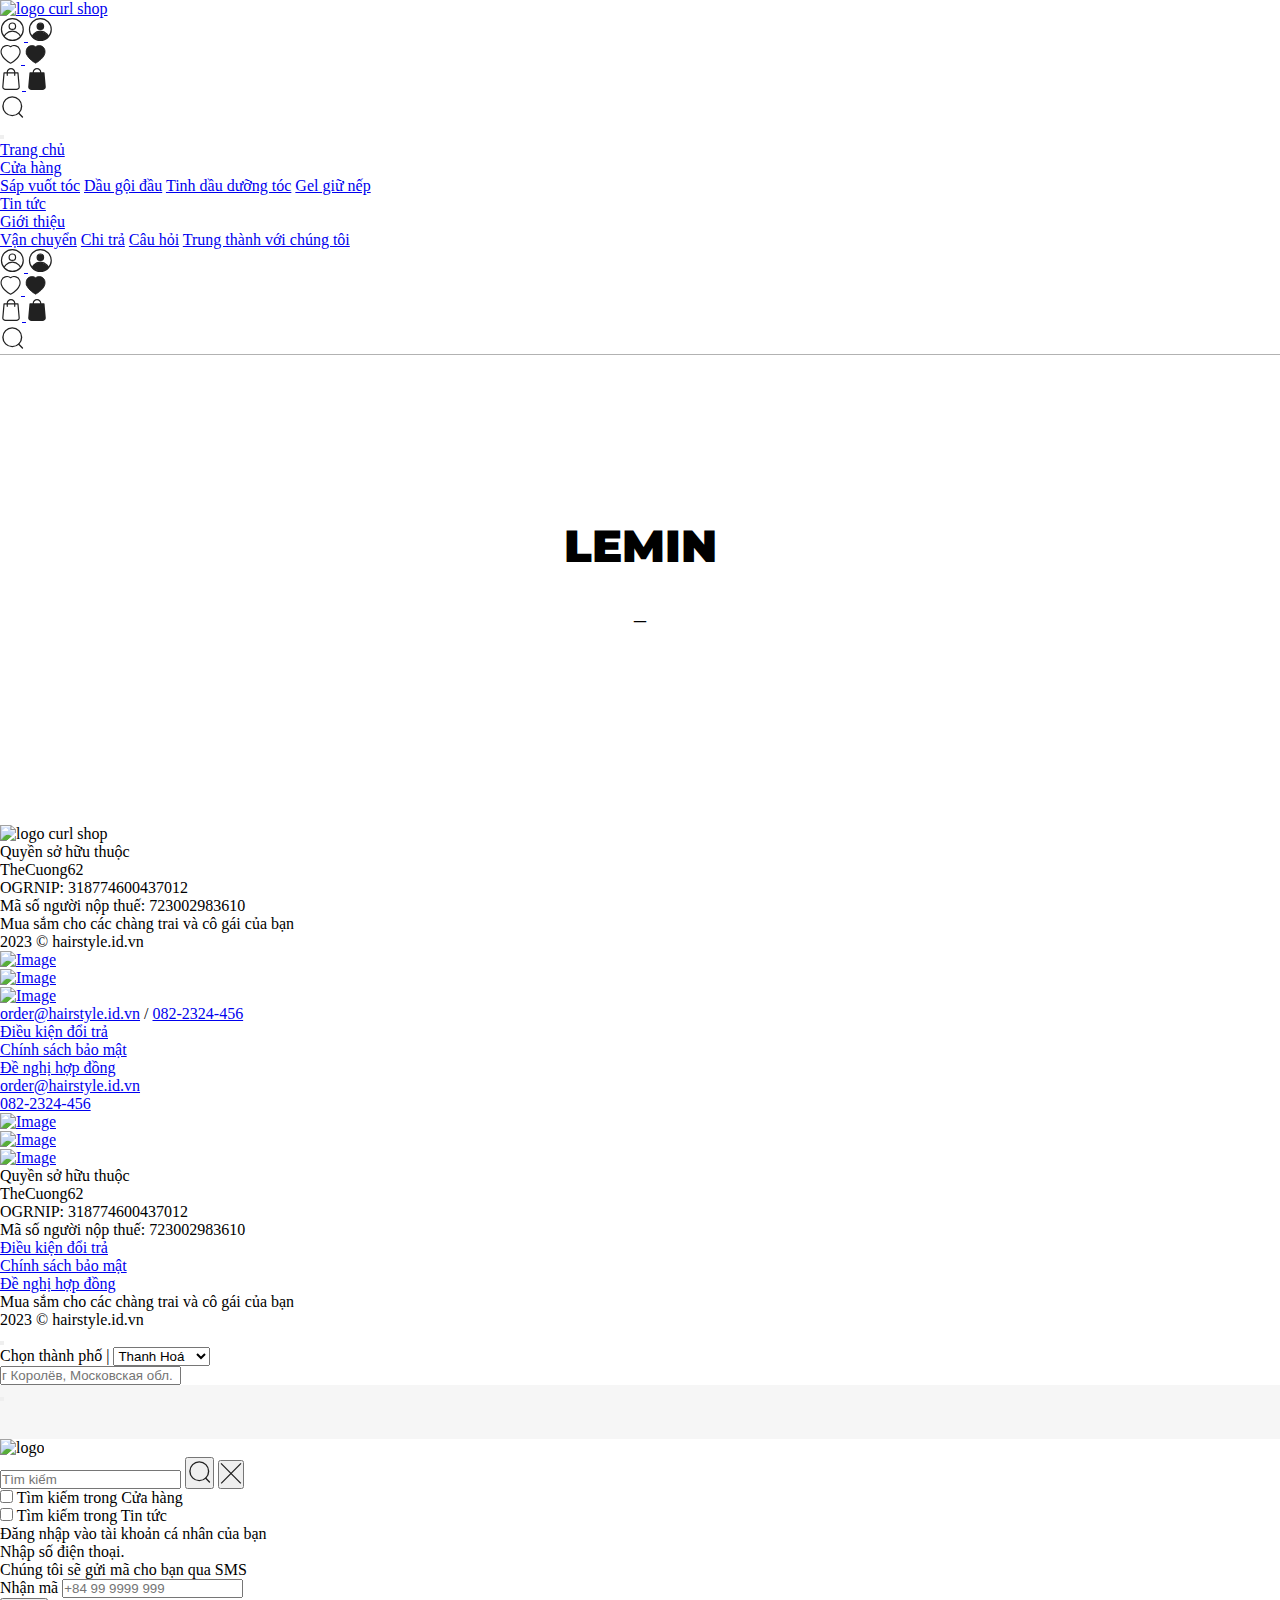
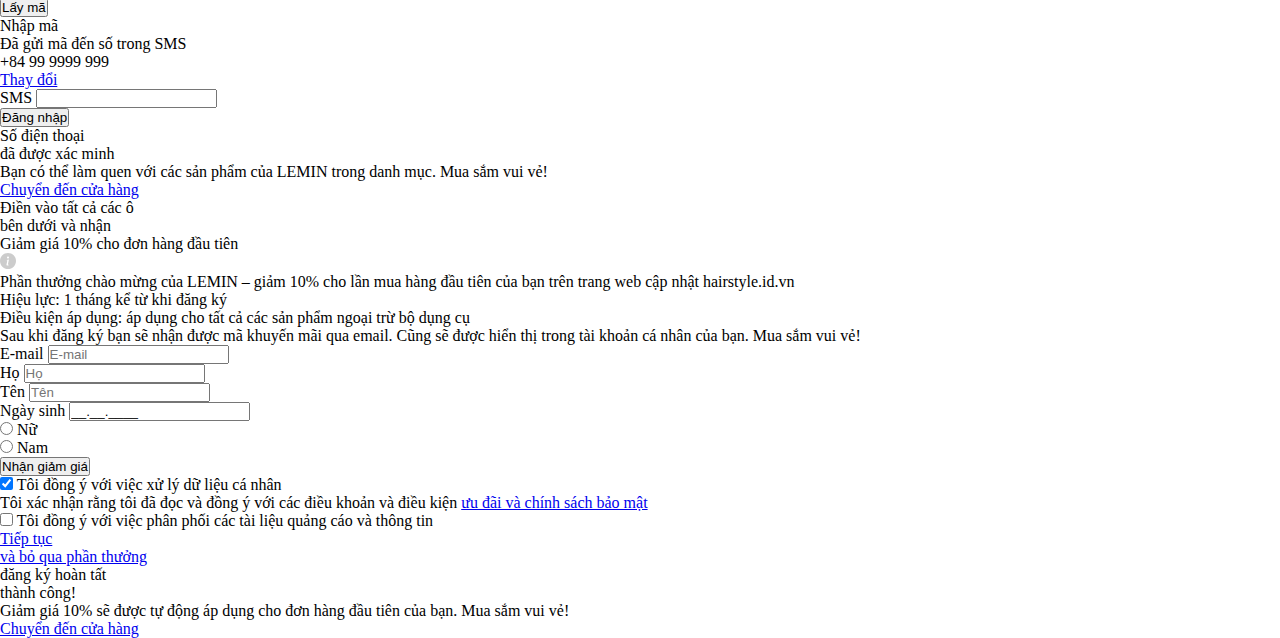
==== commit 3e8dc8ac: "Update and rename index (1).html to index.html" ====
--- a/index.html
+++ b/index.html
@@ -1,767 +1,681 @@
-<!DOCTYPE html>
-<html lang="ru">
-
-<head>
-    <meta charset="UTF-8">
-    <meta http-equiv="X-UA-Compatible" content="IE=edge">
-    <meta name="viewport" content="width=device-width, initial-scale=1.0">
-    <link rel="icon" type="image/png" href="favicon.png" />
-    <title>404 - Curl Shop</title>
-
-    <link rel="stylesheet" href="css/bootstrap.css">
-    <link rel="stylesheet" href="css/swiper-bundle.min.css">
-    <link rel="stylesheet" href="css/fancybox.css">
-    <link rel="stylesheet" href="css/style.css">
-    <link rel="stylesheet" href="css/fonts.css">
-</head>
-
-<!-- ВНИМАТЕЛЬНО! класс "cms-index-index" задаёт прозрачное меню, без него меню будет обычным, этот класс на некоторых страницах нужно указывать, а на некоторых нет -->
-<!-- Здесь указан класс "cms-page" -->
-
-<body class="cms-page">
-    <div class="page-wrapper">
-
-        <!-- Header -->
-        <header class="page-header">
-            <div class="header js-header">
-
-                <nav class="navbar navbar-expand-lg">
-                    <div class="container">
-
-                        <a class="navbar-brand hover-opacity" href="index.html">
-                            <img class="logo" src="img/logo.svg" alt="logo curl shop">
-                        </a>
-
-                        <!-- Мобильные иконки -->
-                        <div class="d-block d-lg-none">
-                            <ul class="list-inline mb-0 d-flex align-items-center">
-                                <li class="list-inline-item">
-                                    <!-- Личный кабинет -->
-                                    <!-- Обратить внимание на класс active у кнопки, он закрашивает svg иконку -->
-                                    <a class="nav-link p-1" href="#modalAuth1" data-bs-toggle="modal">
-                                        <div class="svg-link">
-                                            <svg width="24" height="23" viewBox="0 0 24 23" fill="none" xmlns="http://www.w3.org/2000/svg">
-                                                <circle cx="12.3562" cy="11.5" r="10.9" stroke="#212121" stroke-width="1.2"/>
-                                                <circle cx="12.3562" cy="8.21419" r="3.23333" stroke="#212121" stroke-width="1.2"/>
-                                                <path d="M4.14197 18.619C4.14197 18.619 6.07474 13.1428 12.3563 13.1428C18.6378 13.1428 20.5705 18.619 20.5705 18.619" stroke="#212121" stroke-width="1.2"/>
-                                            </svg>
-                                            <svg width="24" height="23" viewBox="0 0 24 23" fill="none" xmlns="http://www.w3.org/2000/svg">
-                                                <circle cx="12.3562" cy="11.5" r="10.9" stroke="#212121" stroke-width="1.2"/>
-                                                <circle cx="12.3562" cy="8.21419" r="3.23333" stroke="#212121" stroke-width="1.2"/>
-                                                <path d="M4.14197 18.619C4.14197 18.619 6.07474 13.1428 12.3563 13.1428C18.6378 13.1428 20.5705 18.619 20.5705 18.619" stroke="#212121" stroke-width="1.2"/>
-                                                <path fill-rule="evenodd" clip-rule="evenodd" d="M12.3567 14C8.8562 15 5.3562 15.3106 5.3562 18.5C5.3562 21.6894 10.3562 20.5 12.3567 22C15.8562 20.5 19.8562 21.2023 19.8562 18.0143C17.3562 15.5 14.8562 14.5 12.3567 14Z" fill="#212121" stroke="#212121" stroke-width="1.37392" stroke-linecap="round" stroke-linejoin="round"/>
-                                                <path fill-rule="evenodd" clip-rule="evenodd" d="M12.3565 11C13.7371 11 14.8562 9.88043 14.8562 8.49974C14.8562 7.11906 13.7371 6 12.3565 6C10.9758 6 9.85622 7.11906 9.85622 8.49974C9.85155 9.87576 10.9634 10.9953 12.3389 11H12.3565Z" fill="#212121" stroke="#212121" stroke-width="1.37392" stroke-linecap="round" stroke-linejoin="round"/>
-                                            </svg>
-                                        </div>
-                                    </a>
-                                </li>
-                                <li class="list-inline-item">
-                                    <!-- Избранное -->
-                                    <!-- Обратить внимание на класс active у кнопки, он закрашивает svg иконку -->
-                                    <a class="nav-link p-1" href="catalog-favorites.html">
-                                        <div class="svg-link">
-                                            <svg width="21" height="19" viewBox="0 0 21 19" fill="none" xmlns="http://www.w3.org/2000/svg">
-                                                <path fill-rule="evenodd" clip-rule="evenodd" d="M1.48031 8.98707C0.409294 5.70961 1.66097 1.96354 5.17146 0.855072C7.01804 0.271001 9.05626 0.615378 10.5914 1.74732C12.0437 0.646685 14.1568 0.274914 16.0014 0.855072C19.5119 1.96354 20.7715 5.70961 19.7015 8.98707C18.0346 14.1821 10.5914 18.1835 10.5914 18.1835C10.5914 18.1835 3.20311 14.2427 1.48031 8.98707Z" stroke="#212121" stroke-width="1.1244" stroke-linecap="round" stroke-linejoin="round"/>
-                                            </svg>
-                                            <svg width="21" height="19" viewBox="0 0 21 19" fill="none" xmlns="http://www.w3.org/2000/svg">
-                                                <path fill-rule="evenodd" clip-rule="evenodd" d="M1.48031 8.98707C0.409294 5.70961 1.66097 1.96354 5.17146 0.855072C7.01804 0.271001 9.05625 0.615378 10.5914 1.74732C12.0437 0.646685 14.1568 0.274914 16.0014 0.855072C19.5119 1.96354 20.7715 5.70961 19.7015 8.98707C18.0346 14.1821 10.5914 18.1835 10.5914 18.1835C10.5914 18.1835 3.20311 14.2427 1.48031 8.98707Z" fill="#212121" stroke="#212121" stroke-width="0.820734" stroke-linecap="round" stroke-linejoin="round"/>
-                                            </svg>
-                                        </div>
-                                    </a>
-                                </li>
-                                <li class="list-inline-item">
-                                    <!-- Корзина -->
-                                    <!-- Обратить внимание на класс active у кнопки, он закрашивает svg иконку -->
-                                    <a class="nav-link p-1 cart-link" href="cart.html">
-                                        <!-- "cart-count" Появляется только если в корзине есть товар(ы) -->
-                                        <div class="cart-count"></div>
-                                        <div class="svg-link">
-                                            <svg width="22" height="22" viewBox="0 0 22 22" fill="none" xmlns="http://www.w3.org/2000/svg">
-                                                <path d="M19.7999 19.0172L18.5402 4.8319C18.5132 4.51697 18.2478 4.27853 17.9374 4.27853H15.3459C15.31 1.91207 13.3754 0 10.9999 0C8.62447 0 6.68991 1.91207 6.65392 4.27853H4.06251C3.74758 4.27853 3.48664 4.51697 3.45965 4.8319L2.19993 19.0172C2.19993 19.0352 2.19543 19.0532 2.19543 19.0712C2.19543 20.6863 3.6756 22 5.49768 22H16.5022C18.3243 22 19.8044 20.6863 19.8044 19.0712C19.8044 19.0532 19.8044 19.0352 19.7999 19.0172ZM10.9999 1.21472C12.705 1.21472 14.0952 2.58241 14.1312 4.27853H7.86864C7.90464 2.58241 9.29482 1.21472 10.9999 1.21472ZM16.5022 20.7853H5.49768C4.35494 20.7853 3.42815 20.0294 3.41016 19.0982L4.61588 5.49775H6.64942V7.34233C6.64942 7.67975 6.91936 7.94969 7.25678 7.94969C7.59421 7.94969 7.86415 7.67975 7.86415 7.34233V5.49775H14.1312V7.34233C14.1312 7.67975 14.4012 7.94969 14.7386 7.94969C15.076 7.94969 15.3459 7.67975 15.3459 7.34233V5.49775H17.3795L18.5897 19.0982C18.5717 20.0294 17.6404 20.7853 16.5022 20.7853Z" fill="#212121"/>
-                                            </svg>
-                                            <svg width="22" height="22" viewBox="0 0 22 22" fill="none" xmlns="http://www.w3.org/2000/svg">
-                                                <path d="M19.7999 19.0172L18.5402 4.8319C18.5132 4.51697 18.2478 4.27853 17.9374 4.27853H15.3459C15.31 1.91207 13.3754 0 10.9999 0C8.62447 0 6.68991 1.91207 6.65392 4.27853H4.06251C3.74758 4.27853 3.48664 4.51697 3.45965 4.8319L2.19993 19.0172C2.19993 19.0352 2.19543 19.0532 2.19543 19.0712C2.19543 20.6863 3.6756 22 5.49768 22H16.5022C18.3243 22 19.8044 20.6863 19.8044 19.0712C19.8044 19.0532 19.8044 19.0352 19.7999 19.0172ZM10.9999 1.21472C12.705 1.21472 14.0952 2.58241 14.1312 4.27853H7.86864C7.90464 2.58241 9.29482 1.21472 10.9999 1.21472ZM10.9999 11.5C9.85719 11.5 11.1247 11.5042 10.9999 11.5L6.64942 5.49775V7.34233C6.64942 7.67975 10.6625 11.5 10.9999 11.5C11.3374 11.5 7.86415 7.67975 7.86415 7.34233L10.9999 11.5L14.1312 7.34233C14.1312 7.67975 10.6625 11.5 10.9999 11.5C11.3374 11.5 15.3459 7.67975 15.3459 7.34233V5.49775L10.9999 11.5C11.0065 11.1607 10.9819 12.4313 10.9999 11.5Z" fill="#212121"/>
-                                            </svg>
-                                        </div>
-                                    </a>
-                                </li>
-                                <li class="list-inline-item">
-                                    <!-- Поиск -->
-                                    <a class="nav-link p-1" href="#searchForm" data-bs-toggle="offcanvas" aria-controls="searchForm">
-                                        <svg width="25" height="25" viewBox="0 0 25 25" fill="none" xmlns="http://www.w3.org/2000/svg">
-                                            <circle cx="12.2569" cy="12.2566" r="9.36308" stroke="#212121" stroke-width="1.37" stroke-linecap="round" stroke-linejoin="round"></circle>
-                                            <path d="M18.7691 19.2549L22.4399 22.9162" stroke="#212121" stroke-width="1.37" stroke-linecap="round" stroke-linejoin="round"></path>
-                                        </svg>
-                                    </a>
-                                </li>
-                                <li class="list-inline-item">
-                                    <button type="button" class="navbar-toggler collapsed" data-bs-toggle="collapse"
-                                        data-bs-target="#navbarNav" aria-controls="navbarNav" aria-expanded="false"
-                                        aria-label="Toggle navigation">
-                                        <div></div>
-                                        <div></div>
-                                        <div></div>
-                                    </button>
-                                </li>
-                            </ul>
-                        </div>
-
-                        <div class="collapse navbar-collapse" id="navbarNav">
-                            <div class="mt-3 mt-lg-0 mx-auto">
-                                <ul class="navbar-nav">
-
-<li class="nav-item">
-                                        <a class="nav-link" href="index.html">Trang chủ</a>
-                                    </li>                                    <li class="nav-item dropdown">
-                                        <a class="nav-link dropdown-toggle" href="#" data-bs-toggle="dropdown"
-                                            aria-expanded="false">Cửa hàng</a>
-                                        <div class="dropdown-menu">
-                                            <a class="dropdown-item" href="catalog.html">Sáp vuốt tóc</a>
-                                            <a class="dropdown-item" href="catalog.html">Dầu gội đầu</a>
-                                            <a class="dropdown-item" href="catalog.html">Tinh dầu dưỡng tóc</a>
-                                            <a class="dropdown-item" href="catalog.html">Gel giữ nếp</a>
-                                                                                    </div>
-                                    </li>
-                                                                        <li class="nav-item">
-                                        <a class="nav-link" href="blog.html">Tin tức</a>
-                                    </li>
-                                    <li class="nav-item dropdown">
-                                        <a class="nav-link dropdown-toggle" href="#" data-bs-toggle="dropdown"
-                                            aria-expanded="false">Giới thiệu</a>
-                                        <div class="dropdown-menu">
-                                            <a class="dropdown-item" href="contact-delivery.html">Vận chuyển</a>
-                                            <a class="dropdown-item" href="contact-payment.html">Chi trả</a>
-                                            <a class="dropdown-item" href="contact-qna.html">Câu hỏi</a>
-                                            <a class="dropdown-item" href="contact-loyalty.html">Trung thành với chúng tôi</a>
-                                        </div>
-                                    </li>
-                                </ul>
-                            </div>
-
-                            <!-- Десктопные иконки -->
-                            <div class="d-none d-lg-block mt-3 mt-lg-0 ms-lg-3">
-                                <ul class="list-inline mb-0 d-flex align-items-center">
-                                    <li class="list-inline-item" data-bs-toggle="tooltip" data-bs-placement="bottom"
-                                        data-bs-title="Личный кабинет">
-                                        <!-- Личный кабинет -->
-                                        <!-- Обратить внимание на класс active у кнопки, он закрашивает svg иконку -->
-                                        <a class="nav-link p-1" href="#modalAuth1" data-bs-toggle="modal">
-                                            <div class="svg-link">
-                                                <svg width="24" height="23" viewBox="0 0 24 23" fill="none" xmlns="http://www.w3.org/2000/svg">
-                                                    <circle cx="12.3562" cy="11.5" r="10.9" stroke="#212121" stroke-width="1.2"/>
-                                                    <circle cx="12.3562" cy="8.21419" r="3.23333" stroke="#212121" stroke-width="1.2"/>
-                                                    <path d="M4.14197 18.619C4.14197 18.619 6.07474 13.1428 12.3563 13.1428C18.6378 13.1428 20.5705 18.619 20.5705 18.619" stroke="#212121" stroke-width="1.2"/>
-                                                </svg>
-                                                <svg width="24" height="23" viewBox="0 0 24 23" fill="none" xmlns="http://www.w3.org/2000/svg">
-                                                    <circle cx="12.3562" cy="11.5" r="10.9" stroke="#212121" stroke-width="1.2"/>
-                                                    <circle cx="12.3562" cy="8.21419" r="3.23333" stroke="#212121" stroke-width="1.2"/>
-                                                    <path d="M4.14197 18.619C4.14197 18.619 6.07474 13.1428 12.3563 13.1428C18.6378 13.1428 20.5705 18.619 20.5705 18.619" stroke="#212121" stroke-width="1.2"/>
-                                                    <path fill-rule="evenodd" clip-rule="evenodd" d="M12.3567 14C8.8562 15 5.3562 15.3106 5.3562 18.5C5.3562 21.6894 10.3562 20.5 12.3567 22C15.8562 20.5 19.8562 21.2023 19.8562 18.0143C17.3562 15.5 14.8562 14.5 12.3567 14Z" fill="#212121" stroke="#212121" stroke-width="1.37392" stroke-linecap="round" stroke-linejoin="round"/>
-                                                    <path fill-rule="evenodd" clip-rule="evenodd" d="M12.3565 11C13.7371 11 14.8562 9.88043 14.8562 8.49974C14.8562 7.11906 13.7371 6 12.3565 6C10.9758 6 9.85622 7.11906 9.85622 8.49974C9.85155 9.87576 10.9634 10.9953 12.3389 11H12.3565Z" fill="#212121" stroke="#212121" stroke-width="1.37392" stroke-linecap="round" stroke-linejoin="round"/>
-                                                </svg>
-                                            </div>
-                                        </a>
-                                    </li>
-                                    <li class="list-inline-item" data-bs-toggle="tooltip" data-bs-placement="bottom"
-                                        data-bs-title="Избранное">
-                                        <!-- Избранное -->
-                                        <!-- Обратить внимание на класс active у кнопки, он закрашивает svg иконку -->
-                                        <a class="nav-link p-1" href="catalog-favorites.html">
-                                            <div class="svg-link">
-                                                <svg width="21" height="19" viewBox="0 0 21 19" fill="none" xmlns="http://www.w3.org/2000/svg">
-                                                    <path fill-rule="evenodd" clip-rule="evenodd" d="M1.48031 8.98707C0.409294 5.70961 1.66097 1.96354 5.17146 0.855072C7.01804 0.271001 9.05626 0.615378 10.5914 1.74732C12.0437 0.646685 14.1568 0.274914 16.0014 0.855072C19.5119 1.96354 20.7715 5.70961 19.7015 8.98707C18.0346 14.1821 10.5914 18.1835 10.5914 18.1835C10.5914 18.1835 3.20311 14.2427 1.48031 8.98707Z" stroke="#212121" stroke-width="1.1244" stroke-linecap="round" stroke-linejoin="round"/>
-                                                </svg>
-                                                <svg width="21" height="19" viewBox="0 0 21 19" fill="none" xmlns="http://www.w3.org/2000/svg">
-                                                    <path fill-rule="evenodd" clip-rule="evenodd" d="M1.48031 8.98707C0.409294 5.70961 1.66097 1.96354 5.17146 0.855072C7.01804 0.271001 9.05625 0.615378 10.5914 1.74732C12.0437 0.646685 14.1568 0.274914 16.0014 0.855072C19.5119 1.96354 20.7715 5.70961 19.7015 8.98707C18.0346 14.1821 10.5914 18.1835 10.5914 18.1835C10.5914 18.1835 3.20311 14.2427 1.48031 8.98707Z" fill="#212121" stroke="#212121" stroke-width="0.820734" stroke-linecap="round" stroke-linejoin="round"/>
-                                                </svg>
-                                            </div>
-                                        </a>
-                                    </li>
-                                    <li class="list-inline-item" data-bs-toggle="tooltip" data-bs-placement="bottom"
-                                        data-bs-title="Корзина">
-                                        <!-- Корзина -->
-                                        <!-- Обратить внимание на класс active у кнопки, он закрашивает svg иконку -->
-                                        <a class="nav-link p-1 cart-link" href="cart.html">
-                                            <!-- "cart-count" Появляется только если в корзине есть товар(ы) -->
-                                            <div class="cart-count"></div>
-                                            <div class="svg-link">
-                                                <svg width="22" height="22" viewBox="0 0 22 22" fill="none" xmlns="http://www.w3.org/2000/svg">
-                                                    <path d="M19.7999 19.0172L18.5402 4.8319C18.5132 4.51697 18.2478 4.27853 17.9374 4.27853H15.3459C15.31 1.91207 13.3754 0 10.9999 0C8.62447 0 6.68991 1.91207 6.65392 4.27853H4.06251C3.74758 4.27853 3.48664 4.51697 3.45965 4.8319L2.19993 19.0172C2.19993 19.0352 2.19543 19.0532 2.19543 19.0712C2.19543 20.6863 3.6756 22 5.49768 22H16.5022C18.3243 22 19.8044 20.6863 19.8044 19.0712C19.8044 19.0532 19.8044 19.0352 19.7999 19.0172ZM10.9999 1.21472C12.705 1.21472 14.0952 2.58241 14.1312 4.27853H7.86864C7.90464 2.58241 9.29482 1.21472 10.9999 1.21472ZM16.5022 20.7853H5.49768C4.35494 20.7853 3.42815 20.0294 3.41016 19.0982L4.61588 5.49775H6.64942V7.34233C6.64942 7.67975 6.91936 7.94969 7.25678 7.94969C7.59421 7.94969 7.86415 7.67975 7.86415 7.34233V5.49775H14.1312V7.34233C14.1312 7.67975 14.4012 7.94969 14.7386 7.94969C15.076 7.94969 15.3459 7.67975 15.3459 7.34233V5.49775H17.3795L18.5897 19.0982C18.5717 20.0294 17.6404 20.7853 16.5022 20.7853Z" fill="#212121"/>
-                                                </svg>
-                                                <svg width="22" height="22" viewBox="0 0 22 22" fill="none" xmlns="http://www.w3.org/2000/svg">
-                                                    <path d="M19.7999 19.0172L18.5402 4.8319C18.5132 4.51697 18.2478 4.27853 17.9374 4.27853H15.3459C15.31 1.91207 13.3754 0 10.9999 0C8.62447 0 6.68991 1.91207 6.65392 4.27853H4.06251C3.74758 4.27853 3.48664 4.51697 3.45965 4.8319L2.19993 19.0172C2.19993 19.0352 2.19543 19.0532 2.19543 19.0712C2.19543 20.6863 3.6756 22 5.49768 22H16.5022C18.3243 22 19.8044 20.6863 19.8044 19.0712C19.8044 19.0532 19.8044 19.0352 19.7999 19.0172ZM10.9999 1.21472C12.705 1.21472 14.0952 2.58241 14.1312 4.27853H7.86864C7.90464 2.58241 9.29482 1.21472 10.9999 1.21472ZM10.9999 11.5C9.85719 11.5 11.1247 11.5042 10.9999 11.5L6.64942 5.49775V7.34233C6.64942 7.67975 10.6625 11.5 10.9999 11.5C11.3374 11.5 7.86415 7.67975 7.86415 7.34233L10.9999 11.5L14.1312 7.34233C14.1312 7.67975 10.6625 11.5 10.9999 11.5C11.3374 11.5 15.3459 7.67975 15.3459 7.34233V5.49775L10.9999 11.5C11.0065 11.1607 10.9819 12.4313 10.9999 11.5Z" fill="#212121"/>
-                                                </svg>
-                                            </div>
-                                        </a>
-                                    </li>
-                                    <li class="list-inline-item" data-bs-toggle="tooltip" data-bs-placement="bottom"
-                                        data-bs-title="Поиск">
-                                        <!-- Поиск -->
-                                        <a class="nav-link p-1" href="#searchForm" data-bs-toggle="offcanvas" aria-controls="searchForm">
-                                            <svg width="25" height="25" viewBox="0 0 25 25" fill="none" xmlns="http://www.w3.org/2000/svg">
-                                                <circle cx="12.2569" cy="12.2566" r="9.36308" stroke="#212121" stroke-width="1.37" stroke-linecap="round" stroke-linejoin="round" />
-                                                <path d="M18.7691 19.2549L22.4399 22.9162" stroke="#212121" stroke-width="1.37" stroke-linecap="round" stroke-linejoin="round" />
-                                            </svg>
-                                        </a>
-                                    </li>
-                                </ul>
-                            </div>
-                        </div>
-
-                    </div>
-                </nav>
-
-                <!-- Декоративная линия под меню -->
-                <div class="d-none d-lg-block">
-                    <div class="container">
-                        <div style="border-bottom: 1px solid rgba(0, 0, 0, 0.3);"></div>
-                    </div>
-                </div>
-
-            </div>
-        </header>
-
-        <!-- Main -->
-        <main class="main page-main">
-
-            <!-- Хлебные крошки -->
-            
-
-            <!-- LEMIN -->
-            <div class="section full-height over-hide">	
-		<div class="switch-wrap">
-			<h1>LEMIN</h1>
-			<div class="custom-container">
-	   <span id="lemin-text"></span>
-				<span class="blinking-cursor">_</span>
-			  </div>
-		</div>
+<!DOCTYPE html>
+<html lang="vi">
+
+<head>
+    <meta charset="UTF-8">
+    <meta http-equiv="X-UA-Compatible" content="IE=edge">
+    <meta name="viewport" content="width=device-width, initial-scale=1.0">
+    <link rel="icon" type="image/png" href="favicon.png" />
+    <title>LEMIN Website</title>
+
+    <link rel="stylesheet" href="css/bootstrap.css">
+    <link rel="stylesheet" href="css/swiper-bundle.min.css">
+    <link rel="stylesheet" href="css/fancybox.css">
+    <link rel="stylesheet" href="css/style.css">
+    <link rel="stylesheet" href="css/fonts.css">
+</head>
+
+<!-- ВНИМАТЕЛЬНО! класс "cms-index-index" задаёт прозрачное меню, без него меню будет обычным, этот класс на некоторых страницах нужно указывать, а на некоторых нет -->
+<!-- Здесь указан класс "cms-page" -->
+
+<body class="cms-page">
+    <div class="page-wrapper">
+
+        <!-- Header -->
+        <header class="page-header">
+            <div class="header js-header">
+
+                <nav class="navbar navbar-expand-lg">
+                    <div class="container">
+
+                        <a class="navbar-brand hover-opacity" href="index.html">
+                            <img class="logo" src="logo.svg" alt="logo curl shop">
+                        </a>
+
+                        <!-- Мобильные иконки -->
+                        <div class="d-block d-lg-none">
+                            <ul class="list-inline mb-0 d-flex align-items-center">
+                                <li class="list-inline-item">
+                                    <!-- Личный кабинет -->
+                                    <!-- Обратить внимание на класс active у кнопки, он закрашивает svg иконку -->
+                                    <a class="nav-link p-1" href="#modalAuth1" data-bs-toggle="modal">
+                                        <div class="svg-link">
+                                            <svg width="24" height="23" viewBox="0 0 24 23" fill="none" xmlns="http://www.w3.org/2000/svg">
+                                                <circle cx="12.3562" cy="11.5" r="10.9" stroke="#212121" stroke-width="1.2"/>
+                                                <circle cx="12.3562" cy="8.21419" r="3.23333" stroke="#212121" stroke-width="1.2"/>
+                                                <path d="M4.14197 18.619C4.14197 18.619 6.07474 13.1428 12.3563 13.1428C18.6378 13.1428 20.5705 18.619 20.5705 18.619" stroke="#212121" stroke-width="1.2"/>
+                                            </svg>
+                                            <svg width="24" height="23" viewBox="0 0 24 23" fill="none" xmlns="http://www.w3.org/2000/svg">
+                                                <circle cx="12.3562" cy="11.5" r="10.9" stroke="#212121" stroke-width="1.2"/>
+                                                <circle cx="12.3562" cy="8.21419" r="3.23333" stroke="#212121" stroke-width="1.2"/>
+                                                <path d="M4.14197 18.619C4.14197 18.619 6.07474 13.1428 12.3563 13.1428C18.6378 13.1428 20.5705 18.619 20.5705 18.619" stroke="#212121" stroke-width="1.2"/>
+                                                <path fill-rule="evenodd" clip-rule="evenodd" d="M12.3567 14C8.8562 15 5.3562 15.3106 5.3562 18.5C5.3562 21.6894 10.3562 20.5 12.3567 22C15.8562 20.5 19.8562 21.2023 19.8562 18.0143C17.3562 15.5 14.8562 14.5 12.3567 14Z" fill="#212121" stroke="#212121" stroke-width="1.37392" stroke-linecap="round" stroke-linejoin="round"/>
+                                                <path fill-rule="evenodd" clip-rule="evenodd" d="M12.3565 11C13.7371 11 14.8562 9.88043 14.8562 8.49974C14.8562 7.11906 13.7371 6 12.3565 6C10.9758 6 9.85622 7.11906 9.85622 8.49974C9.85155 9.87576 10.9634 10.9953 12.3389 11H12.3565Z" fill="#212121" stroke="#212121" stroke-width="1.37392" stroke-linecap="round" stroke-linejoin="round"/>
+                                            </svg>
+                                        </div>
+                                    </a>
+                                </li>
+                                <li class="list-inline-item">
+                                    <!-- Избранное -->
+                                    <!-- Обратить внимание на класс active у кнопки, catalog-favorites.html закрашивает svg иконку -->
+                                    <a class="nav-link p-1" href="#">
+                                        <div class="svg-link">
+                                            <svg width="21" height="19" viewBox="0 0 21 19" fill="none" xmlns="http://www.w3.org/2000/svg">
+                                                <path fill-rule="evenodd" clip-rule="evenodd" d="M1.48031 8.98707C0.409294 5.70961 1.66097 1.96354 5.17146 0.855072C7.01804 0.271001 9.05626 0.615378 10.5914 1.74732C12.0437 0.646685 14.1568 0.274914 16.0014 0.855072C19.5119 1.96354 20.7715 5.70961 19.7015 8.98707C18.0346 14.1821 10.5914 18.1835 10.5914 18.1835C10.5914 18.1835 3.20311 14.2427 1.48031 8.98707Z" stroke="#212121" stroke-width="1.1244" stroke-linecap="round" stroke-linejoin="round"/>
+                                            </svg>
+                                            <svg width="21" height="19" viewBox="0 0 21 19" fill="none" xmlns="http://www.w3.org/2000/svg">
+                                                <path fill-rule="evenodd" clip-rule="evenodd" d="M1.48031 8.98707C0.409294 5.70961 1.66097 1.96354 5.17146 0.855072C7.01804 0.271001 9.05625 0.615378 10.5914 1.74732C12.0437 0.646685 14.1568 0.274914 16.0014 0.855072C19.5119 1.96354 20.7715 5.70961 19.7015 8.98707C18.0346 14.1821 10.5914 18.1835 10.5914 18.1835C10.5914 18.1835 3.20311 14.2427 1.48031 8.98707Z" fill="#212121" stroke="#212121" stroke-width="0.820734" stroke-linecap="round" stroke-linejoin="round"/>
+                                            </svg>
+                                        </div>
+                                    </a>
+                                </li>
+                                <li class="list-inline-item">
+                                    <!-- Корзина -->
+                                    <!-- Обратить внимание на класс active у кнопки, он закрашивает svg иконку -->
+                                    <a class="nav-link p-1 cart-link" href="gio-hang.html">
+                                        <!-- "cart-count" Появляется только если в корзине есть товар(ы) -->
+                                        
+                                        <div class="svg-link">
+                                            <svg width="22" height="22" viewBox="0 0 22 22" fill="none" xmlns="http://www.w3.org/2000/svg">
+                                                <path d="M19.7999 19.0172L18.5402 4.8319C18.5132 4.51697 18.2478 4.27853 17.9374 4.27853H15.3459C15.31 1.91207 13.3754 0 10.9999 0C8.62447 0 6.68991 1.91207 6.65392 4.27853H4.06251C3.74758 4.27853 3.48664 4.51697 3.45965 4.8319L2.19993 19.0172C2.19993 19.0352 2.19543 19.0532 2.19543 19.0712C2.19543 20.6863 3.6756 22 5.49768 22H16.5022C18.3243 22 19.8044 20.6863 19.8044 19.0712C19.8044 19.0532 19.8044 19.0352 19.7999 19.0172ZM10.9999 1.21472C12.705 1.21472 14.0952 2.58241 14.1312 4.27853H7.86864C7.90464 2.58241 9.29482 1.21472 10.9999 1.21472ZM16.5022 20.7853H5.49768C4.35494 20.7853 3.42815 20.0294 3.41016 19.0982L4.61588 5.49775H6.64942V7.34233C6.64942 7.67975 6.91936 7.94969 7.25678 7.94969C7.59421 7.94969 7.86415 7.67975 7.86415 7.34233V5.49775H14.1312V7.34233C14.1312 7.67975 14.4012 7.94969 14.7386 7.94969C15.076 7.94969 15.3459 7.67975 15.3459 7.34233V5.49775H17.3795L18.5897 19.0982C18.5717 20.0294 17.6404 20.7853 16.5022 20.7853Z" fill="#212121"/>
+                                            </svg>
+                                            <svg width="22" height="22" viewBox="0 0 22 22" fill="none" xmlns="http://www.w3.org/2000/svg">
+                                                <path d="M19.7999 19.0172L18.5402 4.8319C18.5132 4.51697 18.2478 4.27853 17.9374 4.27853H15.3459C15.31 1.91207 13.3754 0 10.9999 0C8.62447 0 6.68991 1.91207 6.65392 4.27853H4.06251C3.74758 4.27853 3.48664 4.51697 3.45965 4.8319L2.19993 19.0172C2.19993 19.0352 2.19543 19.0532 2.19543 19.0712C2.19543 20.6863 3.6756 22 5.49768 22H16.5022C18.3243 22 19.8044 20.6863 19.8044 19.0712C19.8044 19.0532 19.8044 19.0352 19.7999 19.0172ZM10.9999 1.21472C12.705 1.21472 14.0952 2.58241 14.1312 4.27853H7.86864C7.90464 2.58241 9.29482 1.21472 10.9999 1.21472ZM10.9999 11.5C9.85719 11.5 11.1247 11.5042 10.9999 11.5L6.64942 5.49775V7.34233C6.64942 7.67975 10.6625 11.5 10.9999 11.5C11.3374 11.5 7.86415 7.67975 7.86415 7.34233L10.9999 11.5L14.1312 7.34233C14.1312 7.67975 10.6625 11.5 10.9999 11.5C11.3374 11.5 15.3459 7.67975 15.3459 7.34233V5.49775L10.9999 11.5C11.0065 11.1607 10.9819 12.4313 10.9999 11.5Z" fill="#212121"/>
+                                            </svg>
+                                        </div>
+                                    </a>
+                                </li>
+                                <li class="list-inline-item">
+                                    <!-- Поиск -->
+                                    <a class="nav-link p-1" href="#searchForm" data-bs-toggle="offcanvas" aria-controls="searchForm">
+                                        <svg width="25" height="25" viewBox="0 0 25 25" fill="none" xmlns="http://www.w3.org/2000/svg">
+                                            <circle cx="12.2569" cy="12.2566" r="9.36308" stroke="#212121" stroke-width="1.37" stroke-linecap="round" stroke-linejoin="round"></circle>
+                                            <path d="M18.7691 19.2549L22.4399 22.9162" stroke="#212121" stroke-width="1.37" stroke-linecap="round" stroke-linejoin="round"></path>
+                                        </svg>
+                                    </a>
+                                </li>
+                                <li class="list-inline-item">
+                                    <button type="button" class="navbar-toggler collapsed" data-bs-toggle="collapse"
+                                        data-bs-target="#navbarNav" aria-controls="navbarNav" aria-expanded="false"
+                                        aria-label="Toggle navigation">
+                                        <div></div>
+                                        <div></div>
+                                        <div></div>
+                                    </button>
+                                </li>
+                            </ul>
+                        </div>
+
+                        <div class="collapse navbar-collapse" id="navbarNav">
+                            <div class="mt-3 mt-lg-0 mx-auto">
+                                <ul class="navbar-nav">
+
+<li class="nav-item">
+                                        <a class="nav-link" href="index.html">Trang chủ</a>
+                                    </li>                                    <li class="nav-item dropdown">
+                                        <a class="nav-link dropdown-toggle" href="#" data-bs-toggle="dropdown"
+                                            aria-expanded="false">Cửa hàng</a>
+                                        <div class="dropdown-menu">
+                                            <a class="dropdown-item" href="sap-vuot-toc.html">Sáp vuốt tóc</a>
+                                            <a class="dropdown-item" href="catalog.html">Dầu gội đầu</a>
+                                            <a class="dropdown-item" href="catalog.html">Tinh dầu dưỡng tóc</a>
+                                            <a class="dropdown-item" href="catalog.html">Gel giữ nếp</a>
+                                                                                    </div>
+                                    </li>
+                                                                        <li class="nav-item">
+                                        <a class="nav-link" href="blog.html">Tin tức</a>
+                                    </li>
+                                    <li class="nav-item dropdown">
+                                        <a class="nav-link dropdown-toggle" href="#" data-bs-toggle="dropdown"
+                                            aria-expanded="false">Giới thiệu</a>
+                                        <div class="dropdown-menu">
+                                            <a class="dropdown-item" href="contact-delivery.html">Vận chuyển</a>
+                                            <a class="dropdown-item" href="contact-payment.html">Chi trả</a>
+                                            <a class="dropdown-item" href="contact-qna.html">Câu hỏi</a>
+                                            <a class="dropdown-item" href="contact-loyalty.html">Trung thành với chúng tôi</a>
+                                        </div>
+                                    </li>
+                                </ul>
+                            </div>
+
+                            <!-- Десктопные иконки -->
+                            <div class="d-none d-lg-block mt-3 mt-lg-0 ms-lg-3">
+                                <ul class="list-inline mb-0 d-flex align-items-center">
+                                    <li class="list-inline-item" data-bs-toggle="tooltip" data-bs-placement="bottom"
+                                        data-bs-title="Cá Nhân">
+                                        <!-- Личный кабинет -->
+                                        <!-- Обратить внимание на класс active у кнопки, он закрашивает svg иконку -->
+                                        <a class="nav-link p-1" href="#modalAuth1" data-bs-toggle="modal">
+                                            <div class="svg-link">
+                                                <svg width="24" height="23" viewBox="0 0 24 23" fill="none" xmlns="http://www.w3.org/2000/svg">
+                                                    <circle cx="12.3562" cy="11.5" r="10.9" stroke="#212121" stroke-width="1.2"/>
+                                                    <circle cx="12.3562" cy="8.21419" r="3.23333" stroke="#212121" stroke-width="1.2"/>
+                                                    <path d="M4.14197 18.619C4.14197 18.619 6.07474 13.1428 12.3563 13.1428C18.6378 13.1428 20.5705 18.619 20.5705 18.619" stroke="#212121" stroke-width="1.2"/>
+                                                </svg>
+                                                <svg width="24" height="23" viewBox="0 0 24 23" fill="none" xmlns="http://www.w3.org/2000/svg">
+                                                    <circle cx="12.3562" cy="11.5" r="10.9" stroke="#212121" stroke-width="1.2"/>
+                                                    <circle cx="12.3562" cy="8.21419" r="3.23333" stroke="#212121" stroke-width="1.2"/>
+                                                    <path d="M4.14197 18.619C4.14197 18.619 6.07474 13.1428 12.3563 13.1428C18.6378 13.1428 20.5705 18.619 20.5705 18.619" stroke="#212121" stroke-width="1.2"/>
+                                                    <path fill-rule="evenodd" clip-rule="evenodd" d="M12.3567 14C8.8562 15 5.3562 15.3106 5.3562 18.5C5.3562 21.6894 10.3562 20.5 12.3567 22C15.8562 20.5 19.8562 21.2023 19.8562 18.0143C17.3562 15.5 14.8562 14.5 12.3567 14Z" fill="#212121" stroke="#212121" stroke-width="1.37392" stroke-linecap="round" stroke-linejoin="round"/>
+                                                    <path fill-rule="evenodd" clip-rule="evenodd" d="M12.3565 11C13.7371 11 14.8562 9.88043 14.8562 8.49974C14.8562 7.11906 13.7371 6 12.3565 6C10.9758 6 9.85622 7.11906 9.85622 8.49974C9.85155 9.87576 10.9634 10.9953 12.3389 11H12.3565Z" fill="#212121" stroke="#212121" stroke-width="1.37392" stroke-linecap="round" stroke-linejoin="round"/>
+                                                </svg>
+                                            </div>
+                                        </a>
+                                    </li>
+                                    <li class="list-inline-item" data-bs-toggle="tooltip" data-bs-placement="bottom"
+                                        data-bs-title="Yêu Thích">
+                                        <!-- Избранное -->
+                                        <!-- Обратить внимание на класс active у кнопки, он закрашивает svg иконку -->
+                                        <a class="nav-link p-1" href="catalog-favorites.html">
+                                            <div class="svg-link">
+                                                <svg width="21" height="19" viewBox="0 0 21 19" fill="none" xmlns="http://www.w3.org/2000/svg">
+                                                    <path fill-rule="evenodd" clip-rule="evenodd" d="M1.48031 8.98707C0.409294 5.70961 1.66097 1.96354 5.17146 0.855072C7.01804 0.271001 9.05626 0.615378 10.5914 1.74732C12.0437 0.646685 14.1568 0.274914 16.0014 0.855072C19.5119 1.96354 20.7715 5.70961 19.7015 8.98707C18.0346 14.1821 10.5914 18.1835 10.5914 18.1835C10.5914 18.1835 3.20311 14.2427 1.48031 8.98707Z" stroke="#212121" stroke-width="1.1244" stroke-linecap="round" stroke-linejoin="round"/>
+                                                </svg>
+                                                <svg width="21" height="19" viewBox="0 0 21 19" fill="none" xmlns="http://www.w3.org/2000/svg">
+                                                    <path fill-rule="evenodd" clip-rule="evenodd" d="M1.48031 8.98707C0.409294 5.70961 1.66097 1.96354 5.17146 0.855072C7.01804 0.271001 9.05625 0.615378 10.5914 1.74732C12.0437 0.646685 14.1568 0.274914 16.0014 0.855072C19.5119 1.96354 20.7715 5.70961 19.7015 8.98707C18.0346 14.1821 10.5914 18.1835 10.5914 18.1835C10.5914 18.1835 3.20311 14.2427 1.48031 8.98707Z" fill="#212121" stroke="#212121" stroke-width="0.820734" stroke-linecap="round" stroke-linejoin="round"/>
+                                                </svg>
+                                            </div>
+                                        </a>
+                                    </li>
+                                    <li class="list-inline-item" data-bs-toggle="tooltip" data-bs-placement="bottom"
+                                        data-bs-title="Giỏ Hàng">
+                                        <!-- Корзина -->
+                                        <!-- Обратить внимание на класс active у кнопки, он закрашивает svg иконку -->
+                                        <a class="nav-link p-1 cart-link" href="cart.html">
+                                            <!-- "cart-count" Появляется только если в корзине есть товар(ы) -->
+                                            <div class="cart-count"></div>
+                                            <div class="svg-link">
+                                                <svg width="22" height="22" viewBox="0 0 22 22" fill="none" xmlns="http://www.w3.org/2000/svg">
+                                                    <path d="M19.7999 19.0172L18.5402 4.8319C18.5132 4.51697 18.2478 4.27853 17.9374 4.27853H15.3459C15.31 1.91207 13.3754 0 10.9999 0C8.62447 0 6.68991 1.91207 6.65392 4.27853H4.06251C3.74758 4.27853 3.48664 4.51697 3.45965 4.8319L2.19993 19.0172C2.19993 19.0352 2.19543 19.0532 2.19543 19.0712C2.19543 20.6863 3.6756 22 5.49768 22H16.5022C18.3243 22 19.8044 20.6863 19.8044 19.0712C19.8044 19.0532 19.8044 19.0352 19.7999 19.0172ZM10.9999 1.21472C12.705 1.21472 14.0952 2.58241 14.1312 4.27853H7.86864C7.90464 2.58241 9.29482 1.21472 10.9999 1.21472ZM16.5022 20.7853H5.49768C4.35494 20.7853 3.42815 20.0294 3.41016 19.0982L4.61588 5.49775H6.64942V7.34233C6.64942 7.67975 6.91936 7.94969 7.25678 7.94969C7.59421 7.94969 7.86415 7.67975 7.86415 7.34233V5.49775H14.1312V7.34233C14.1312 7.67975 14.4012 7.94969 14.7386 7.94969C15.076 7.94969 15.3459 7.67975 15.3459 7.34233V5.49775H17.3795L18.5897 19.0982C18.5717 20.0294 17.6404 20.7853 16.5022 20.7853Z" fill="#212121"/>
+                                                </svg>
+                                                <svg width="22" height="22" viewBox="0 0 22 22" fill="none" xmlns="http://www.w3.org/2000/svg">
+                                                    <path d="M19.7999 19.0172L18.5402 4.8319C18.5132 4.51697 18.2478 4.27853 17.9374 4.27853H15.3459C15.31 1.91207 13.3754 0 10.9999 0C8.62447 0 6.68991 1.91207 6.65392 4.27853H4.06251C3.74758 4.27853 3.48664 4.51697 3.45965 4.8319L2.19993 19.0172C2.19993 19.0352 2.19543 19.0532 2.19543 19.0712C2.19543 20.6863 3.6756 22 5.49768 22H16.5022C18.3243 22 19.8044 20.6863 19.8044 19.0712C19.8044 19.0532 19.8044 19.0352 19.7999 19.0172ZM10.9999 1.21472C12.705 1.21472 14.0952 2.58241 14.1312 4.27853H7.86864C7.90464 2.58241 9.29482 1.21472 10.9999 1.21472ZM10.9999 11.5C9.85719 11.5 11.1247 11.5042 10.9999 11.5L6.64942 5.49775V7.34233C6.64942 7.67975 10.6625 11.5 10.9999 11.5C11.3374 11.5 7.86415 7.67975 7.86415 7.34233L10.9999 11.5L14.1312 7.34233C14.1312 7.67975 10.6625 11.5 10.9999 11.5C11.3374 11.5 15.3459 7.67975 15.3459 7.34233V5.49775L10.9999 11.5C11.0065 11.1607 10.9819 12.4313 10.9999 11.5Z" fill="#212121"/>
+                                                </svg>
+                                            </div>
+                                        </a>
+                                    </li>
+                                    <li class="list-inline-item" data-bs-toggle="tooltip" data-bs-placement="bottom"
+                                        data-bs-title="Tìm Kiếm">
+                                        <!-- Поиск -->
+                                        <a class="nav-link p-1" href="#searchForm" data-bs-toggle="offcanvas" aria-controls="searchForm">
+                                            <svg width="25" height="25" viewBox="0 0 25 25" fill="none" xmlns="http://www.w3.org/2000/svg">
+                                                <circle cx="12.2569" cy="12.2566" r="9.36308" stroke="#212121" stroke-width="1.37" stroke-linecap="round" stroke-linejoin="round" />
+                                                <path d="M18.7691 19.2549L22.4399 22.9162" stroke="#212121" stroke-width="1.37" stroke-linecap="round" stroke-linejoin="round" />
+                                            </svg>
+                                        </a>
+                                    </li>
+                                </ul>
+                            </div>
+                        </div>
+
+                    </div>
+                </nav>
+
+                <!-- Декоративная линия под меню -->
+                <div class="d-none d-lg-block">
+                    <div class="container">
+                        <div style="border-bottom: 1px solid rgba(0, 0, 0, 0.3);"></div>
+                    </div>
+                </div>
+
+            </div>
+        </header>
+
+        <!-- Main -->
+        <main class="main page-main">
+
+            <!-- Хлебные крошки -->
+            
+
+            <!-- LEMIN -->
+            <div class="section full-height over-hide">	
+		<div class="switch-wrap">
+			<h1>LEMIN</h1>
+			<div class="custom-container">
+	   <span id="lemin-text"></span>
+				<span class="blinking-cursor">_</span>
+			  </div>
+		</div>
 	</div>	
     <!-- ===================== -->
     <!-----       LEMIN -------->
-    <!-- ===================== -->
-
-        </main>
-
-        <!-- Footer -->
-        <footer class="footer py-5 page-footer">
-
-            <!-- desktop footer -->
-            <div class="footer-desktop d-none d-lg-block">
-                <div class="container">
-                    <div class="row g-3">
-                        <div class="col-lg-4">
-                            <div class="text-start mb-4">
-                                <img class="logo d-inline-block" src="img/logo.svg" alt="logo curl shop">
-                            </div>
-                            <div class="text-start text-gray fs-10 mb-4">
-                                <p>Индивидуальный Предприниматель<br>Василенко Екатерина Сергеевна<br>ОГРНИП:
-                                    318774600437012<br>ИНН: 723002983610</p>
-                            </div>
-                        </div>
-                        <div class="col-lg-4">
-                            <div class="text-center fs-14 mb-4">
-                                <p>Магазин для кудрявых девушек и парней<br>2021 © curlshop.ru</p>
-                            </div>
-                            <div class="text-center mb-4">
-                                <ul class="list-inline">
-                                    <li class="list-inline-item">
-                                        <a class="hover-opacity" href="#" target="_blank" rel="nofollow">
-                                            <svg width="37" height="36" viewBox="0 0 37 36" fill="none"
-                                                xmlns="http://www.w3.org/2000/svg">
-                                                <g clip-path="url(#clip0_1119_581)">
-                                                    <path fill-rule="evenodd" clip-rule="evenodd"
-                                                        d="M18.5 36C28.4412 36 36.5 27.9412 36.5 18C36.5 8.05888 28.4412 0 18.5 0C8.55888 0 0.5 8.05888 0.5 18C0.5 27.9412 8.55888 36 18.5 36ZM30.1393 24.311C30.1478 24.3266 30.1542 24.3384 30.1587 24.3461C30.954 25.6649 29.2766 25.7684 29.2766 25.7684L26.0704 25.8134C26.0704 25.8134 25.3818 25.9499 24.4756 25.3273C24.0018 25.0016 23.5384 24.4705 23.097 23.9644C22.4217 23.1901 21.7975 22.4744 21.2649 22.6433C20.3708 22.9268 20.3992 24.8516 20.3992 24.8516C20.3992 24.8516 20.4068 25.2628 20.2027 25.4819C19.9821 25.7203 19.5486 25.7684 19.5486 25.7684H18.1143C18.1143 25.7684 14.9486 25.9589 12.1595 23.0558C9.11991 19.8887 6.43436 13.6068 6.43436 13.6068C6.43436 13.6068 6.27982 13.1958 6.44786 12.9962C6.6369 12.7727 7.1515 12.7577 7.1515 12.7577L10.5812 12.7367C10.5812 12.7367 10.9053 12.7907 11.1363 12.9602C11.3269 13.0998 11.4334 13.3608 11.4334 13.3608C11.4334 13.3608 11.9885 14.7636 12.7221 16.0314C14.1549 18.5083 14.8226 19.05 15.3102 18.7844C16.0198 18.3973 15.8068 15.2842 15.8068 15.2842C15.8068 15.2842 15.8203 14.1529 15.4497 13.6504C15.1632 13.2602 14.623 13.1462 14.3845 13.1148C14.1909 13.0892 14.5075 12.6407 14.9186 12.4396C15.5353 12.138 16.626 12.12 17.9132 12.1336C18.917 12.144 19.205 12.2071 19.5981 12.3016C20.5086 12.5212 20.4802 13.2257 20.4192 14.7462C20.4009 15.2 20.3798 15.7265 20.3798 16.3344C20.3798 16.4716 20.3757 16.6178 20.3716 16.7684C20.3502 17.5464 20.3257 18.4373 20.8374 18.7679C21.0999 18.9374 21.7435 18.7934 23.3504 16.0644C24.1125 14.7712 24.6842 13.2498 24.6842 13.2498C24.6842 13.2498 24.8086 12.9797 25.0022 12.8627C25.2018 12.7442 25.4688 12.7802 25.4688 12.7802L29.0756 12.7592C29.0756 12.7592 30.1603 12.6301 30.3358 13.1192C30.5204 13.6324 29.9307 14.8326 28.4559 16.7981C27.0554 18.6644 26.3745 19.3501 26.4384 19.9576C26.4849 20.4004 26.9271 20.8015 27.7748 21.5885C29.5575 23.243 30.0292 24.109 30.1393 24.311Z"
-                                                        fill="#212121" />
-                                                </g>
-                                                <defs>
-                                                    <clipPath id="clip0_1119_581">
-                                                        <rect width="36" height="36" fill="white"
-                                                            transform="translate(0.5)" />
-                                                    </clipPath>
-                                                </defs>
-                                            </svg>
-                                        </a>
-                                    </li>
-                                    <li class="list-inline-item">
-                                        <a class="hover-opacity" href="#" target="_blank" rel="nofollow">
-                                            <svg width="37" height="36" viewBox="0 0 37 36" fill="none"
-                                                xmlns="http://www.w3.org/2000/svg">
-                                                <g clip-path="url(#clip0_1119_583)">
-                                                    <path
-                                                        d="M18.5 36C28.4411 36 36.5 27.9411 36.5 18C36.5 8.05888 28.4411 0 18.5 0C8.55888 0 0.5 8.05888 0.5 18C0.5 27.9411 8.55888 36 18.5 36Z"
-                                                        fill="#212121" />
-                                                    <path
-                                                        d="M14.7143 6.8735C13.5792 6.9167 12.8328 6.98454 12.1851 7.10792C12.0186 7.13878 11.7595 7.18812 11.6114 7.21279C11.4695 7.23746 11.3338 7.28066 11.3153 7.30533C11.2968 7.33616 11.2351 7.36086 11.1735 7.36086C11.1118 7.36086 10.9082 7.41637 10.7293 7.4904C10.39 7.61994 10.3283 7.65078 9.93969 7.86669C9.19945 8.27998 8.57024 9.10043 8.26799 10.0442C8.22479 10.18 8.16929 10.3465 8.13845 10.4144C7.97804 10.8277 7.78683 12.1354 7.70663 13.3137C7.62026 14.6831 7.56475 17.6688 7.62642 17.7181C7.68813 17.7736 10.3838 17.6935 11.4449 17.6009C12.7279 17.496 13.6656 17.3295 14.4058 17.0827C16.1022 16.5091 17.3545 15.2383 17.9097 13.5234C18.0454 13.1163 18.1071 12.8572 18.2305 12.2033C18.3723 11.4692 18.4895 9.93321 18.545 8.11344L18.5882 6.80566L17.2373 6.818C16.4909 6.82417 15.362 6.84883 14.7143 6.8735Z"
-                                                        fill="white" />
-                                                    <path
-                                                        d="M18.971 6.91665C18.9525 6.99066 18.9463 7.1017 18.9648 7.1634C18.9895 7.22507 19.0326 7.98384 19.0697 8.84746C19.1745 11.5062 19.2979 12.4068 19.6927 13.622C20.1492 14.9915 21.1547 16.1574 22.4131 16.7619C23.764 17.4158 25.2013 17.6255 29.0753 17.7489L29.9266 17.7736L29.8957 15.4233C29.8649 12.9126 29.8094 12.1601 29.5811 11.0312C29.3405 9.82828 28.8347 8.84129 28.1747 8.25526C27.8354 7.95915 27.1137 7.56436 26.651 7.42865C26.4968 7.38548 26.3179 7.32377 26.25 7.29911C26.0095 7.20657 25.0965 7.04619 24.091 6.92898C23.7887 6.89815 22.518 6.84878 21.278 6.82411L19.0141 6.78711L18.971 6.91665Z"
-                                                        fill="white" />
-                                                    <path
-                                                        d="M7.60797 18.255C7.51546 18.4955 7.68817 22.9247 7.83005 23.9857C8.12616 26.1817 8.75536 27.3908 9.98293 28.1064C10.1988 28.2298 10.4086 28.3346 10.4518 28.3346C10.4888 28.3346 10.5505 28.3593 10.5813 28.384C10.643 28.4333 11.2784 28.6369 11.7534 28.7603C12.0124 28.822 12.6602 28.9268 13.1413 28.9823C13.6965 29.044 15.9789 29.1304 17.2682 29.1304L18.5883 29.1366L18.5451 27.7918C18.5019 26.3113 18.4217 25.096 18.3292 24.3866C18.1565 23.1344 17.9282 22.2893 17.5458 21.5182C17.2744 20.9877 16.9659 20.5805 16.4601 20.0932C15.1708 18.8595 13.641 18.4215 10.057 18.255C8.11999 18.1624 7.645 18.1624 7.60797 18.255Z"
-                                                        fill="white" />
-                                                    <path
-                                                        d="M28.2239 18.2241C25.158 18.329 23.6714 18.5695 22.4253 19.1741C21.8825 19.4394 21.4815 19.7231 21.0188 20.1734C19.9516 21.2159 19.3965 22.6532 19.1867 24.911C19.1374 25.3983 18.9955 28.0817 18.977 28.8281L18.9708 29.1057L20.0812 29.1242C21.3088 29.1427 23.8935 29.044 24.6152 28.9515C25.886 28.785 26.4597 28.6369 27.3171 28.2606C28.446 27.7548 29.2356 26.5889 29.581 24.911C29.8154 23.7883 29.8648 23.0727 29.8956 20.5436L29.9265 18.1562L29.7229 18.1686C29.6119 18.1748 28.9395 18.1994 28.2239 18.2241Z"
-                                                        fill="white" />
-                                                </g>
-                                                <defs>
-                                                    <clipPath id="clip0_1119_583">
-                                                        <rect width="36" height="36" fill="white"
-                                                            transform="translate(0.5)" />
-                                                    </clipPath>
-                                                </defs>
-                                            </svg>
-                                        </a>
-                                    </li>
-                                    <li class="list-inline-item">
-                                        <a class="hover-opacity" href="#" target="_blank" rel="nofollow">
-                                            <svg width="37" height="36" viewBox="0 0 37 36" fill="none"
-                                                xmlns="http://www.w3.org/2000/svg">
-                                                <rect x="0.5" width="36" height="36" rx="18" fill="#212121" />
-                                                <path
-                                                    d="M16.7 20.5714L21.371 18L16.7 15.4286V20.5714ZM27.104 13.86C27.221 14.2629 27.302 14.8029 27.356 15.4886C27.419 16.1743 27.446 16.7657 27.446 17.28L27.5 18C27.5 19.8771 27.356 21.2571 27.104 22.14C26.879 22.9114 26.357 23.4086 25.547 23.6229C25.124 23.7343 24.35 23.8114 23.162 23.8629C21.992 23.9229 20.921 23.9486 19.931 23.9486L18.5 24C14.729 24 12.38 23.8629 11.453 23.6229C10.643 23.4086 10.121 22.9114 9.896 22.14C9.779 21.7371 9.698 21.1971 9.644 20.5114C9.581 19.8257 9.554 19.2343 9.554 18.72L9.5 18C9.5 16.1229 9.644 14.7429 9.896 13.86C10.121 13.0886 10.643 12.5914 11.453 12.3771C11.876 12.2657 12.65 12.1886 13.838 12.1371C15.008 12.0771 16.079 12.0514 17.069 12.0514L18.5 12C22.271 12 24.62 12.1371 25.547 12.3771C26.357 12.5914 26.879 13.0886 27.104 13.86Z"
-                                                    fill="white" />
-                                            </svg>
-                                        </a>
-                                    </li>
-                                </ul>
-                            </div>
-                        </div>
-                        <div class="col-lg-4">
-                            <div class="text-end fs-10 mb-4">
-                                <p><a href="mailto:order@curlshop.ru">order@curlshop.ru</a> / <a
-                                        href="tel:+84822324456">082-2324-456</a></p>
-                            </div>
-                            <div class="text-end fs-10 mb-4">
-                                <ul class="list-unstyled">
-                                    <li>
-                                        <a class="text-decoration-underline" href="#">Условия возврата и обмена</a>
-                                    </li>
-                                    <li>
-                                        <a class="text-decoration-underline" href="#">Политика конфиденциальности</a>
-                                    </li>
-                                    <li>
-                                        <a class="text-decoration-underline" href="#">Договор оферта</a>
-                                    </li>
-                                </ul>
-                            </div>
-                        </div>
-                    </div>
-                </div>
-            </div>
-
-            <!-- mobile footer -->
-            <div class="footer-mobile d-lg-none">
-                <div class="container">
-                    <div class="row g-0">
-                        <div class="col-lg-4">
-                            
-                            <div class="text-center mb-4">
-                                <ul class="list-unstyled mb-0 fs-14">
-                                    <li>
-                                        <a href="mailto:thecuong62.ccn@gmail.com">order@hairstyle.id.vn</a>
-                                    </li>
-                                    <li><a href="tel:+84822324456">082-2324-456</a></li>
-                                </ul>
-                            </div>
-                        </div>
-                        <div class="col-lg-4">
-                            <div class="text-center mb-4">
-                                <ul class="list-inline">
-                                    <li class="list-inline-item">
-                                        <a class="hover-opacity" href="#" target="_blank" rel="nofollow">
-                                            <svg width="37" height="36" viewBox="0 0 37 36" fill="none"
-                                                xmlns="http://www.w3.org/2000/svg">
-                                                <g clip-path="url(#clip0_1119_581)">
-                                                    <path fill-rule="evenodd" clip-rule="evenodd"
-                                                        d="M18.5 36C28.4412 36 36.5 27.9412 36.5 18C36.5 8.05888 28.4412 0 18.5 0C8.55888 0 0.5 8.05888 0.5 18C0.5 27.9412 8.55888 36 18.5 36ZM30.1393 24.311C30.1478 24.3266 30.1542 24.3384 30.1587 24.3461C30.954 25.6649 29.2766 25.7684 29.2766 25.7684L26.0704 25.8134C26.0704 25.8134 25.3818 25.9499 24.4756 25.3273C24.0018 25.0016 23.5384 24.4705 23.097 23.9644C22.4217 23.1901 21.7975 22.4744 21.2649 22.6433C20.3708 22.9268 20.3992 24.8516 20.3992 24.8516C20.3992 24.8516 20.4068 25.2628 20.2027 25.4819C19.9821 25.7203 19.5486 25.7684 19.5486 25.7684H18.1143C18.1143 25.7684 14.9486 25.9589 12.1595 23.0558C9.11991 19.8887 6.43436 13.6068 6.43436 13.6068C6.43436 13.6068 6.27982 13.1958 6.44786 12.9962C6.6369 12.7727 7.1515 12.7577 7.1515 12.7577L10.5812 12.7367C10.5812 12.7367 10.9053 12.7907 11.1363 12.9602C11.3269 13.0998 11.4334 13.3608 11.4334 13.3608C11.4334 13.3608 11.9885 14.7636 12.7221 16.0314C14.1549 18.5083 14.8226 19.05 15.3102 18.7844C16.0198 18.3973 15.8068 15.2842 15.8068 15.2842C15.8068 15.2842 15.8203 14.1529 15.4497 13.6504C15.1632 13.2602 14.623 13.1462 14.3845 13.1148C14.1909 13.0892 14.5075 12.6407 14.9186 12.4396C15.5353 12.138 16.626 12.12 17.9132 12.1336C18.917 12.144 19.205 12.2071 19.5981 12.3016C20.5086 12.5212 20.4802 13.2257 20.4192 14.7462C20.4009 15.2 20.3798 15.7265 20.3798 16.3344C20.3798 16.4716 20.3757 16.6178 20.3716 16.7684C20.3502 17.5464 20.3257 18.4373 20.8374 18.7679C21.0999 18.9374 21.7435 18.7934 23.3504 16.0644C24.1125 14.7712 24.6842 13.2498 24.6842 13.2498C24.6842 13.2498 24.8086 12.9797 25.0022 12.8627C25.2018 12.7442 25.4688 12.7802 25.4688 12.7802L29.0756 12.7592C29.0756 12.7592 30.1603 12.6301 30.3358 13.1192C30.5204 13.6324 29.9307 14.8326 28.4559 16.7981C27.0554 18.6644 26.3745 19.3501 26.4384 19.9576C26.4849 20.4004 26.9271 20.8015 27.7748 21.5885C29.5575 23.243 30.0292 24.109 30.1393 24.311Z"
-                                                        fill="#212121" />
-                                                </g>
-                                                <defs>
-                                                    <clipPath id="clip0_1119_581">
-                                                        <rect width="36" height="36" fill="white"
-                                                            transform="translate(0.5)" />
-                                                    </clipPath>
-                                                </defs>
-                                            </svg>
-                                        </a>
-                                    </li>
-                                    <li class="list-inline-item">
-                                        <a class="hover-opacity" href="#" target="_blank" rel="nofollow">
-                                            <svg width="37" height="36" viewBox="0 0 37 36" fill="none"
-                                                xmlns="http://www.w3.org/2000/svg">
-                                                <g clip-path="url(#clip0_1119_583)">
-                                                    <path
-                                                        d="M18.5 36C28.4411 36 36.5 27.9411 36.5 18C36.5 8.05888 28.4411 0 18.5 0C8.55888 0 0.5 8.05888 0.5 18C0.5 27.9411 8.55888 36 18.5 36Z"
-                                                        fill="#212121" />
-                                                    <path
-                                                        d="M14.7143 6.8735C13.5792 6.9167 12.8328 6.98454 12.1851 7.10792C12.0186 7.13878 11.7595 7.18812 11.6114 7.21279C11.4695 7.23746 11.3338 7.28066 11.3153 7.30533C11.2968 7.33616 11.2351 7.36086 11.1735 7.36086C11.1118 7.36086 10.9082 7.41637 10.7293 7.4904C10.39 7.61994 10.3283 7.65078 9.93969 7.86669C9.19945 8.27998 8.57024 9.10043 8.26799 10.0442C8.22479 10.18 8.16929 10.3465 8.13845 10.4144C7.97804 10.8277 7.78683 12.1354 7.70663 13.3137C7.62026 14.6831 7.56475 17.6688 7.62642 17.7181C7.68813 17.7736 10.3838 17.6935 11.4449 17.6009C12.7279 17.496 13.6656 17.3295 14.4058 17.0827C16.1022 16.5091 17.3545 15.2383 17.9097 13.5234C18.0454 13.1163 18.1071 12.8572 18.2305 12.2033C18.3723 11.4692 18.4895 9.93321 18.545 8.11344L18.5882 6.80566L17.2373 6.818C16.4909 6.82417 15.362 6.84883 14.7143 6.8735Z"
-                                                        fill="white" />
-                                                    <path
-                                                        d="M18.971 6.91665C18.9525 6.99066 18.9463 7.1017 18.9648 7.1634C18.9895 7.22507 19.0326 7.98384 19.0697 8.84746C19.1745 11.5062 19.2979 12.4068 19.6927 13.622C20.1492 14.9915 21.1547 16.1574 22.4131 16.7619C23.764 17.4158 25.2013 17.6255 29.0753 17.7489L29.9266 17.7736L29.8957 15.4233C29.8649 12.9126 29.8094 12.1601 29.5811 11.0312C29.3405 9.82828 28.8347 8.84129 28.1747 8.25526C27.8354 7.95915 27.1137 7.56436 26.651 7.42865C26.4968 7.38548 26.3179 7.32377 26.25 7.29911C26.0095 7.20657 25.0965 7.04619 24.091 6.92898C23.7887 6.89815 22.518 6.84878 21.278 6.82411L19.0141 6.78711L18.971 6.91665Z"
-                                                        fill="white" />
-                                                    <path
-                                                        d="M7.60797 18.255C7.51546 18.4955 7.68817 22.9247 7.83005 23.9857C8.12616 26.1817 8.75536 27.3908 9.98293 28.1064C10.1988 28.2298 10.4086 28.3346 10.4518 28.3346C10.4888 28.3346 10.5505 28.3593 10.5813 28.384C10.643 28.4333 11.2784 28.6369 11.7534 28.7603C12.0124 28.822 12.6602 28.9268 13.1413 28.9823C13.6965 29.044 15.9789 29.1304 17.2682 29.1304L18.5883 29.1366L18.5451 27.7918C18.5019 26.3113 18.4217 25.096 18.3292 24.3866C18.1565 23.1344 17.9282 22.2893 17.5458 21.5182C17.2744 20.9877 16.9659 20.5805 16.4601 20.0932C15.1708 18.8595 13.641 18.4215 10.057 18.255C8.11999 18.1624 7.645 18.1624 7.60797 18.255Z"
-                                                        fill="white" />
-                                                    <path
-                                                        d="M28.2239 18.2241C25.158 18.329 23.6714 18.5695 22.4253 19.1741C21.8825 19.4394 21.4815 19.7231 21.0188 20.1734C19.9516 21.2159 19.3965 22.6532 19.1867 24.911C19.1374 25.3983 18.9955 28.0817 18.977 28.8281L18.9708 29.1057L20.0812 29.1242C21.3088 29.1427 23.8935 29.044 24.6152 28.9515C25.886 28.785 26.4597 28.6369 27.3171 28.2606C28.446 27.7548 29.2356 26.5889 29.581 24.911C29.8154 23.7883 29.8648 23.0727 29.8956 20.5436L29.9265 18.1562L29.7229 18.1686C29.6119 18.1748 28.9395 18.1994 28.2239 18.2241Z"
-                                                        fill="white" />
-                                                </g>
-                                                <defs>
-                                                    <clipPath id="clip0_1119_583">
-                                                        <rect width="36" height="36" fill="white"
-                                                            transform="translate(0.5)" />
-                                                    </clipPath>
-                                                </defs>
-                                            </svg>
-                                        </a>
-                                    </li>
-                                    <li class="list-inline-item">
-                                        <a class="hover-opacity" href="#" target="_blank" rel="nofollow">
-                                            <svg width="37" height="36" viewBox="0 0 37 36" fill="none"
-                                                xmlns="http://www.w3.org/2000/svg">
-                                                <rect x="0.5" width="36" height="36" rx="18" fill="#212121" />
-                                                <path
-                                                    d="M16.7 20.5714L21.371 18L16.7 15.4286V20.5714ZM27.104 13.86C27.221 14.2629 27.302 14.8029 27.356 15.4886C27.419 16.1743 27.446 16.7657 27.446 17.28L27.5 18C27.5 19.8771 27.356 21.2571 27.104 22.14C26.879 22.9114 26.357 23.4086 25.547 23.6229C25.124 23.7343 24.35 23.8114 23.162 23.8629C21.992 23.9229 20.921 23.9486 19.931 23.9486L18.5 24C14.729 24 12.38 23.8629 11.453 23.6229C10.643 23.4086 10.121 22.9114 9.896 22.14C9.779 21.7371 9.698 21.1971 9.644 20.5114C9.581 19.8257 9.554 19.2343 9.554 18.72L9.5 18C9.5 16.1229 9.644 14.7429 9.896 13.86C10.121 13.0886 10.643 12.5914 11.453 12.3771C11.876 12.2657 12.65 12.1886 13.838 12.1371C15.008 12.0771 16.079 12.0514 17.069 12.0514L18.5 12C22.271 12 24.62 12.1371 25.547 12.3771C26.357 12.5914 26.879 13.0886 27.104 13.86Z"
-                                                    fill="white" />
-                                            </svg>
-                                        </a>
-                                    </li>
-                                </ul>
-                            </div>
-                            <div class="text-center text-gray fs-12 mb-4">
-                                <p>Индивидуальный Предприниматель<br>Василенко Екатерина Сергеевна<br>ОГРНИП:
-                                    318774600437012<br>ИНН: 723002983610</p>
-                            </div>
-                        </div>
-                        <div class="col-lg-4">
-                            <div class="text-center fs-12 mb-4">
-                                <ul class="list-unstyled">
-                                    <li>
-                                        <a class="text-decoration-underline" href="#">Условия возврата и обмена</a>
-                                    </li>
-                                    <li>
-                                        <a class="text-decoration-underline" href="#">Политика конфиденциальности</a>
-                                    </li>
-                                    <li>
-                                        <a class="text-decoration-underline" href="#">Договор оферта</a>
-                                    </li>
-                                </ul>
-                            </div>
-                            <div class="text-center fs-14 mb-4">
-                                <p>Магазин для кудрявых девушек и парней<br>2021 © curlshop.ru</p>
-                            </div>
-                        </div>
-                    </div>
-                </div>
-            </div>
-
-        </footer>
-
-    </div>
-
-    <!-- Modals -->
-    <div class="modals-wrapper">
-
-        <!-- Модалка расчета доставки -->
-        <!-- ТОЛЬКО ДЛЯ ДЕМОНСТРАЦИИ КЛИЕНТУ -->
-        <div class="modal fade" id="modalProdDelivery" tabindex="-1" aria-hidden="true">
-            <div class="modal-dialog modal-dialog-centered modal-lg">
-                <div class="modal-content">
-                    <div class="modal-header">
-                        <button type="button" class="btn-close" data-bs-dismiss="modal" aria-label="Close"></button>
-                    </div>
-                    <div class="modal-body px-lg-5 pb-lg-5">
-                        <div class="d-flex align-items-center">
-                            <span class="h5 fw-400 mb-0">Выберите город</span>
-                            <span class="ms-3">|</span>
-                            <select class="form-select ms-3" style="max-width: 160px;">
-                                <option selected="">Россия</option>
-                                <option value="1">Узбекистан</option>
-                                <option value="2">Беларусь</option>
-                                <option value="3">Украина</option>
-                                <option value="4">США</option>
-                            </select>
-                        </div>
-                        <div class="mt-4">
-                            <input class="form-control" type="text" placeholder="г Королёв, Московская обл.">
-                        </div>
-                    </div>
-                </div>
-            </div>
-        </div>
-
-        <!-- Модалка размеров одежды -->
-        <div class="modal fade" id="modalProdSizes" tabindex="-1" aria-hidden="true">
-            <div class="modal-dialog modal-dialog-centered modal-lg">
-                <div class="modal-content" style="background-color: #f6f6f6;">
-                    <div class="modal-header">
-                        <button type="button" class="btn-close" data-bs-dismiss="modal" aria-label="Close"></button>
-                    </div>
-                    <div class="modal-body">
-                        <div class="p-lg-2">
-                            <div class="row g-3 align-items-center">
-                                <div class="col-lg-4 order-lg-2">
-                                    <img class="mx-auto" src="img/prod-size-table-01.png" alt="" style="max-height: 220px;">
-                                </div>
-                                <div class="col-lg-8 order-lg-1">
-                                    <img src="img/prod-size-table-02.png" alt="">
-                                </div>
-                            </div>
-                        </div>
-                    </div>
-                </div>
-            </div>
-        </div>
-
-        <!-- Форма поиска -->
-        <div class="offcanvas offcanvas-top offcanvas-search" id="searchForm" tabindex="-1">
-            <div class="offcanvas-body">
-                <div class="container">
-                    <div class="py-3">
-                        <div class="row g-3">
-                            <div class="col-lg-2 d-none d-lg-block">
-                                <img class="mt-2" src="img/logo.svg" alt="logo">
-                            </div>
-                            <div class="col-lg-10">
-                                <form class="search-form" action="#">
-                                    <div class="position-relative d-flex align-items-center">
-                                        <input type="text" class="form-control px-0" placeholder="Найти">
-                                        <button type="submit"
-                                            class="btn p-1 border-0 position-absolute top-50 end-0 translate-middle-y z-index-5 me-5">
-                                            <svg width="25" height="25" viewBox="0 0 25 25" fill="none"
-                                                xmlns="http://www.w3.org/2000/svg">
-                                                <circle cx="12.2569" cy="12.2566" r="9.36308" stroke="#212121"
-                                                    stroke-width="1.37" stroke-linecap="round" stroke-linejoin="round">
-                                                </circle>
-                                                <path d="M18.7691 19.2549L22.4399 22.9162" stroke="#212121"
-                                                    stroke-width="1.37" stroke-linecap="round" stroke-linejoin="round">
-                                                </path>
-                                            </svg>
-                                        </button>
-                                        <button type="button"
-                                            class="btn p-1 border-0 position-absolute top-50 end-0 translate-middle-y z-index-5"
-                                            data-bs-dismiss="offcanvas" aria-label="Close">
-                                            <svg width="22" height="22" viewBox="0 0 22 22" fill="none"
-                                                xmlns="http://www.w3.org/2000/svg">
-                                                <path d="M21 1.33126L1.18451 21.3311M20.8155 21.3309L1 1.33105"
-                                                    stroke="#212121" stroke-width="1.28" />
-                                            </svg>
-                                        </button>
-                                    </div>
-                                    <div class="mt-3">
-                                        <div class="form-check">
-                                            <input class="form-check-input" type="checkbox" value="" id="searchInShop">
-                                            <label class="form-check-label" for="searchInShop">Искать в товарах</label>
-                                        </div>
-                                        <div class="form-check">
-                                            <input class="form-check-input" type="checkbox" value="" id="searchInBlog">
-                                            <label class="form-check-label" for="searchInBlog">Искать в блоге</label>
-                                        </div>
-                                    </div>
-                                </form>
-                            </div>
-                        </div>
-                    </div>
-                </div>
-            </div>
-        </div>
-
-        <!-- Modal Auth Step 1 -->
-        <!-- Обратить внимание на кнопки button type="button" и переходы на модальные окна! -->
-        <div class="modal fade" id="modalAuth1" tabindex="-1" aria-hidden="true">
-            <div class="modal-dialog modal-dialog-centered modal-sm">
-                <div class="modal-content">
-                    <div class="modal-body">
-                        <div class="py-4 px-3">
-                            <div class="text-center">
-                                <div class="ff-title fs-22 fs-lg-24 fw-500 mb-4">Вход в личный кабинет</div>
-                                <div class="fs-16 fs-lg-18 mb-3">Введите номер телефона.<br>Мы отправим Вам код в СМС</div>
-                            </div>
-                            <form action="#" class="mt-4">
-                                <div class="mb-3">
-                                    <label for="auth-phone" class="d-none">Телефон</label>
-                                    <input type="text" class="form-control form-control-lg maskPhone" id="auth-phone"
-                                        placeholder="+ 7 999 999 99 99">
-                                </div>
-                                <!-- У кнопки type="button" только для демонстрации перехода на следующий шаг регистрации -->
-                                <button type="button" class="btn btn-primary btn-lg text-uppercase w-100" data-bs-target="#modalAuth2" data-bs-toggle="modal">Получить
-                                    код</button>
-                            </form>
-                        </div>
-                    </div>
-                </div>
-            </div>
-        </div>
-
-        <!-- Modal Auth Step 2 -->
-        <!-- Обратить внимание на кнопки button type="button" и переходы на модальные окна! -->
-        <div class="modal fade" id="modalAuth2" tabindex="-1" aria-hidden="true">
-            <div class="modal-dialog modal-dialog-centered modal-sm">
-                <div class="modal-content">
-                    <div class="modal-body">
-                        <div class="py-4 px-3">
-                            <div class="text-center">
-                                <div class="ff-title fs-22 fs-lg-24 fw-500 mb-4">Введите код</div>
-                                <div class="fs-16 fs-lg-18 mb-3">Отправили код в СМС по номеру</div>
-                                <!-- Сюда подставляется номер из шага 1 -->
-                                <div class="fs-16 fs-lg-18 mb-3">+7 962 969 28 88</div>
-                                <!-- Возвращаемся на предыдущий шаг -->
-                                <div class="fs-16 fs-lg-18 mb-3"><a class="purple-link text-decoration-none" href="#modalAuth1" data-bs-toggle="modal">Изменить</a></div>
-                            </div>
-                            <form action="#" class="mt-4">
-                                <div class="mb-3">
-                                    <label for="auth-sms" class="d-none">SMS</label>
-                                    <input type="text" class="form-control form-control-lg" id="auth-sms">
-                                </div>
-                                <!-- У кнопки type="button" только для демонстрации перехода на следующий шаг регистрации -->
-                                <button type="button" class="btn btn-primary btn-lg text-uppercase w-100" data-bs-target="#modalSignUp1" data-bs-toggle="modal">Войти</button>
-                            </form>
-                        </div>
-                    </div>
-                </div>
-            </div>
-        </div>
-
-        <!-- Modal Auth Step 3 -->
-        <!-- Обратить внимание на кнопки и переходы на модальные окна! -->
-        <div class="modal fade" id="modalAuth3" tabindex="-1" aria-hidden="true">
-            <div class="modal-dialog modal-dialog-centered modal-sm">
-                <div class="modal-content">
-                    <div class="modal-body">
-                        <div class="py-4 px-3">
-                            <div class="text-center">
-                                <div class="ff-title fs-22 fs-lg-24 fw-500 mb-4">Номер телефона<br>подтверждён</div>
-                                <div class="fs-16 fs-lg-18 mb-3">Ознакомиться с продуктами Curl Rock and Roll можно в каталоге. Приятного шопинга!</div>
-                            </div>
-                            <div class="mt-4">
-                                <a class="btn btn-primary btn-lg text-uppercase w-100" href="catalog.html">Перейти в каталог</a>
-                            </div>
-                        </div>
-                    </div>
-                </div>
-            </div>
-        </div>
-
-        <!-- Modal Sign up Step 1 -->
-        <!-- Обратить внимание на кнопки button type="button" и переходы на модальные окна! -->
-        <div class="modal fade" id="modalSignUp1" tabindex="-1" aria-hidden="true">
-            <div class="modal-dialog modal-dialog-centered modal-sm">
-                <div class="modal-content">
-                    <div class="modal-body">
-                        <div class="py-4 px-3">
-                            <div class="text-center">
-                                <div class="ff-title fs-22 fs-lg-24 fw-500 mb-4">Заполните все поля<br> ниже и получите</div>
-                                <div class="fs-16 fs-lg-18 mb-3">
-                                    <span class="ff-title">скидку 10%</span> на первый заказ
-                                    
-                                    <!-- Подсказка -->
-                                    <div class="d-inline-block ms-2" data-bs-toggle="dropdown" aria-expanded="false">
-                                        <svg width="16" height="16" viewBox="0 0 16 16" fill="none" xmlns="http://www.w3.org/2000/svg">
-                                            <path d="M8 16C10.1217 16 12.1566 15.1571 13.6569 13.6569C15.1571 12.1566 16 10.1217 16 8C16 5.87827 15.1571 3.84344 13.6569 2.34315C12.1566 0.842855 10.1217 0 8 0C5.87827 0 3.84344 0.842855 2.34315 2.34315C0.842855 3.84344 0 5.87827 0 8C0 10.1217 0.842855 12.1566 2.34315 13.6569C3.84344 15.1571 5.87827 16 8 16ZM8.93 6.588L7.93 11.293C7.86 11.633 7.959 11.826 8.234 11.826C8.428 11.826 8.721 11.756 8.92 11.58L8.832 11.996C8.545 12.342 7.912 12.594 7.367 12.594C6.664 12.594 6.365 12.172 6.559 11.275L7.297 7.807C7.361 7.514 7.303 7.408 7.01 7.337L6.559 7.256L6.641 6.875L8.93 6.588ZM8 5.5C7.73478 5.5 7.48043 5.39464 7.29289 5.20711C7.10536 5.01957 7 4.76522 7 4.5C7 4.23478 7.10536 3.98043 7.29289 3.79289C7.48043 3.60536 7.73478 3.5 8 3.5C8.26522 3.5 8.51957 3.60536 8.70711 3.79289C8.89464 3.98043 9 4.23478 9 4.5C9 4.76522 8.89464 5.01957 8.70711 5.20711C8.51957 5.39464 8.26522 5.5 8 5.5Z" fill="#CCCCCC"/>
-                                        </svg>
-                                    </div>
-                                    <div class="dropdown-menu custom-tooltip">
-                                        <div class="custom-tooltip-body fs-14 fs-lg-18">
-                                            <p class="mb-3">Приветственный бонус от CURL ROCK AND ROLL <span class="ff-title">– это 10% на первую покупку</span> на обновлённом сайте curlshop.ru</p>
-                                            <p class="mb-3"><span class="ff-title">Срок действия:</span> 1 месяц с момента регистрации</p>
-                                            <p class="mb-3"><span class="ff-title">Условия применения:</span> распространяется на все продукты кроме наборов и сертификатов</p>
-                                            <p class="mb-3">После регистрации <span class="ff-title">вы получите промокод на почту</span>. Также он будет отображаться в личном кабинете. Приятного шопинга!</p>
-                                        </div>
-                                    </div>
-                                </div>
-                            </div>
-                            <form action="#" class="mt-4">
-                                <div class="mb-3">
-                                    <label for="signup-email" class="d-none">E-mail</label>
-                                    <input type="text" class="form-control form-control-lg" id="signup-email" placeholder="E-mail">
-                                </div>
-                                <div class="mb-3">
-                                    <label for="signup-firstname" class="d-none">Имя</label>
-                                    <input type="text" class="form-control form-control-lg" id="signup-firstname" placeholder="Имя">
-                                </div>
-                                <div class="mb-3">
-                                    <label for="signup-lastname" class="d-none">Фамилия</label>
-                                    <input type="text" class="form-control form-control-lg" id="signup-lastname" placeholder="Фамилия">
-                                </div>
-                                <div class="mb-3">
-                                    <label for="signup-birthdate" class="d-none">Дата рождения</label>
-                                    <input type="text" class="form-control form-control-lg maskDate" id="signup-birthdate" placeholder="Дата рождения">
-                                </div>
-                                <div class="mb-3">
-                                    <div class="d-flex align-items-center">
-                                        <div class="form-check me-4">
-                                            <input class="form-check-input" type="radio" name="signup-gender" id="signup-female">
-                                            <label class="form-check-label" for="signup-female">Женщина</label>
-                                        </div>
-                                        <div class="form-check me-4">
-                                            <input class="form-check-input" type="radio" name="signup-gender" id="signup-male">
-                                            <label class="form-check-label" for="signup-male">Мужчина</label>
-                                        </div>
-                                    </div>
-                                </div>
-                                <div class="mb-3">
-                                    <!-- У кнопки type="button" только для демонстрации перехода на следующий шаг регистрации -->
-                                    <button type="button" class="btn btn-primary btn-lg text-uppercase w-100" data-bs-target="#modalSignUp2" data-bs-toggle="modal">Получить скидку</button>
-                                </div>
-                                <div class="mb-3">
-                                    <div class="form-check mb-2">
-                                        <input class="form-check-input" type="checkbox" value="" id="signup-agree1" checked>
-                                        <label class="form-check-label fs-14" for="signup-agree1">
-                                            Даю согласие на обработку персональных данных
-                                        </label>
-                                        <div class="text-gray fs-10 fs-lg-12">Настоящим подтверждаю, что я ознакомлен/а и согласен/а с условиями <a href="#">оферты и политики конфиденциальности</a></div>
-                                    </div>
-                                    <div class="form-check mb-2">
-                                        <input class="form-check-input" type="checkbox" value="" id="signup-agree2">
-                                        <label class="form-check-label fs-14" for="signup-agree2">
-                                            Даю согласие на рассылку рекламных и информационных материалов
-                                        </label>
-                                    </div>
-                                </div>
-                            </form>
-
-                            <div class="text-center mt-3 pt-3">
-                                <a class="purple-link ff-title fs-16 fs-lg-18 text-decoration-none text-uppercase" href="#modalAuth3" data-bs-toggle="modal">Продолжить <br>и пропустить бонус</a>
-                            </div>
-                        </div>
-                    </div>
-                </div>
-            </div>
-        </div>
-
-        <!-- Modal Sign up Step 2 -->
-        <!-- Обратить внимание на кнопки и переходы на модальные окна! -->
-        <div class="modal fade" id="modalSignUp2" tabindex="-1" aria-hidden="true">
-            <div class="modal-dialog modal-dialog-centered modal-sm">
-                <div class="modal-content">
-                    <div class="modal-body">
-                        <div class="py-4 px-3">
-                            <div class="text-center">
-                                <p class="ff-title fs-22 fs-lg-24 fw-500 mb-4">Регистрация прошла<br>успешно!</p>
-                                <p>Скидка 10% автоматически применится при оформлении первого заказа. Приятного шоппинга!</p>
-                            </div>
-                            <div class="mt-4">
-                                <a class="btn btn-primary btn-lg text-uppercase w-100" href="catalog.html">Перейти в каталог</a>
-                            </div>
-                        </div>
-                    </div>
-                </div>
-            </div>
-        </div>
-
-    </div>
-
-    <!-- Scripts -->
-    <script src="js/bootstrap.bundle.min.js"></script>
-    <script src="js/swiper-bundle.min.js"></script>
-    <script src="js/fancybox.umd.js"></script>
-    <script src="js/headroom.min.js"></script>
-    <script src="js/imask.js"></script>
-    <script src="js/main.js"></script>
-    <script src="js/fonts.js"></script>
-    <script src="https://cdnjs.cloudflare.com/ajax/libs/typed.js/2.0.12/typed.min.js"></script>
-
-</body>
-
-</html>+    <!-- ===================== -->
+
+        </main>
+
+        <!-- Footer -->
+        <footer class="footer py-5 page-footer">
+
+            <!-- desktop footer -->
+            <div class="footer-desktop d-none d-lg-block">
+                <div class="container">
+                    <div class="row g-3">
+                        <div class="col-lg-4">
+                            <div class="text-start mb-4">
+                                <img class="logo d-inline-block" src="logo.svg" alt="logo curl shop">
+                            </div>
+                            <div class="text-start text-gray fs-10 mb-4">
+                                <p>Quyền sở hữu thuộc<br>TheCuong62<br>OGRNIP:
+                                    318774600437012<br>Mã số người nộp thuế: 723002983610</p>
+                            </div>
+                        </div>
+                        <div class="col-lg-4">
+                            <div class="text-center fs-14 mb-4">
+                                <p>Mua sắm cho các chàng trai và cô gái của bạn<br>2023 © hairstyle.id.vn</p>
+                            </div>
+                            <div class="text-center mb-4">
+                                <ul class="list-inline">
+                                    <li class="list-inline-item">
+                                        <a class="hover-opacity" href="https://www.tiktok.com/@lemin.62" target="_blank" rel="nofollow">
+        <img src="tiktok.png" alt="Image" width="37" height="36">
+    </a>
+                                    </li>
+                                    <li class="list-inline-item">
+                                        <a class="hover-opacity" href="https://m.me/thecuong0602" target="_blank" rel="nofollow">
+        <img src="messenger.png" alt="Image" width="37" height="36">
+    </a>
+                                    </li>
+                                    <li class="list-inline-item">
+                                        <a class="hover-opacity" href="https://www.facebook.com/lemin62" target="_blank" rel="nofollow">
+        <img src="facebook.png" alt="Image" width="37" height="36">
+    </a>
+                                    </li>
+                                </ul>
+                            </div>
+                        </div>
+                        <div class="col-lg-4">
+                            <div class="text-end fs-10 mb-4">
+                                <p><a href="mailto:thecuong62.ccn@gmail.com">order@hairstyle.id.vn</a> / <a
+                                        href="tel:+84822324456">082-2324-456</a></p>
+                            </div>
+                            <div class="text-end fs-10 mb-4">
+                                <ul class="list-unstyled">
+                                    <li>
+                                        <a class="text-decoration-underline" href="#">Điều kiện đổi trả</a>
+                                    </li>
+                                    <li>
+                                        <a class="text-decoration-underline" href="#">Chính sách bảo mật</a>
+                                    </li>
+                                    <li>
+                                        <a class="text-decoration-underline" href="#">Đề nghị hợp đồng</a>
+                                    </li>
+                                </ul>
+                            </div>
+                        </div>
+                    </div>
+                </div>
+            </div>
+
+            <!-- mobile footer -->
+            <div class="footer-mobile d-lg-none">
+                <div class="container">
+                    <div class="row g-0">
+                        <div class="col-lg-4">
+                            
+                            <div class="text-center mb-4">
+                                <ul class="list-unstyled mb-0 fs-14">
+                                    <li>
+                                        <a href="mailto:thecuong62.ccn@gmail.com">order@hairstyle.id.vn</a>
+                                    </li>
+                                    <li><a href="tel:+84822324456">082-2324-456</a></li>
+                                </ul>
+                            </div>
+                        </div>
+                        <div class="col-lg-4">
+                            <div class="text-center mb-4">
+                                <ul class="list-inline">
+                                    <li class="list-inline-item">
+    <a class="hover-opacity" href="https://www.tiktok.com/@lemin.62" target="_blank" rel="nofollow">
+        <img src="tiktok.png" alt="Image" width="37" height="36">
+    </a>
+</li>
+                                    <li class="list-inline-item">
+    <a class="hover-opacity" href="https://m.me/thecuong0602" target="_blank" rel="nofollow">
+        <img src="messenger.png" alt="Image" width="37" height="36">
+    </a>
+</li>
+
+                                    <li class="list-inline-item">
+    <a class="hover-opacity" href="https://www.facebook.com/lemin62" target="_blank" rel="nofollow">
+        <img src="facebook.png" alt="Image" width="37" height="36">
+    </a>
+</li>
+
+
+                                </ul>
+                            </div>
+                            <div class="text-center text-gray fs-12 mb-4">
+                                <p>Quyền sở hữu thuộc<br>TheCuong62<br>OGRNIP:
+                                    318774600437012<br>Mã số người nộp thuế: 723002983610</p>
+                            </div>
+                        </div>
+                        <div class="col-lg-4">
+                            <div class="text-center fs-12 mb-4">
+                                <ul class="list-unstyled">
+                                    <li>
+                                        <a class="text-decoration-underline" href="#">Điều kiện đổi trả</a>
+                                    </li>
+                                    <li>
+                                        <a class="text-decoration-underline" href="#">Chính sách bảo mật</a>
+                                    </li>
+                                    <li>
+                                        <a class="text-decoration-underline" href="#">Đề nghị hợp đồng</a>
+                                    </li>
+                                </ul>
+                            </div>
+                            <div class="text-center fs-14 mb-4">
+                                <p>Mua sắm cho các chàng trai và cô gái của bạn<br>2023 © hairstyle.id.vn</p>
+                            </div>
+                        </div>
+                    </div>
+                </div>
+            </div>
+
+        </footer>
+
+    </div>
+
+    <!-- Modals -->
+    <div class="modals-wrapper">
+
+        <!-- Модалка расчета доставки -->
+        <!-- ТОЛЬКО ДЛЯ ДЕМОНСТРАЦИИ КЛИЕНТУ -->
+        <div class="modal fade" id="modalProdDelivery" tabindex="-1" aria-hidden="true">
+            <div class="modal-dialog modal-dialog-centered modal-lg">
+                <div class="modal-content">
+                    <div class="modal-header">
+                        <button type="button" class="btn-close" data-bs-dismiss="modal" aria-label="Close"></button>
+                    </div>
+                    <div class="modal-body px-lg-5 pb-lg-5">
+                        <div class="d-flex align-items-center">
+                            <span class="h5 fw-400 mb-0">Chọn thành phố</span>
+                            <span class="ms-3">|</span>
+                            <select class="form-select ms-3" style="max-width: 160px;">
+                                <option selected="">Thanh Hoá</option>
+                                <option value="1">Hà Nội</option>
+                                <option value="2">Đà Nẵng</option>
+                                <option value="3">Hồ Chí Minh</option>
+                                <option value="4">Khác</option>
+                            </select>
+                        </div>
+                        <div class="mt-4">
+                            <input class="form-control" type="text" placeholder="г Королёв, Московская обл.">
+                        </div>
+                    </div>
+                </div>
+            </div>
+        </div>
+
+        <!-- Модалка размеров одежды -->
+        <div class="modal fade" id="modalProdSizes" tabindex="-1" aria-hidden="true">
+            <div class="modal-dialog modal-dialog-centered modal-lg">
+                <div class="modal-content" style="background-color: #f6f6f6;">
+                    <div class="modal-header">
+                        <button type="button" class="btn-close" data-bs-dismiss="modal" aria-label="Close"></button>
+                    </div>
+                    <div class="modal-body">
+                        <div class="p-lg-2">
+                            <div class="row g-3 align-items-center">
+                                <div class="col-lg-4 order-lg-2">
+                                    <img class="mx-auto" src="img/prod-size-table-01.png" alt="" style="max-height: 220px;">
+                                </div>
+                                <div class="col-lg-8 order-lg-1">
+                                    <img src="img/prod-size-table-02.png" alt="">
+                                </div>
+                            </div>
+                        </div>
+                    </div>
+                </div>
+            </div>
+        </div>
+
+        <!-- Форма поиска -->
+        <div class="offcanvas offcanvas-top offcanvas-search" id="searchForm" tabindex="-1">
+            <div class="offcanvas-body">
+                <div class="container">
+                    <div class="py-3">
+                        <div class="row g-3">
+                            <div class="col-lg-2 d-none d-lg-block">
+                                <img class="mt-2" src="logo.svg" alt="logo">
+                            </div>
+                            <div class="col-lg-10">
+                                <form class="search-form" action="#">
+                                    <div class="position-relative d-flex align-items-center">
+                                        <input type="text" class="form-control px-0" placeholder="Tìm kiếm">
+                                        <button type="submit"
+                                            class="btn p-1 border-0 position-absolute top-50 end-0 translate-middle-y z-index-5 me-5">
+                                            <svg width="25" height="25" viewBox="0 0 25 25" fill="none"
+                                                xmlns="http://www.w3.org/2000/svg">
+                                                <circle cx="12.2569" cy="12.2566" r="9.36308" stroke="#212121"
+                                                    stroke-width="1.37" stroke-linecap="round" stroke-linejoin="round">
+                                                </circle>
+                                                <path d="M18.7691 19.2549L22.4399 22.9162" stroke="#212121"
+                                                    stroke-width="1.37" stroke-linecap="round" stroke-linejoin="round">
+                                                </path>
+                                            </svg>
+                                        </button>
+                                        <button type="button"
+                                            class="btn p-1 border-0 position-absolute top-50 end-0 translate-middle-y z-index-5"
+                                            data-bs-dismiss="offcanvas" aria-label="Close">
+                                            <svg width="22" height="22" viewBox="0 0 22 22" fill="none"
+                                                xmlns="http://www.w3.org/2000/svg">
+                                                <path d="M21 1.33126L1.18451 21.3311M20.8155 21.3309L1 1.33105"
+                                                    stroke="#212121" stroke-width="1.28" />
+                                            </svg>
+                                        </button>
+                                    </div>
+                                    <div class="mt-3">
+                                        <div class="form-check">
+                                            <input class="form-check-input" type="checkbox" value="" id="searchInShop">
+                                            <label class="form-check-label" for="searchInShop">Tìm kiếm trong Cửa hàng</label>
+                                        </div>
+                                        <div class="form-check">
+                                            <input class="form-check-input" type="checkbox" value="" id="searchInBlog">
+                                            <label class="form-check-label" for="searchInBlog">Tìm kiếm trong Tin tức</label>
+                                        </div>
+                                    </div>
+                                </form>
+                            </div>
+                        </div>
+                    </div>
+                </div>
+            </div>
+        </div>
+
+        <!-- Modal Auth Step 1 -->
+        <!-- Обратить внимание на кнопки button type="button" и переходы на модальные окна! -->
+        <div class="modal fade" id="modalAuth1" tabindex="-1" aria-hidden="true">
+            <div class="modal-dialog modal-dialog-centered modal-sm">
+                <div class="modal-content">
+                    <div class="modal-body">
+                        <div class="py-4 px-3">
+                            <div class="text-center">
+                                <div class="ff-title fs-22 fs-lg-24 fw-500 mb-4">Đăng nhập vào tài khoản cá nhân của bạn</div>
+                                <div class="fs-16 fs-lg-18 mb-3">Nhập số điện thoại.<br>Chúng tôi sẽ gửi mã cho bạn qua SMS</div>
+                            </div>
+                            <form action="#" class="mt-4">
+                                <div class="mb-3">
+                                    <label for="auth-phone" class="d-none">Nhận mã</label>
+                                    <input type="text" class="form-control form-control-lg maskPhone" id="auth-phone"
+                                        placeholder="+84 99 9999 999">
+                                </div>
+                                <!-- У кнопки type="button" только для демонстрации перехода на следующий шаг регистрации -->
+                                <button type="button" class="btn btn-primary btn-lg text-uppercase w-100" data-bs-target="#modalAuth2" data-bs-toggle="modal">Lấy mã</button>
+                            </form>
+                        </div>
+                    </div>
+                </div>
+            </div>
+        </div>
+
+        <!-- Modal Auth Step 2 -->
+        <!-- Обратить внимание на кнопки button type="button" и переходы на модальные окна! -->
+        <div class="modal fade" id="modalAuth2" tabindex="-1" aria-hidden="true">
+            <div class="modal-dialog modal-dialog-centered modal-sm">
+                <div class="modal-content">
+                    <div class="modal-body">
+                        <div class="py-4 px-3">
+                            <div class="text-center">
+                                <div class="ff-title fs-22 fs-lg-24 fw-500 mb-4">Nhập mã</div>
+                                <div class="fs-16 fs-lg-18 mb-3">Đã gửi mã đến số trong SMS</div>
+                                <!-- Сюда подставляется номер из шага 1 -->
+                                <div class="fs-16 fs-lg-18 mb-3">+84 99 9999 999</div>
+                                <!-- Возвращаемся на предыдущий шаг -->
+                                <div class="fs-16 fs-lg-18 mb-3"><a class="purple-link text-decoration-none" href="#modalAuth1" data-bs-toggle="modal">Thay đổi</a></div>
+                            </div>
+                            <form action="#" class="mt-4">
+                                <div class="mb-3">
+                                    <label for="auth-sms" class="d-none">SMS</label>
+                                    <input type="text" class="form-control form-control-lg" id="auth-sms">
+                                </div>
+                                <!-- У кнопки type="button" только для демонстрации перехода на следующий шаг регистрации -->
+                                <button type="button" class="btn btn-primary btn-lg text-uppercase w-100" data-bs-target="#modalSignUp1" data-bs-toggle="modal">Đăng nhập</button>
+                            </form>
+                        </div>
+                    </div>
+                </div>
+            </div>
+        </div>
+
+        <!-- Modal Auth Step 3 -->
+        <!-- Обратить внимание на кнопки и переходы на модальные окна! -->
+        <div class="modal fade" id="modalAuth3" tabindex="-1" aria-hidden="true">
+            <div class="modal-dialog modal-dialog-centered modal-sm">
+                <div class="modal-content">
+                    <div class="modal-body">
+                        <div class="py-4 px-3">
+                            <div class="text-center">
+                                <div class="ff-title fs-22 fs-lg-24 fw-500 mb-4">Số điện thoại<br>đã được xác minh</div>
+                                <div class="fs-16 fs-lg-18 mb-3">Bạn có thể làm quen với các sản phẩm của LEMIN trong danh mục. Mua sắm vui vẻ!</div>
+                            </div>
+                            <div class="mt-4">
+                                <a class="btn btn-primary btn-lg text-uppercase w-100" href="catalog.html">Chuyển đến cửa hàng</a>
+                            </div>
+                        </div>
+                    </div>
+                </div>
+            </div>
+        </div>
+
+        <!-- Modal Sign up Step 1 -->
+        <!-- Обратить внимание на кнопки button type="button" и переходы на модальные окна! -->
+        <div class="modal fade" id="modalSignUp1" tabindex="-1" aria-hidden="true">
+            <div class="modal-dialog modal-dialog-centered modal-sm">
+                <div class="modal-content">
+                    <div class="modal-body">
+                        <div class="py-4 px-3">
+                            <div class="text-center">
+                                <div class="ff-title fs-22 fs-lg-24 fw-500 mb-4">Điền vào tất cả các ô<br> bên dưới và nhận</div>
+                                <div class="fs-16 fs-lg-18 mb-3">
+                                    <span class="ff-title">Giảm giá 10%</span> cho đơn hàng đầu tiên
+                                    
+                                    <!-- Подсказка -->
+                                    <div class="d-inline-block ms-2" data-bs-toggle="dropdown" aria-expanded="false">
+                                        <svg width="16" height="16" viewBox="0 0 16 16" fill="none" xmlns="http://www.w3.org/2000/svg">
+                                            <path d="M8 16C10.1217 16 12.1566 15.1571 13.6569 13.6569C15.1571 12.1566 16 10.1217 16 8C16 5.87827 15.1571 3.84344 13.6569 2.34315C12.1566 0.842855 10.1217 0 8 0C5.87827 0 3.84344 0.842855 2.34315 2.34315C0.842855 3.84344 0 5.87827 0 8C0 10.1217 0.842855 12.1566 2.34315 13.6569C3.84344 15.1571 5.87827 16 8 16ZM8.93 6.588L7.93 11.293C7.86 11.633 7.959 11.826 8.234 11.826C8.428 11.826 8.721 11.756 8.92 11.58L8.832 11.996C8.545 12.342 7.912 12.594 7.367 12.594C6.664 12.594 6.365 12.172 6.559 11.275L7.297 7.807C7.361 7.514 7.303 7.408 7.01 7.337L6.559 7.256L6.641 6.875L8.93 6.588ZM8 5.5C7.73478 5.5 7.48043 5.39464 7.29289 5.20711C7.10536 5.01957 7 4.76522 7 4.5C7 4.23478 7.10536 3.98043 7.29289 3.79289C7.48043 3.60536 7.73478 3.5 8 3.5C8.26522 3.5 8.51957 3.60536 8.70711 3.79289C8.89464 3.98043 9 4.23478 9 4.5C9 4.76522 8.89464 5.01957 8.70711 5.20711C8.51957 5.39464 8.26522 5.5 8 5.5Z" fill="#CCCCCC"/>
+                                        </svg>
+                                    </div>
+                                    <div class="dropdown-menu custom-tooltip">
+                                        <div class="custom-tooltip-body fs-14 fs-lg-18">
+                                            <p class="mb-3">Phần thưởng chào mừng của LEMIN <span class="ff-title">– giảm 10% cho lần mua hàng đầu tiên của bạn</span> trên trang web cập nhật hairstyle.id.vn</p>
+                                            <p class="mb-3"><span class="ff-title">Hiệu lực:</span> 1 tháng kể từ khi đăng ký</p>
+                                            <p class="mb-3"><span class="ff-title">Điều kiện áp dụng:</span> áp dụng cho tất cả các sản phẩm ngoại trừ bộ dụng cụ </p>
+                                            <p class="mb-3">Sau khi đăng ký <span class="ff-title">bạn sẽ nhận được mã khuyến mãi qua email</span>. Cũng sẽ được hiển thị trong tài khoản cá nhân của bạn. Mua sắm vui vẻ!</p>
+                                        </div>
+                                    </div>
+                                </div>
+                            </div>
+                            <form action="#" class="mt-4">
+                                <div class="mb-3">
+                                    <label for="signup-email" class="d-none">E-mail</label>
+                                    <input type="text" class="form-control form-control-lg" id="signup-email" placeholder="E-mail">
+                                </div>
+                                <div class="mb-3">
+                                    <label for="signup-firstname" class="d-none">Họ</label>
+                                    <input type="text" class="form-control form-control-lg" id="signup-firstname" placeholder="Họ">
+                                </div>
+                                <div class="mb-3">
+                                    <label for="signup-lastname" class="d-none">Tên</label>
+                                    <input type="text" class="form-control form-control-lg" id="signup-lastname" placeholder="Tên">
+                                </div>
+                                <div class="mb-3">
+                                    <label for="signup-birthdate" class="d-none">Ngày sinh</label>
+                                    <input type="text" class="form-control form-control-lg maskDate" id="signup-birthdate" placeholder="Ngày sinh">
+                                </div>
+                                <div class="mb-3">
+                                    <div class="d-flex align-items-center">
+                                        <div class="form-check me-4">
+                                            <input class="form-check-input" type="radio" name="signup-gender" id="signup-female">
+                                            <label class="form-check-label" for="signup-female">Nữ</label>
+                                        </div>
+                                        <div class="form-check me-4">
+                                            <input class="form-check-input" type="radio" name="signup-gender" id="signup-male">
+                                            <label class="form-check-label" for="signup-male">Nam</label>
+                                        </div>
+                                    </div>
+                                </div>
+                                <div class="mb-3">
+                                    <!-- У кнопки type="button" только для демонстрации перехода на следующий шаг регистрации -->
+                                    <button type="button" class="btn btn-primary btn-lg text-uppercase w-100" data-bs-target="#modalSignUp2" data-bs-toggle="modal">Nhận giảm giá</button>
+                                </div>
+                                <div class="mb-3">
+                                    <div class="form-check mb-2">
+                                        <input class="form-check-input" type="checkbox" value="" id="signup-agree1" checked>
+                                        <label class="form-check-label fs-14" for="signup-agree1">
+                                            Tôi đồng ý với việc xử lý dữ liệu cá nhân
+                                        </label>
+                                        <div class="text-gray fs-10 fs-lg-12">Tôi xác nhận rằng tôi đã đọc và đồng ý với các điều khoản và điều kiện <a href="#">ưu đãi và chính sách bảo mật</a></div>
+                                    </div>
+                                    <div class="form-check mb-2">
+                                        <input class="form-check-input" type="checkbox" value="" id="signup-agree2">
+                                        <label class="form-check-label fs-14" for="signup-agree2">
+                                            Tôi đồng ý với việc phân phối các tài liệu quảng cáo và thông tin
+                                        </label>
+                                    </div>
+                                </div>
+                            </form>
+
+                            <div class="text-center mt-3 pt-3">
+                                <a class="purple-link ff-title fs-16 fs-lg-18 text-decoration-none text-uppercase" href="#modalAuth3" data-bs-toggle="modal">Tiếp tục <br>và bỏ qua phần thưởng</a>
+                            </div>
+                        </div>
+                    </div>
+                </div>
+            </div>
+        </div>
+
+        <!-- Modal Sign up Step 2 -->
+        <!-- Обратить внимание на кнопки и переходы на модальные окна! -->
+        <div class="modal fade" id="modalSignUp2" tabindex="-1" aria-hidden="true">
+            <div class="modal-dialog modal-dialog-centered modal-sm">
+                <div class="modal-content">
+                    <div class="modal-body">
+                        <div class="py-4 px-3">
+                            <div class="text-center">
+                                <p class="ff-title fs-22 fs-lg-24 fw-500 mb-4">đăng ký hoàn tất<br>thành công!</p>
+                                <p>Giảm giá 10% sẽ được tự động áp dụng cho đơn hàng đầu tiên của bạn. Mua sắm vui vẻ!</p>
+                            </div>
+                            <div class="mt-4">
+                                <a class="btn btn-primary btn-lg text-uppercase w-100" href="catalog.html">Chuyển đến cửa hàng</a>
+                            </div>
+                        </div>
+                    </div>
+                </div>
+            </div>
+        </div>
+
+    </div>
+
+    <!-- Scripts -->
+    <script src="js/bootstrap.bundle.min.js"></script>
+    <script src="js/swiper-bundle.min.js"></script>
+    <script src="js/fancybox.umd.js"></script>
+    <script src="js/headroom.min.js"></script>
+    <script src="js/imask.js"></script>
+    <script src="js/main.js"></script>
+    <script src="js/fonts.js"></script>
+    <script src="https://cdnjs.cloudflare.com/ajax/libs/typed.js/2.0.12/typed.min.js"></script>
+
+</body>
+
+</html>
--- a/css/fonts.css
+++ b/css/fonts.css
@@ -1,95 +1,95 @@
-@import url('https://fonts.googleapis.com/css?family=Montserrat:100,100i,200,200i,300,300i,400,400i,500,500i,600,600i,700,700i,800,800i,900,900i');
-@import url('https://fonts.googleapis.com/css2?family=Borel&display=swap');
-
+@import url('https://fonts.googleapis.com/css?family=Montserrat:100,100i,200,200i,300,300i,400,400i,500,500i,600,600i,700,700i,800,800i,900,900i');
+@import url('https://fonts.googleapis.com/css2?family=Baloo+2&display=swap');
+
 * {
   margin: 0;
   padding: 0;
   box-sizing: border-box;
   
-}
-
-h1 {
-        font-family: 'Montserrat', sans-serif;
-    }
-
-/* CSS để tạo font cho thẻ có id "lemin-text" */
-    #lemin-text {
-        font-family: 'Borel', cursive;
-        /* Ví dụ: */
-        /* font-family: 'Montserrat', sans-serif; */
-    }
-
-.section.full-height.over-hide {
-  height: 470px;
-}
-
-/* typing */
-.blinking-cursor {
-    user-select: none;
-    animation: blink 1s steps(2, start) infinite;
-}
- 
-.custom-container {
-    font-family: 'Inconsolata', serif;
-    font-size: 24px;
-    color: #F384D3;
-    
-    margin-bottom: 30px;
-    text-align: center;
-    -webkit-transition: all 300ms linear;
-    /* chuyển động khi co dãn */
-    transition: all 300ms linear;
-}
- 
-@keyframes blink {
-    to {
-        visibility: hidden;
-    }
-}
- 
-@media screen and (max-width: 580px){
-  .switch-wrap h1 {
-    font-size: 25px;
-  }
-  .switch-wrap .custom-container {
-	font-size: 16px;
-  }
-} 
-.section {
-    position: relative;
-	width: 100%;
-	display: block;
-}
-.over-hide{
-	overflow: hidden;
-}
-.full-height {
-	height: 100vh;
-}
-.switch-wrap {
-	position: absolute;
-	top: 50%;
-	z-index: 10;
-          transform: translateY(-50%);
-	width: 100%;
-	-webkit-transition: all 500ms linear;
-	transition: all 500ms linear; 
-	margin: 0 auto;
-	text-align: center;
-          align-items: center;
-}
-.switch-wrap h1 {
-	display: inline-block; /* Thiết lập h1 là một phần tử inline-block để có thể lấy độ rộng */
-	font-weight: 900;
-	font-size: 45px;
-	text-align: center;
-	text-transform: uppercase;
-	margin-bottom: 20px;
-	-webkit-transition: all 300ms linear;
-	transition: all 300ms linear; 
-}
-
-.switch-wrap h1:hover {
-	cursor: pointer;
-	text-shadow: 0 0 6px #F384D3;
-}+}
+
+h1 {
+        font-family: 'Montserrat', sans-serif;
+    }
+
+/* CSS để tạo font cho thẻ có id "lemin-text" */
+    #lemin-text {
+        font-family: 'Baloo 2', cursive;
+        /* Ví dụ: */
+        /* font-family: 'Montserrat', sans-serif; */
+    }
+
+.section.full-height.over-hide {
+  height: 470px;
+}
+
+/* typing */
+.blinking-cursor {
+    user-select: none;
+    animation: blink 1s steps(2, start) infinite;
+}
+ 
+.custom-container {
+    font-family: 'Inconsolata', serif;
+    font-size: 24px;
+    color: #000;
+    
+    margin-bottom: 30px;
+    text-align: center;
+    -webkit-transition: all 300ms linear;
+    /* chuyển động khi co dãn */
+    transition: all 300ms linear;
+}
+ 
+@keyframes blink {
+    to {
+        visibility: hidden;
+    }
+}
+ 
+@media screen and (max-width: 580px){
+  .switch-wrap h1 {
+    font-size: 25px;
+  }
+  .switch-wrap .custom-container {
+	font-size: 16px;
+  }
+} 
+.section {
+    position: relative;
+	width: 100%;
+	display: block;
+}
+.over-hide{
+	overflow: hidden;
+}
+.full-height {
+	height: 100vh;
+}
+.switch-wrap {
+	position: absolute;
+	top: 50%;
+	z-index: 10;
+          transform: translateY(-50%);
+	width: 100%;
+	-webkit-transition: all 500ms linear;
+	transition: all 500ms linear; 
+	margin: 0 auto;
+	text-align: center;
+          align-items: center;
+}
+.switch-wrap h1 {
+	display: inline-block; /* Thiết lập h1 là một phần tử inline-block để có thể lấy độ rộng */
+	font-weight: 900;
+	font-size: 45px;
+	text-align: center;
+	text-transform: uppercase;
+	margin-bottom: 20px;
+	-webkit-transition: all 300ms linear;
+	transition: all 300ms linear; 
+}
+
+.switch-wrap h1:hover {
+	cursor: pointer;
+	text-shadow: 0 0 6px #F384D3;
+}
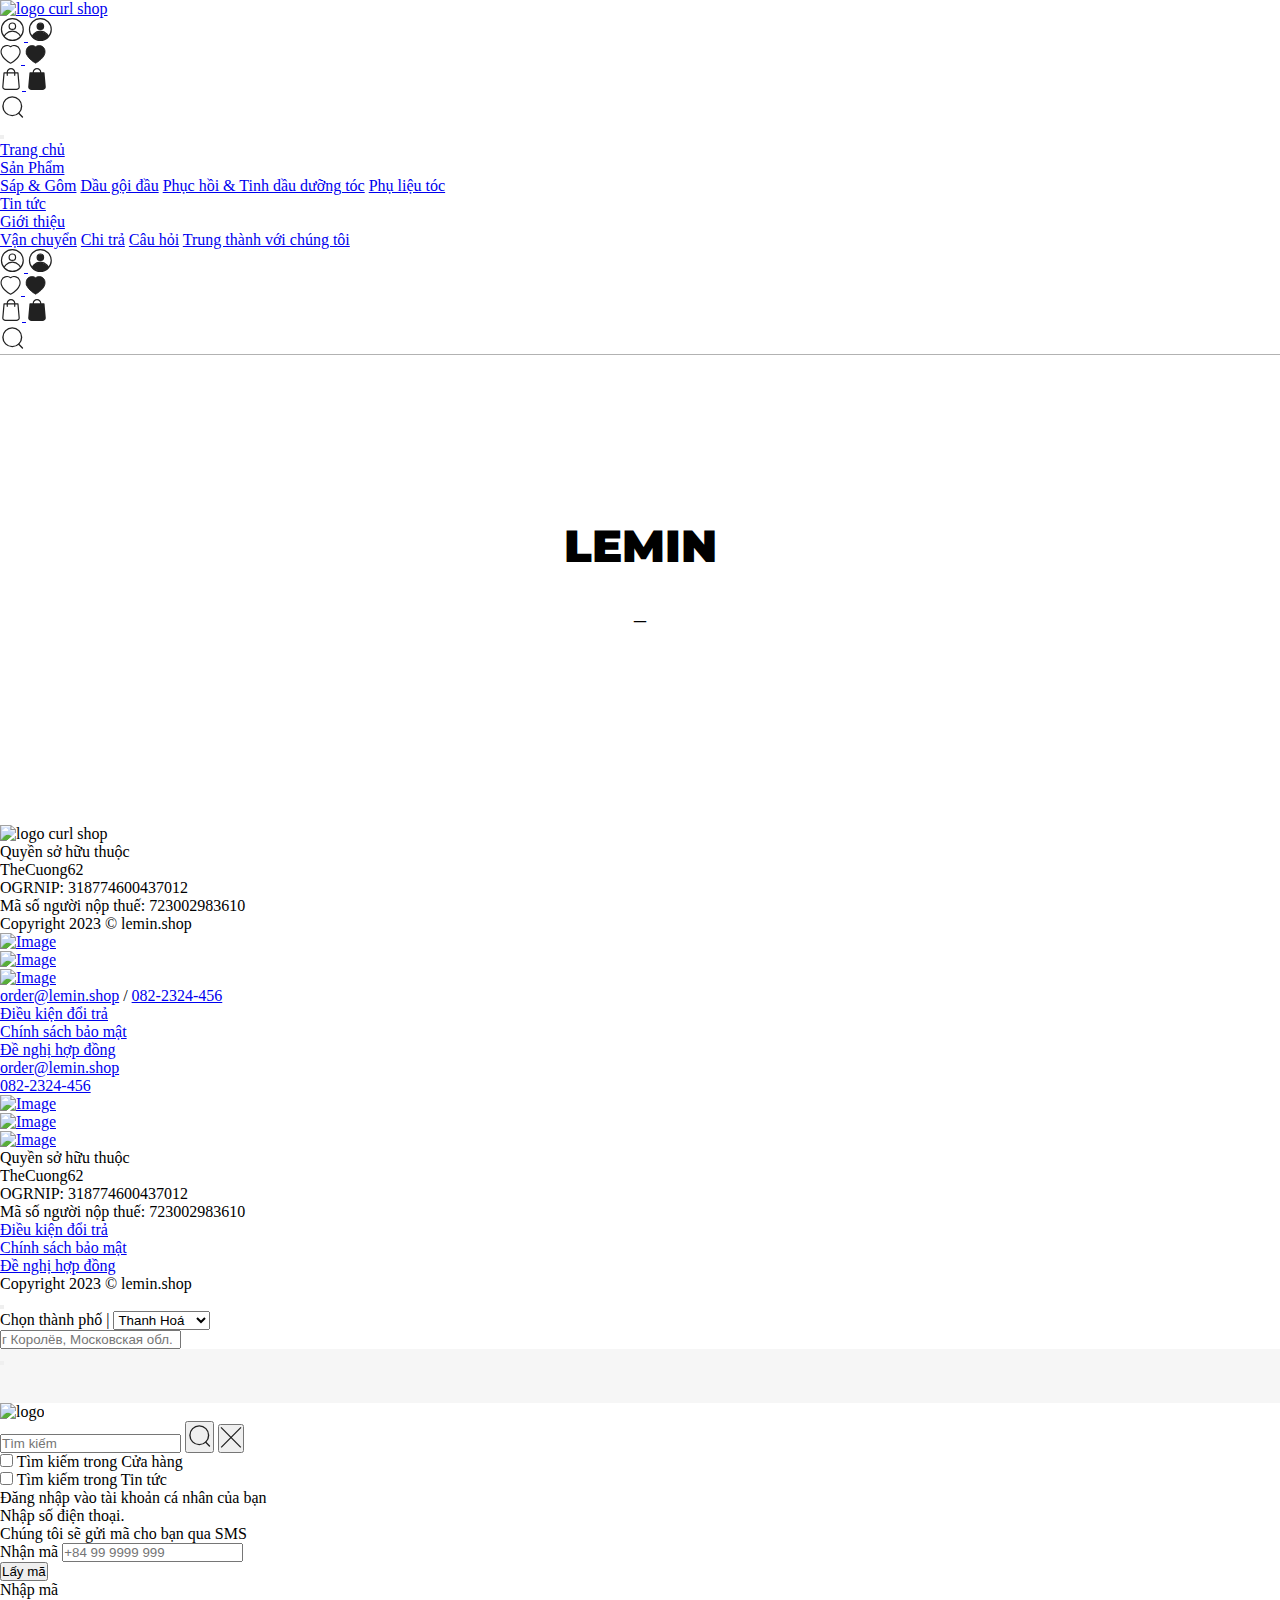
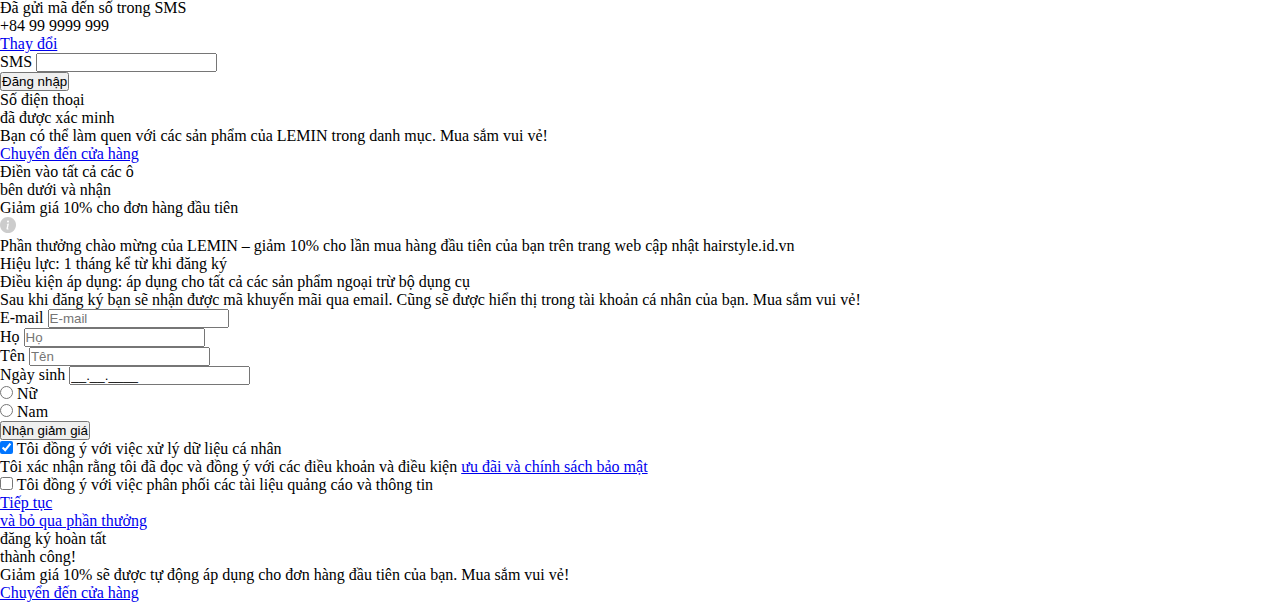
==== commit 64bc503c: "Add files via upload" ====
--- a/index.html
+++ b/index.html
@@ -1,681 +1,683 @@
-<!DOCTYPE html>
-<html lang="vi">
-
-<head>
-    <meta charset="UTF-8">
-    <meta http-equiv="X-UA-Compatible" content="IE=edge">
-    <meta name="viewport" content="width=device-width, initial-scale=1.0">
-    <link rel="icon" type="image/png" href="favicon.png" />
-    <title>LEMIN Website</title>
-
-    <link rel="stylesheet" href="css/bootstrap.css">
-    <link rel="stylesheet" href="css/swiper-bundle.min.css">
-    <link rel="stylesheet" href="css/fancybox.css">
-    <link rel="stylesheet" href="css/style.css">
-    <link rel="stylesheet" href="css/fonts.css">
-</head>
-
-<!-- ВНИМАТЕЛЬНО! класс "cms-index-index" задаёт прозрачное меню, без него меню будет обычным, этот класс на некоторых страницах нужно указывать, а на некоторых нет -->
-<!-- Здесь указан класс "cms-page" -->
-
-<body class="cms-page">
-    <div class="page-wrapper">
-
-        <!-- Header -->
-        <header class="page-header">
-            <div class="header js-header">
-
-                <nav class="navbar navbar-expand-lg">
-                    <div class="container">
-
-                        <a class="navbar-brand hover-opacity" href="index.html">
-                            <img class="logo" src="logo.svg" alt="logo curl shop">
-                        </a>
-
-                        <!-- Мобильные иконки -->
-                        <div class="d-block d-lg-none">
-                            <ul class="list-inline mb-0 d-flex align-items-center">
-                                <li class="list-inline-item">
-                                    <!-- Личный кабинет -->
-                                    <!-- Обратить внимание на класс active у кнопки, он закрашивает svg иконку -->
-                                    <a class="nav-link p-1" href="#modalAuth1" data-bs-toggle="modal">
-                                        <div class="svg-link">
-                                            <svg width="24" height="23" viewBox="0 0 24 23" fill="none" xmlns="http://www.w3.org/2000/svg">
-                                                <circle cx="12.3562" cy="11.5" r="10.9" stroke="#212121" stroke-width="1.2"/>
-                                                <circle cx="12.3562" cy="8.21419" r="3.23333" stroke="#212121" stroke-width="1.2"/>
-                                                <path d="M4.14197 18.619C4.14197 18.619 6.07474 13.1428 12.3563 13.1428C18.6378 13.1428 20.5705 18.619 20.5705 18.619" stroke="#212121" stroke-width="1.2"/>
-                                            </svg>
-                                            <svg width="24" height="23" viewBox="0 0 24 23" fill="none" xmlns="http://www.w3.org/2000/svg">
-                                                <circle cx="12.3562" cy="11.5" r="10.9" stroke="#212121" stroke-width="1.2"/>
-                                                <circle cx="12.3562" cy="8.21419" r="3.23333" stroke="#212121" stroke-width="1.2"/>
-                                                <path d="M4.14197 18.619C4.14197 18.619 6.07474 13.1428 12.3563 13.1428C18.6378 13.1428 20.5705 18.619 20.5705 18.619" stroke="#212121" stroke-width="1.2"/>
-                                                <path fill-rule="evenodd" clip-rule="evenodd" d="M12.3567 14C8.8562 15 5.3562 15.3106 5.3562 18.5C5.3562 21.6894 10.3562 20.5 12.3567 22C15.8562 20.5 19.8562 21.2023 19.8562 18.0143C17.3562 15.5 14.8562 14.5 12.3567 14Z" fill="#212121" stroke="#212121" stroke-width="1.37392" stroke-linecap="round" stroke-linejoin="round"/>
-                                                <path fill-rule="evenodd" clip-rule="evenodd" d="M12.3565 11C13.7371 11 14.8562 9.88043 14.8562 8.49974C14.8562 7.11906 13.7371 6 12.3565 6C10.9758 6 9.85622 7.11906 9.85622 8.49974C9.85155 9.87576 10.9634 10.9953 12.3389 11H12.3565Z" fill="#212121" stroke="#212121" stroke-width="1.37392" stroke-linecap="round" stroke-linejoin="round"/>
-                                            </svg>
-                                        </div>
-                                    </a>
-                                </li>
-                                <li class="list-inline-item">
-                                    <!-- Избранное -->
-                                    <!-- Обратить внимание на класс active у кнопки, catalog-favorites.html закрашивает svg иконку -->
-                                    <a class="nav-link p-1" href="#">
-                                        <div class="svg-link">
-                                            <svg width="21" height="19" viewBox="0 0 21 19" fill="none" xmlns="http://www.w3.org/2000/svg">
-                                                <path fill-rule="evenodd" clip-rule="evenodd" d="M1.48031 8.98707C0.409294 5.70961 1.66097 1.96354 5.17146 0.855072C7.01804 0.271001 9.05626 0.615378 10.5914 1.74732C12.0437 0.646685 14.1568 0.274914 16.0014 0.855072C19.5119 1.96354 20.7715 5.70961 19.7015 8.98707C18.0346 14.1821 10.5914 18.1835 10.5914 18.1835C10.5914 18.1835 3.20311 14.2427 1.48031 8.98707Z" stroke="#212121" stroke-width="1.1244" stroke-linecap="round" stroke-linejoin="round"/>
-                                            </svg>
-                                            <svg width="21" height="19" viewBox="0 0 21 19" fill="none" xmlns="http://www.w3.org/2000/svg">
-                                                <path fill-rule="evenodd" clip-rule="evenodd" d="M1.48031 8.98707C0.409294 5.70961 1.66097 1.96354 5.17146 0.855072C7.01804 0.271001 9.05625 0.615378 10.5914 1.74732C12.0437 0.646685 14.1568 0.274914 16.0014 0.855072C19.5119 1.96354 20.7715 5.70961 19.7015 8.98707C18.0346 14.1821 10.5914 18.1835 10.5914 18.1835C10.5914 18.1835 3.20311 14.2427 1.48031 8.98707Z" fill="#212121" stroke="#212121" stroke-width="0.820734" stroke-linecap="round" stroke-linejoin="round"/>
-                                            </svg>
-                                        </div>
-                                    </a>
-                                </li>
-                                <li class="list-inline-item">
-                                    <!-- Корзина -->
-                                    <!-- Обратить внимание на класс active у кнопки, он закрашивает svg иконку -->
-                                    <a class="nav-link p-1 cart-link" href="gio-hang.html">
-                                        <!-- "cart-count" Появляется только если в корзине есть товар(ы) -->
-                                        
-                                        <div class="svg-link">
-                                            <svg width="22" height="22" viewBox="0 0 22 22" fill="none" xmlns="http://www.w3.org/2000/svg">
-                                                <path d="M19.7999 19.0172L18.5402 4.8319C18.5132 4.51697 18.2478 4.27853 17.9374 4.27853H15.3459C15.31 1.91207 13.3754 0 10.9999 0C8.62447 0 6.68991 1.91207 6.65392 4.27853H4.06251C3.74758 4.27853 3.48664 4.51697 3.45965 4.8319L2.19993 19.0172C2.19993 19.0352 2.19543 19.0532 2.19543 19.0712C2.19543 20.6863 3.6756 22 5.49768 22H16.5022C18.3243 22 19.8044 20.6863 19.8044 19.0712C19.8044 19.0532 19.8044 19.0352 19.7999 19.0172ZM10.9999 1.21472C12.705 1.21472 14.0952 2.58241 14.1312 4.27853H7.86864C7.90464 2.58241 9.29482 1.21472 10.9999 1.21472ZM16.5022 20.7853H5.49768C4.35494 20.7853 3.42815 20.0294 3.41016 19.0982L4.61588 5.49775H6.64942V7.34233C6.64942 7.67975 6.91936 7.94969 7.25678 7.94969C7.59421 7.94969 7.86415 7.67975 7.86415 7.34233V5.49775H14.1312V7.34233C14.1312 7.67975 14.4012 7.94969 14.7386 7.94969C15.076 7.94969 15.3459 7.67975 15.3459 7.34233V5.49775H17.3795L18.5897 19.0982C18.5717 20.0294 17.6404 20.7853 16.5022 20.7853Z" fill="#212121"/>
-                                            </svg>
-                                            <svg width="22" height="22" viewBox="0 0 22 22" fill="none" xmlns="http://www.w3.org/2000/svg">
-                                                <path d="M19.7999 19.0172L18.5402 4.8319C18.5132 4.51697 18.2478 4.27853 17.9374 4.27853H15.3459C15.31 1.91207 13.3754 0 10.9999 0C8.62447 0 6.68991 1.91207 6.65392 4.27853H4.06251C3.74758 4.27853 3.48664 4.51697 3.45965 4.8319L2.19993 19.0172C2.19993 19.0352 2.19543 19.0532 2.19543 19.0712C2.19543 20.6863 3.6756 22 5.49768 22H16.5022C18.3243 22 19.8044 20.6863 19.8044 19.0712C19.8044 19.0532 19.8044 19.0352 19.7999 19.0172ZM10.9999 1.21472C12.705 1.21472 14.0952 2.58241 14.1312 4.27853H7.86864C7.90464 2.58241 9.29482 1.21472 10.9999 1.21472ZM10.9999 11.5C9.85719 11.5 11.1247 11.5042 10.9999 11.5L6.64942 5.49775V7.34233C6.64942 7.67975 10.6625 11.5 10.9999 11.5C11.3374 11.5 7.86415 7.67975 7.86415 7.34233L10.9999 11.5L14.1312 7.34233C14.1312 7.67975 10.6625 11.5 10.9999 11.5C11.3374 11.5 15.3459 7.67975 15.3459 7.34233V5.49775L10.9999 11.5C11.0065 11.1607 10.9819 12.4313 10.9999 11.5Z" fill="#212121"/>
-                                            </svg>
-                                        </div>
-                                    </a>
-                                </li>
-                                <li class="list-inline-item">
-                                    <!-- Поиск -->
-                                    <a class="nav-link p-1" href="#searchForm" data-bs-toggle="offcanvas" aria-controls="searchForm">
-                                        <svg width="25" height="25" viewBox="0 0 25 25" fill="none" xmlns="http://www.w3.org/2000/svg">
-                                            <circle cx="12.2569" cy="12.2566" r="9.36308" stroke="#212121" stroke-width="1.37" stroke-linecap="round" stroke-linejoin="round"></circle>
-                                            <path d="M18.7691 19.2549L22.4399 22.9162" stroke="#212121" stroke-width="1.37" stroke-linecap="round" stroke-linejoin="round"></path>
-                                        </svg>
-                                    </a>
-                                </li>
-                                <li class="list-inline-item">
-                                    <button type="button" class="navbar-toggler collapsed" data-bs-toggle="collapse"
-                                        data-bs-target="#navbarNav" aria-controls="navbarNav" aria-expanded="false"
-                                        aria-label="Toggle navigation">
-                                        <div></div>
-                                        <div></div>
-                                        <div></div>
-                                    </button>
-                                </li>
-                            </ul>
-                        </div>
-
-                        <div class="collapse navbar-collapse" id="navbarNav">
-                            <div class="mt-3 mt-lg-0 mx-auto">
-                                <ul class="navbar-nav">
-
-<li class="nav-item">
-                                        <a class="nav-link" href="index.html">Trang chủ</a>
-                                    </li>                                    <li class="nav-item dropdown">
-                                        <a class="nav-link dropdown-toggle" href="#" data-bs-toggle="dropdown"
-                                            aria-expanded="false">Cửa hàng</a>
-                                        <div class="dropdown-menu">
-                                            <a class="dropdown-item" href="sap-vuot-toc.html">Sáp vuốt tóc</a>
-                                            <a class="dropdown-item" href="catalog.html">Dầu gội đầu</a>
-                                            <a class="dropdown-item" href="catalog.html">Tinh dầu dưỡng tóc</a>
-                                            <a class="dropdown-item" href="catalog.html">Gel giữ nếp</a>
-                                                                                    </div>
-                                    </li>
-                                                                        <li class="nav-item">
-                                        <a class="nav-link" href="blog.html">Tin tức</a>
-                                    </li>
-                                    <li class="nav-item dropdown">
-                                        <a class="nav-link dropdown-toggle" href="#" data-bs-toggle="dropdown"
-                                            aria-expanded="false">Giới thiệu</a>
-                                        <div class="dropdown-menu">
-                                            <a class="dropdown-item" href="contact-delivery.html">Vận chuyển</a>
-                                            <a class="dropdown-item" href="contact-payment.html">Chi trả</a>
-                                            <a class="dropdown-item" href="contact-qna.html">Câu hỏi</a>
-                                            <a class="dropdown-item" href="contact-loyalty.html">Trung thành với chúng tôi</a>
-                                        </div>
-                                    </li>
-                                </ul>
-                            </div>
-
-                            <!-- Десктопные иконки -->
-                            <div class="d-none d-lg-block mt-3 mt-lg-0 ms-lg-3">
-                                <ul class="list-inline mb-0 d-flex align-items-center">
-                                    <li class="list-inline-item" data-bs-toggle="tooltip" data-bs-placement="bottom"
-                                        data-bs-title="Cá Nhân">
-                                        <!-- Личный кабинет -->
-                                        <!-- Обратить внимание на класс active у кнопки, он закрашивает svg иконку -->
-                                        <a class="nav-link p-1" href="#modalAuth1" data-bs-toggle="modal">
-                                            <div class="svg-link">
-                                                <svg width="24" height="23" viewBox="0 0 24 23" fill="none" xmlns="http://www.w3.org/2000/svg">
-                                                    <circle cx="12.3562" cy="11.5" r="10.9" stroke="#212121" stroke-width="1.2"/>
-                                                    <circle cx="12.3562" cy="8.21419" r="3.23333" stroke="#212121" stroke-width="1.2"/>
-                                                    <path d="M4.14197 18.619C4.14197 18.619 6.07474 13.1428 12.3563 13.1428C18.6378 13.1428 20.5705 18.619 20.5705 18.619" stroke="#212121" stroke-width="1.2"/>
-                                                </svg>
-                                                <svg width="24" height="23" viewBox="0 0 24 23" fill="none" xmlns="http://www.w3.org/2000/svg">
-                                                    <circle cx="12.3562" cy="11.5" r="10.9" stroke="#212121" stroke-width="1.2"/>
-                                                    <circle cx="12.3562" cy="8.21419" r="3.23333" stroke="#212121" stroke-width="1.2"/>
-                                                    <path d="M4.14197 18.619C4.14197 18.619 6.07474 13.1428 12.3563 13.1428C18.6378 13.1428 20.5705 18.619 20.5705 18.619" stroke="#212121" stroke-width="1.2"/>
-                                                    <path fill-rule="evenodd" clip-rule="evenodd" d="M12.3567 14C8.8562 15 5.3562 15.3106 5.3562 18.5C5.3562 21.6894 10.3562 20.5 12.3567 22C15.8562 20.5 19.8562 21.2023 19.8562 18.0143C17.3562 15.5 14.8562 14.5 12.3567 14Z" fill="#212121" stroke="#212121" stroke-width="1.37392" stroke-linecap="round" stroke-linejoin="round"/>
-                                                    <path fill-rule="evenodd" clip-rule="evenodd" d="M12.3565 11C13.7371 11 14.8562 9.88043 14.8562 8.49974C14.8562 7.11906 13.7371 6 12.3565 6C10.9758 6 9.85622 7.11906 9.85622 8.49974C9.85155 9.87576 10.9634 10.9953 12.3389 11H12.3565Z" fill="#212121" stroke="#212121" stroke-width="1.37392" stroke-linecap="round" stroke-linejoin="round"/>
-                                                </svg>
-                                            </div>
-                                        </a>
-                                    </li>
-                                    <li class="list-inline-item" data-bs-toggle="tooltip" data-bs-placement="bottom"
-                                        data-bs-title="Yêu Thích">
-                                        <!-- Избранное -->
-                                        <!-- Обратить внимание на класс active у кнопки, он закрашивает svg иконку -->
-                                        <a class="nav-link p-1" href="catalog-favorites.html">
-                                            <div class="svg-link">
-                                                <svg width="21" height="19" viewBox="0 0 21 19" fill="none" xmlns="http://www.w3.org/2000/svg">
-                                                    <path fill-rule="evenodd" clip-rule="evenodd" d="M1.48031 8.98707C0.409294 5.70961 1.66097 1.96354 5.17146 0.855072C7.01804 0.271001 9.05626 0.615378 10.5914 1.74732C12.0437 0.646685 14.1568 0.274914 16.0014 0.855072C19.5119 1.96354 20.7715 5.70961 19.7015 8.98707C18.0346 14.1821 10.5914 18.1835 10.5914 18.1835C10.5914 18.1835 3.20311 14.2427 1.48031 8.98707Z" stroke="#212121" stroke-width="1.1244" stroke-linecap="round" stroke-linejoin="round"/>
-                                                </svg>
-                                                <svg width="21" height="19" viewBox="0 0 21 19" fill="none" xmlns="http://www.w3.org/2000/svg">
-                                                    <path fill-rule="evenodd" clip-rule="evenodd" d="M1.48031 8.98707C0.409294 5.70961 1.66097 1.96354 5.17146 0.855072C7.01804 0.271001 9.05625 0.615378 10.5914 1.74732C12.0437 0.646685 14.1568 0.274914 16.0014 0.855072C19.5119 1.96354 20.7715 5.70961 19.7015 8.98707C18.0346 14.1821 10.5914 18.1835 10.5914 18.1835C10.5914 18.1835 3.20311 14.2427 1.48031 8.98707Z" fill="#212121" stroke="#212121" stroke-width="0.820734" stroke-linecap="round" stroke-linejoin="round"/>
-                                                </svg>
-                                            </div>
-                                        </a>
-                                    </li>
-                                    <li class="list-inline-item" data-bs-toggle="tooltip" data-bs-placement="bottom"
-                                        data-bs-title="Giỏ Hàng">
-                                        <!-- Корзина -->
-                                        <!-- Обратить внимание на класс active у кнопки, он закрашивает svg иконку -->
-                                        <a class="nav-link p-1 cart-link" href="cart.html">
-                                            <!-- "cart-count" Появляется только если в корзине есть товар(ы) -->
-                                            <div class="cart-count"></div>
-                                            <div class="svg-link">
-                                                <svg width="22" height="22" viewBox="0 0 22 22" fill="none" xmlns="http://www.w3.org/2000/svg">
-                                                    <path d="M19.7999 19.0172L18.5402 4.8319C18.5132 4.51697 18.2478 4.27853 17.9374 4.27853H15.3459C15.31 1.91207 13.3754 0 10.9999 0C8.62447 0 6.68991 1.91207 6.65392 4.27853H4.06251C3.74758 4.27853 3.48664 4.51697 3.45965 4.8319L2.19993 19.0172C2.19993 19.0352 2.19543 19.0532 2.19543 19.0712C2.19543 20.6863 3.6756 22 5.49768 22H16.5022C18.3243 22 19.8044 20.6863 19.8044 19.0712C19.8044 19.0532 19.8044 19.0352 19.7999 19.0172ZM10.9999 1.21472C12.705 1.21472 14.0952 2.58241 14.1312 4.27853H7.86864C7.90464 2.58241 9.29482 1.21472 10.9999 1.21472ZM16.5022 20.7853H5.49768C4.35494 20.7853 3.42815 20.0294 3.41016 19.0982L4.61588 5.49775H6.64942V7.34233C6.64942 7.67975 6.91936 7.94969 7.25678 7.94969C7.59421 7.94969 7.86415 7.67975 7.86415 7.34233V5.49775H14.1312V7.34233C14.1312 7.67975 14.4012 7.94969 14.7386 7.94969C15.076 7.94969 15.3459 7.67975 15.3459 7.34233V5.49775H17.3795L18.5897 19.0982C18.5717 20.0294 17.6404 20.7853 16.5022 20.7853Z" fill="#212121"/>
-                                                </svg>
-                                                <svg width="22" height="22" viewBox="0 0 22 22" fill="none" xmlns="http://www.w3.org/2000/svg">
-                                                    <path d="M19.7999 19.0172L18.5402 4.8319C18.5132 4.51697 18.2478 4.27853 17.9374 4.27853H15.3459C15.31 1.91207 13.3754 0 10.9999 0C8.62447 0 6.68991 1.91207 6.65392 4.27853H4.06251C3.74758 4.27853 3.48664 4.51697 3.45965 4.8319L2.19993 19.0172C2.19993 19.0352 2.19543 19.0532 2.19543 19.0712C2.19543 20.6863 3.6756 22 5.49768 22H16.5022C18.3243 22 19.8044 20.6863 19.8044 19.0712C19.8044 19.0532 19.8044 19.0352 19.7999 19.0172ZM10.9999 1.21472C12.705 1.21472 14.0952 2.58241 14.1312 4.27853H7.86864C7.90464 2.58241 9.29482 1.21472 10.9999 1.21472ZM10.9999 11.5C9.85719 11.5 11.1247 11.5042 10.9999 11.5L6.64942 5.49775V7.34233C6.64942 7.67975 10.6625 11.5 10.9999 11.5C11.3374 11.5 7.86415 7.67975 7.86415 7.34233L10.9999 11.5L14.1312 7.34233C14.1312 7.67975 10.6625 11.5 10.9999 11.5C11.3374 11.5 15.3459 7.67975 15.3459 7.34233V5.49775L10.9999 11.5C11.0065 11.1607 10.9819 12.4313 10.9999 11.5Z" fill="#212121"/>
-                                                </svg>
-                                            </div>
-                                        </a>
-                                    </li>
-                                    <li class="list-inline-item" data-bs-toggle="tooltip" data-bs-placement="bottom"
-                                        data-bs-title="Tìm Kiếm">
-                                        <!-- Поиск -->
-                                        <a class="nav-link p-1" href="#searchForm" data-bs-toggle="offcanvas" aria-controls="searchForm">
-                                            <svg width="25" height="25" viewBox="0 0 25 25" fill="none" xmlns="http://www.w3.org/2000/svg">
-                                                <circle cx="12.2569" cy="12.2566" r="9.36308" stroke="#212121" stroke-width="1.37" stroke-linecap="round" stroke-linejoin="round" />
-                                                <path d="M18.7691 19.2549L22.4399 22.9162" stroke="#212121" stroke-width="1.37" stroke-linecap="round" stroke-linejoin="round" />
-                                            </svg>
-                                        </a>
-                                    </li>
-                                </ul>
-                            </div>
-                        </div>
-
-                    </div>
-                </nav>
-
-                <!-- Декоративная линия под меню -->
-                <div class="d-none d-lg-block">
-                    <div class="container">
-                        <div style="border-bottom: 1px solid rgba(0, 0, 0, 0.3);"></div>
-                    </div>
-                </div>
-
-            </div>
-        </header>
-
-        <!-- Main -->
-        <main class="main page-main">
-
-            <!-- Хлебные крошки -->
-            
-
-            <!-- LEMIN -->
-            <div class="section full-height over-hide">	
-		<div class="switch-wrap">
-			<h1>LEMIN</h1>
-			<div class="custom-container">
-	   <span id="lemin-text"></span>
-				<span class="blinking-cursor">_</span>
-			  </div>
-		</div>
-	</div>	
-    <!-- ===================== -->
-    <!-----       LEMIN -------->
-    <!-- ===================== -->
-
-        </main>
-
-        <!-- Footer -->
-        <footer class="footer py-5 page-footer">
-
-            <!-- desktop footer -->
-            <div class="footer-desktop d-none d-lg-block">
-                <div class="container">
-                    <div class="row g-3">
-                        <div class="col-lg-4">
-                            <div class="text-start mb-4">
-                                <img class="logo d-inline-block" src="logo.svg" alt="logo curl shop">
-                            </div>
-                            <div class="text-start text-gray fs-10 mb-4">
-                                <p>Quyền sở hữu thuộc<br>TheCuong62<br>OGRNIP:
-                                    318774600437012<br>Mã số người nộp thuế: 723002983610</p>
-                            </div>
-                        </div>
-                        <div class="col-lg-4">
-                            <div class="text-center fs-14 mb-4">
-                                <p>Mua sắm cho các chàng trai và cô gái của bạn<br>2023 © hairstyle.id.vn</p>
-                            </div>
-                            <div class="text-center mb-4">
-                                <ul class="list-inline">
-                                    <li class="list-inline-item">
-                                        <a class="hover-opacity" href="https://www.tiktok.com/@lemin.62" target="_blank" rel="nofollow">
-        <img src="tiktok.png" alt="Image" width="37" height="36">
-    </a>
-                                    </li>
-                                    <li class="list-inline-item">
-                                        <a class="hover-opacity" href="https://m.me/thecuong0602" target="_blank" rel="nofollow">
-        <img src="messenger.png" alt="Image" width="37" height="36">
-    </a>
-                                    </li>
-                                    <li class="list-inline-item">
-                                        <a class="hover-opacity" href="https://www.facebook.com/lemin62" target="_blank" rel="nofollow">
-        <img src="facebook.png" alt="Image" width="37" height="36">
-    </a>
-                                    </li>
-                                </ul>
-                            </div>
-                        </div>
-                        <div class="col-lg-4">
-                            <div class="text-end fs-10 mb-4">
-                                <p><a href="mailto:thecuong62.ccn@gmail.com">order@hairstyle.id.vn</a> / <a
-                                        href="tel:+84822324456">082-2324-456</a></p>
-                            </div>
-                            <div class="text-end fs-10 mb-4">
-                                <ul class="list-unstyled">
-                                    <li>
-                                        <a class="text-decoration-underline" href="#">Điều kiện đổi trả</a>
-                                    </li>
-                                    <li>
-                                        <a class="text-decoration-underline" href="#">Chính sách bảo mật</a>
-                                    </li>
-                                    <li>
-                                        <a class="text-decoration-underline" href="#">Đề nghị hợp đồng</a>
-                                    </li>
-                                </ul>
-                            </div>
-                        </div>
-                    </div>
-                </div>
-            </div>
-
-            <!-- mobile footer -->
-            <div class="footer-mobile d-lg-none">
-                <div class="container">
-                    <div class="row g-0">
-                        <div class="col-lg-4">
-                            
-                            <div class="text-center mb-4">
-                                <ul class="list-unstyled mb-0 fs-14">
-                                    <li>
-                                        <a href="mailto:thecuong62.ccn@gmail.com">order@hairstyle.id.vn</a>
-                                    </li>
-                                    <li><a href="tel:+84822324456">082-2324-456</a></li>
-                                </ul>
-                            </div>
-                        </div>
-                        <div class="col-lg-4">
-                            <div class="text-center mb-4">
-                                <ul class="list-inline">
-                                    <li class="list-inline-item">
-    <a class="hover-opacity" href="https://www.tiktok.com/@lemin.62" target="_blank" rel="nofollow">
-        <img src="tiktok.png" alt="Image" width="37" height="36">
-    </a>
-</li>
-                                    <li class="list-inline-item">
-    <a class="hover-opacity" href="https://m.me/thecuong0602" target="_blank" rel="nofollow">
-        <img src="messenger.png" alt="Image" width="37" height="36">
-    </a>
-</li>
-
-                                    <li class="list-inline-item">
-    <a class="hover-opacity" href="https://www.facebook.com/lemin62" target="_blank" rel="nofollow">
-        <img src="facebook.png" alt="Image" width="37" height="36">
-    </a>
-</li>
-
-
-                                </ul>
-                            </div>
-                            <div class="text-center text-gray fs-12 mb-4">
-                                <p>Quyền sở hữu thuộc<br>TheCuong62<br>OGRNIP:
-                                    318774600437012<br>Mã số người nộp thuế: 723002983610</p>
-                            </div>
-                        </div>
-                        <div class="col-lg-4">
-                            <div class="text-center fs-12 mb-4">
-                                <ul class="list-unstyled">
-                                    <li>
-                                        <a class="text-decoration-underline" href="#">Điều kiện đổi trả</a>
-                                    </li>
-                                    <li>
-                                        <a class="text-decoration-underline" href="#">Chính sách bảo mật</a>
-                                    </li>
-                                    <li>
-                                        <a class="text-decoration-underline" href="#">Đề nghị hợp đồng</a>
-                                    </li>
-                                </ul>
-                            </div>
-                            <div class="text-center fs-14 mb-4">
-                                <p>Mua sắm cho các chàng trai và cô gái của bạn<br>2023 © hairstyle.id.vn</p>
-                            </div>
-                        </div>
-                    </div>
-                </div>
-            </div>
-
-        </footer>
-
-    </div>
-
-    <!-- Modals -->
-    <div class="modals-wrapper">
-
-        <!-- Модалка расчета доставки -->
-        <!-- ТОЛЬКО ДЛЯ ДЕМОНСТРАЦИИ КЛИЕНТУ -->
-        <div class="modal fade" id="modalProdDelivery" tabindex="-1" aria-hidden="true">
-            <div class="modal-dialog modal-dialog-centered modal-lg">
-                <div class="modal-content">
-                    <div class="modal-header">
-                        <button type="button" class="btn-close" data-bs-dismiss="modal" aria-label="Close"></button>
-                    </div>
-                    <div class="modal-body px-lg-5 pb-lg-5">
-                        <div class="d-flex align-items-center">
-                            <span class="h5 fw-400 mb-0">Chọn thành phố</span>
-                            <span class="ms-3">|</span>
-                            <select class="form-select ms-3" style="max-width: 160px;">
-                                <option selected="">Thanh Hoá</option>
-                                <option value="1">Hà Nội</option>
-                                <option value="2">Đà Nẵng</option>
-                                <option value="3">Hồ Chí Minh</option>
-                                <option value="4">Khác</option>
-                            </select>
-                        </div>
-                        <div class="mt-4">
-                            <input class="form-control" type="text" placeholder="г Королёв, Московская обл.">
-                        </div>
-                    </div>
-                </div>
-            </div>
-        </div>
-
-        <!-- Модалка размеров одежды -->
-        <div class="modal fade" id="modalProdSizes" tabindex="-1" aria-hidden="true">
-            <div class="modal-dialog modal-dialog-centered modal-lg">
-                <div class="modal-content" style="background-color: #f6f6f6;">
-                    <div class="modal-header">
-                        <button type="button" class="btn-close" data-bs-dismiss="modal" aria-label="Close"></button>
-                    </div>
-                    <div class="modal-body">
-                        <div class="p-lg-2">
-                            <div class="row g-3 align-items-center">
-                                <div class="col-lg-4 order-lg-2">
-                                    <img class="mx-auto" src="img/prod-size-table-01.png" alt="" style="max-height: 220px;">
-                                </div>
-                                <div class="col-lg-8 order-lg-1">
-                                    <img src="img/prod-size-table-02.png" alt="">
-                                </div>
-                            </div>
-                        </div>
-                    </div>
-                </div>
-            </div>
-        </div>
-
-        <!-- Форма поиска -->
-        <div class="offcanvas offcanvas-top offcanvas-search" id="searchForm" tabindex="-1">
-            <div class="offcanvas-body">
-                <div class="container">
-                    <div class="py-3">
-                        <div class="row g-3">
-                            <div class="col-lg-2 d-none d-lg-block">
-                                <img class="mt-2" src="logo.svg" alt="logo">
-                            </div>
-                            <div class="col-lg-10">
-                                <form class="search-form" action="#">
-                                    <div class="position-relative d-flex align-items-center">
-                                        <input type="text" class="form-control px-0" placeholder="Tìm kiếm">
-                                        <button type="submit"
-                                            class="btn p-1 border-0 position-absolute top-50 end-0 translate-middle-y z-index-5 me-5">
-                                            <svg width="25" height="25" viewBox="0 0 25 25" fill="none"
-                                                xmlns="http://www.w3.org/2000/svg">
-                                                <circle cx="12.2569" cy="12.2566" r="9.36308" stroke="#212121"
-                                                    stroke-width="1.37" stroke-linecap="round" stroke-linejoin="round">
-                                                </circle>
-                                                <path d="M18.7691 19.2549L22.4399 22.9162" stroke="#212121"
-                                                    stroke-width="1.37" stroke-linecap="round" stroke-linejoin="round">
-                                                </path>
-                                            </svg>
-                                        </button>
-                                        <button type="button"
-                                            class="btn p-1 border-0 position-absolute top-50 end-0 translate-middle-y z-index-5"
-                                            data-bs-dismiss="offcanvas" aria-label="Close">
-                                            <svg width="22" height="22" viewBox="0 0 22 22" fill="none"
-                                                xmlns="http://www.w3.org/2000/svg">
-                                                <path d="M21 1.33126L1.18451 21.3311M20.8155 21.3309L1 1.33105"
-                                                    stroke="#212121" stroke-width="1.28" />
-                                            </svg>
-                                        </button>
-                                    </div>
-                                    <div class="mt-3">
-                                        <div class="form-check">
-                                            <input class="form-check-input" type="checkbox" value="" id="searchInShop">
-                                            <label class="form-check-label" for="searchInShop">Tìm kiếm trong Cửa hàng</label>
-                                        </div>
-                                        <div class="form-check">
-                                            <input class="form-check-input" type="checkbox" value="" id="searchInBlog">
-                                            <label class="form-check-label" for="searchInBlog">Tìm kiếm trong Tin tức</label>
-                                        </div>
-                                    </div>
-                                </form>
-                            </div>
-                        </div>
-                    </div>
-                </div>
-            </div>
-        </div>
-
-        <!-- Modal Auth Step 1 -->
-        <!-- Обратить внимание на кнопки button type="button" и переходы на модальные окна! -->
-        <div class="modal fade" id="modalAuth1" tabindex="-1" aria-hidden="true">
-            <div class="modal-dialog modal-dialog-centered modal-sm">
-                <div class="modal-content">
-                    <div class="modal-body">
-                        <div class="py-4 px-3">
-                            <div class="text-center">
-                                <div class="ff-title fs-22 fs-lg-24 fw-500 mb-4">Đăng nhập vào tài khoản cá nhân của bạn</div>
-                                <div class="fs-16 fs-lg-18 mb-3">Nhập số điện thoại.<br>Chúng tôi sẽ gửi mã cho bạn qua SMS</div>
-                            </div>
-                            <form action="#" class="mt-4">
-                                <div class="mb-3">
-                                    <label for="auth-phone" class="d-none">Nhận mã</label>
-                                    <input type="text" class="form-control form-control-lg maskPhone" id="auth-phone"
-                                        placeholder="+84 99 9999 999">
-                                </div>
-                                <!-- У кнопки type="button" только для демонстрации перехода на следующий шаг регистрации -->
-                                <button type="button" class="btn btn-primary btn-lg text-uppercase w-100" data-bs-target="#modalAuth2" data-bs-toggle="modal">Lấy mã</button>
-                            </form>
-                        </div>
-                    </div>
-                </div>
-            </div>
-        </div>
-
-        <!-- Modal Auth Step 2 -->
-        <!-- Обратить внимание на кнопки button type="button" и переходы на модальные окна! -->
-        <div class="modal fade" id="modalAuth2" tabindex="-1" aria-hidden="true">
-            <div class="modal-dialog modal-dialog-centered modal-sm">
-                <div class="modal-content">
-                    <div class="modal-body">
-                        <div class="py-4 px-3">
-                            <div class="text-center">
-                                <div class="ff-title fs-22 fs-lg-24 fw-500 mb-4">Nhập mã</div>
-                                <div class="fs-16 fs-lg-18 mb-3">Đã gửi mã đến số trong SMS</div>
-                                <!-- Сюда подставляется номер из шага 1 -->
-                                <div class="fs-16 fs-lg-18 mb-3">+84 99 9999 999</div>
-                                <!-- Возвращаемся на предыдущий шаг -->
-                                <div class="fs-16 fs-lg-18 mb-3"><a class="purple-link text-decoration-none" href="#modalAuth1" data-bs-toggle="modal">Thay đổi</a></div>
-                            </div>
-                            <form action="#" class="mt-4">
-                                <div class="mb-3">
-                                    <label for="auth-sms" class="d-none">SMS</label>
-                                    <input type="text" class="form-control form-control-lg" id="auth-sms">
-                                </div>
-                                <!-- У кнопки type="button" только для демонстрации перехода на следующий шаг регистрации -->
-                                <button type="button" class="btn btn-primary btn-lg text-uppercase w-100" data-bs-target="#modalSignUp1" data-bs-toggle="modal">Đăng nhập</button>
-                            </form>
-                        </div>
-                    </div>
-                </div>
-            </div>
-        </div>
-
-        <!-- Modal Auth Step 3 -->
-        <!-- Обратить внимание на кнопки и переходы на модальные окна! -->
-        <div class="modal fade" id="modalAuth3" tabindex="-1" aria-hidden="true">
-            <div class="modal-dialog modal-dialog-centered modal-sm">
-                <div class="modal-content">
-                    <div class="modal-body">
-                        <div class="py-4 px-3">
-                            <div class="text-center">
-                                <div class="ff-title fs-22 fs-lg-24 fw-500 mb-4">Số điện thoại<br>đã được xác minh</div>
-                                <div class="fs-16 fs-lg-18 mb-3">Bạn có thể làm quen với các sản phẩm của LEMIN trong danh mục. Mua sắm vui vẻ!</div>
-                            </div>
-                            <div class="mt-4">
-                                <a class="btn btn-primary btn-lg text-uppercase w-100" href="catalog.html">Chuyển đến cửa hàng</a>
-                            </div>
-                        </div>
-                    </div>
-                </div>
-            </div>
-        </div>
-
-        <!-- Modal Sign up Step 1 -->
-        <!-- Обратить внимание на кнопки button type="button" и переходы на модальные окна! -->
-        <div class="modal fade" id="modalSignUp1" tabindex="-1" aria-hidden="true">
-            <div class="modal-dialog modal-dialog-centered modal-sm">
-                <div class="modal-content">
-                    <div class="modal-body">
-                        <div class="py-4 px-3">
-                            <div class="text-center">
-                                <div class="ff-title fs-22 fs-lg-24 fw-500 mb-4">Điền vào tất cả các ô<br> bên dưới và nhận</div>
-                                <div class="fs-16 fs-lg-18 mb-3">
-                                    <span class="ff-title">Giảm giá 10%</span> cho đơn hàng đầu tiên
-                                    
-                                    <!-- Подсказка -->
-                                    <div class="d-inline-block ms-2" data-bs-toggle="dropdown" aria-expanded="false">
-                                        <svg width="16" height="16" viewBox="0 0 16 16" fill="none" xmlns="http://www.w3.org/2000/svg">
-                                            <path d="M8 16C10.1217 16 12.1566 15.1571 13.6569 13.6569C15.1571 12.1566 16 10.1217 16 8C16 5.87827 15.1571 3.84344 13.6569 2.34315C12.1566 0.842855 10.1217 0 8 0C5.87827 0 3.84344 0.842855 2.34315 2.34315C0.842855 3.84344 0 5.87827 0 8C0 10.1217 0.842855 12.1566 2.34315 13.6569C3.84344 15.1571 5.87827 16 8 16ZM8.93 6.588L7.93 11.293C7.86 11.633 7.959 11.826 8.234 11.826C8.428 11.826 8.721 11.756 8.92 11.58L8.832 11.996C8.545 12.342 7.912 12.594 7.367 12.594C6.664 12.594 6.365 12.172 6.559 11.275L7.297 7.807C7.361 7.514 7.303 7.408 7.01 7.337L6.559 7.256L6.641 6.875L8.93 6.588ZM8 5.5C7.73478 5.5 7.48043 5.39464 7.29289 5.20711C7.10536 5.01957 7 4.76522 7 4.5C7 4.23478 7.10536 3.98043 7.29289 3.79289C7.48043 3.60536 7.73478 3.5 8 3.5C8.26522 3.5 8.51957 3.60536 8.70711 3.79289C8.89464 3.98043 9 4.23478 9 4.5C9 4.76522 8.89464 5.01957 8.70711 5.20711C8.51957 5.39464 8.26522 5.5 8 5.5Z" fill="#CCCCCC"/>
-                                        </svg>
-                                    </div>
-                                    <div class="dropdown-menu custom-tooltip">
-                                        <div class="custom-tooltip-body fs-14 fs-lg-18">
-                                            <p class="mb-3">Phần thưởng chào mừng của LEMIN <span class="ff-title">– giảm 10% cho lần mua hàng đầu tiên của bạn</span> trên trang web cập nhật hairstyle.id.vn</p>
-                                            <p class="mb-3"><span class="ff-title">Hiệu lực:</span> 1 tháng kể từ khi đăng ký</p>
-                                            <p class="mb-3"><span class="ff-title">Điều kiện áp dụng:</span> áp dụng cho tất cả các sản phẩm ngoại trừ bộ dụng cụ </p>
-                                            <p class="mb-3">Sau khi đăng ký <span class="ff-title">bạn sẽ nhận được mã khuyến mãi qua email</span>. Cũng sẽ được hiển thị trong tài khoản cá nhân của bạn. Mua sắm vui vẻ!</p>
-                                        </div>
-                                    </div>
-                                </div>
-                            </div>
-                            <form action="#" class="mt-4">
-                                <div class="mb-3">
-                                    <label for="signup-email" class="d-none">E-mail</label>
-                                    <input type="text" class="form-control form-control-lg" id="signup-email" placeholder="E-mail">
-                                </div>
-                                <div class="mb-3">
-                                    <label for="signup-firstname" class="d-none">Họ</label>
-                                    <input type="text" class="form-control form-control-lg" id="signup-firstname" placeholder="Họ">
-                                </div>
-                                <div class="mb-3">
-                                    <label for="signup-lastname" class="d-none">Tên</label>
-                                    <input type="text" class="form-control form-control-lg" id="signup-lastname" placeholder="Tên">
-                                </div>
-                                <div class="mb-3">
-                                    <label for="signup-birthdate" class="d-none">Ngày sinh</label>
-                                    <input type="text" class="form-control form-control-lg maskDate" id="signup-birthdate" placeholder="Ngày sinh">
-                                </div>
-                                <div class="mb-3">
-                                    <div class="d-flex align-items-center">
-                                        <div class="form-check me-4">
-                                            <input class="form-check-input" type="radio" name="signup-gender" id="signup-female">
-                                            <label class="form-check-label" for="signup-female">Nữ</label>
-                                        </div>
-                                        <div class="form-check me-4">
-                                            <input class="form-check-input" type="radio" name="signup-gender" id="signup-male">
-                                            <label class="form-check-label" for="signup-male">Nam</label>
-                                        </div>
-                                    </div>
-                                </div>
-                                <div class="mb-3">
-                                    <!-- У кнопки type="button" только для демонстрации перехода на следующий шаг регистрации -->
-                                    <button type="button" class="btn btn-primary btn-lg text-uppercase w-100" data-bs-target="#modalSignUp2" data-bs-toggle="modal">Nhận giảm giá</button>
-                                </div>
-                                <div class="mb-3">
-                                    <div class="form-check mb-2">
-                                        <input class="form-check-input" type="checkbox" value="" id="signup-agree1" checked>
-                                        <label class="form-check-label fs-14" for="signup-agree1">
-                                            Tôi đồng ý với việc xử lý dữ liệu cá nhân
-                                        </label>
-                                        <div class="text-gray fs-10 fs-lg-12">Tôi xác nhận rằng tôi đã đọc và đồng ý với các điều khoản và điều kiện <a href="#">ưu đãi và chính sách bảo mật</a></div>
-                                    </div>
-                                    <div class="form-check mb-2">
-                                        <input class="form-check-input" type="checkbox" value="" id="signup-agree2">
-                                        <label class="form-check-label fs-14" for="signup-agree2">
-                                            Tôi đồng ý với việc phân phối các tài liệu quảng cáo và thông tin
-                                        </label>
-                                    </div>
-                                </div>
-                            </form>
-
-                            <div class="text-center mt-3 pt-3">
-                                <a class="purple-link ff-title fs-16 fs-lg-18 text-decoration-none text-uppercase" href="#modalAuth3" data-bs-toggle="modal">Tiếp tục <br>và bỏ qua phần thưởng</a>
-                            </div>
-                        </div>
-                    </div>
-                </div>
-            </div>
-        </div>
-
-        <!-- Modal Sign up Step 2 -->
-        <!-- Обратить внимание на кнопки и переходы на модальные окна! -->
-        <div class="modal fade" id="modalSignUp2" tabindex="-1" aria-hidden="true">
-            <div class="modal-dialog modal-dialog-centered modal-sm">
-                <div class="modal-content">
-                    <div class="modal-body">
-                        <div class="py-4 px-3">
-                            <div class="text-center">
-                                <p class="ff-title fs-22 fs-lg-24 fw-500 mb-4">đăng ký hoàn tất<br>thành công!</p>
-                                <p>Giảm giá 10% sẽ được tự động áp dụng cho đơn hàng đầu tiên của bạn. Mua sắm vui vẻ!</p>
-                            </div>
-                            <div class="mt-4">
-                                <a class="btn btn-primary btn-lg text-uppercase w-100" href="catalog.html">Chuyển đến cửa hàng</a>
-                            </div>
-                        </div>
-                    </div>
-                </div>
-            </div>
-        </div>
-
-    </div>
-
-    <!-- Scripts -->
-    <script src="js/bootstrap.bundle.min.js"></script>
-    <script src="js/swiper-bundle.min.js"></script>
-    <script src="js/fancybox.umd.js"></script>
-    <script src="js/headroom.min.js"></script>
-    <script src="js/imask.js"></script>
-    <script src="js/main.js"></script>
-    <script src="js/fonts.js"></script>
-    <script src="https://cdnjs.cloudflare.com/ajax/libs/typed.js/2.0.12/typed.min.js"></script>
-
-</body>
-
-</html>
+<!DOCTYPE html>
+<html lang="vi">
+
+<head>
+    <meta name="facebook-domain-verification" content="ag0zrg1yzh4z08cj3q009srz0s3y8i" />
+    <meta property="og:image" content="item.png" />
+    <meta charset="UTF-8">
+    <meta http-equiv="X-UA-Compatible" content="IE=edge">
+    <meta name="viewport" content="width=device-width, initial-scale=1.0">
+    <link rel="icon" type="image/png" href="favicon.png" />
+    <title>Mỹ Phẩm LEMIN</title>
+
+    <link rel="stylesheet" href="css/bootstrap.css">
+    <link rel="stylesheet" href="css/swiper-bundle.min.css">
+    <link rel="stylesheet" href="css/fancybox.css">
+    <link rel="stylesheet" href="css/style.css">
+    <link rel="stylesheet" href="css/fonts.css">
+</head>
+
+<!-- ВНИМАТЕЛЬНО! класс "cms-index-index" задаёт прозрачное меню, без него меню будет обычным, этот класс на некоторых страницах нужно указывать, а на некоторых нет -->
+<!-- Здесь указан класс "cms-page" -->
+
+<body class="cms-page">
+    <div class="page-wrapper">
+
+        <!-- Header -->
+        <header class="page-header">
+            <div class="header js-header">
+
+                <nav class="navbar navbar-expand-lg">
+                    <div class="container">
+
+                        <a class="navbar-brand hover-opacity" href="index.html">
+                            <img class="logo" src="logo.svg" alt="logo curl shop">
+                        </a>
+
+                        <!-- Мобильные иконки -->
+                        <div class="d-block d-lg-none">
+                            <ul class="list-inline mb-0 d-flex align-items-center">
+                                <li class="list-inline-item">
+                                    <!-- Личный кабинет -->
+                                    <!-- Обратить внимание на класс active у кнопки, он закрашивает svg иконку -->
+                                    <a class="nav-link p-1" href="#modalAuth1" data-bs-toggle="modal">
+                                        <div class="svg-link">
+                                            <svg width="24" height="23" viewBox="0 0 24 23" fill="none" xmlns="http://www.w3.org/2000/svg">
+                                                <circle cx="12.3562" cy="11.5" r="10.9" stroke="#212121" stroke-width="1.2"/>
+                                                <circle cx="12.3562" cy="8.21419" r="3.23333" stroke="#212121" stroke-width="1.2"/>
+                                                <path d="M4.14197 18.619C4.14197 18.619 6.07474 13.1428 12.3563 13.1428C18.6378 13.1428 20.5705 18.619 20.5705 18.619" stroke="#212121" stroke-width="1.2"/>
+                                            </svg>
+                                            <svg width="24" height="23" viewBox="0 0 24 23" fill="none" xmlns="http://www.w3.org/2000/svg">
+                                                <circle cx="12.3562" cy="11.5" r="10.9" stroke="#212121" stroke-width="1.2"/>
+                                                <circle cx="12.3562" cy="8.21419" r="3.23333" stroke="#212121" stroke-width="1.2"/>
+                                                <path d="M4.14197 18.619C4.14197 18.619 6.07474 13.1428 12.3563 13.1428C18.6378 13.1428 20.5705 18.619 20.5705 18.619" stroke="#212121" stroke-width="1.2"/>
+                                                <path fill-rule="evenodd" clip-rule="evenodd" d="M12.3567 14C8.8562 15 5.3562 15.3106 5.3562 18.5C5.3562 21.6894 10.3562 20.5 12.3567 22C15.8562 20.5 19.8562 21.2023 19.8562 18.0143C17.3562 15.5 14.8562 14.5 12.3567 14Z" fill="#212121" stroke="#212121" stroke-width="1.37392" stroke-linecap="round" stroke-linejoin="round"/>
+                                                <path fill-rule="evenodd" clip-rule="evenodd" d="M12.3565 11C13.7371 11 14.8562 9.88043 14.8562 8.49974C14.8562 7.11906 13.7371 6 12.3565 6C10.9758 6 9.85622 7.11906 9.85622 8.49974C9.85155 9.87576 10.9634 10.9953 12.3389 11H12.3565Z" fill="#212121" stroke="#212121" stroke-width="1.37392" stroke-linecap="round" stroke-linejoin="round"/>
+                                            </svg>
+                                        </div>
+                                    </a>
+                                </li>
+                                <li class="list-inline-item">
+                                    <!-- Избранное -->
+                                    <!-- Обратить внимание на класс active у кнопки, catalog-favorites.html закрашивает svg иконку -->
+                                    <a class="nav-link p-1" href="#">
+                                        <div class="svg-link">
+                                            <svg width="21" height="19" viewBox="0 0 21 19" fill="none" xmlns="http://www.w3.org/2000/svg">
+                                                <path fill-rule="evenodd" clip-rule="evenodd" d="M1.48031 8.98707C0.409294 5.70961 1.66097 1.96354 5.17146 0.855072C7.01804 0.271001 9.05626 0.615378 10.5914 1.74732C12.0437 0.646685 14.1568 0.274914 16.0014 0.855072C19.5119 1.96354 20.7715 5.70961 19.7015 8.98707C18.0346 14.1821 10.5914 18.1835 10.5914 18.1835C10.5914 18.1835 3.20311 14.2427 1.48031 8.98707Z" stroke="#212121" stroke-width="1.1244" stroke-linecap="round" stroke-linejoin="round"/>
+                                            </svg>
+                                            <svg width="21" height="19" viewBox="0 0 21 19" fill="none" xmlns="http://www.w3.org/2000/svg">
+                                                <path fill-rule="evenodd" clip-rule="evenodd" d="M1.48031 8.98707C0.409294 5.70961 1.66097 1.96354 5.17146 0.855072C7.01804 0.271001 9.05625 0.615378 10.5914 1.74732C12.0437 0.646685 14.1568 0.274914 16.0014 0.855072C19.5119 1.96354 20.7715 5.70961 19.7015 8.98707C18.0346 14.1821 10.5914 18.1835 10.5914 18.1835C10.5914 18.1835 3.20311 14.2427 1.48031 8.98707Z" fill="#212121" stroke="#212121" stroke-width="0.820734" stroke-linecap="round" stroke-linejoin="round"/>
+                                            </svg>
+                                        </div>
+                                    </a>
+                                </li>
+                                <li class="list-inline-item">
+                                    <!-- Корзина -->
+                                    <!-- Обратить внимание на класс active у кнопки, он закрашивает svg иконку -->
+                                    <a class="nav-link p-1 cart-link" href="gio-hang.html">
+                                        <!-- "cart-count" Появляется только если в корзине есть товар(ы) -->
+                                        
+                                        <div class="svg-link">
+                                            <svg width="22" height="22" viewBox="0 0 22 22" fill="none" xmlns="http://www.w3.org/2000/svg">
+                                                <path d="M19.7999 19.0172L18.5402 4.8319C18.5132 4.51697 18.2478 4.27853 17.9374 4.27853H15.3459C15.31 1.91207 13.3754 0 10.9999 0C8.62447 0 6.68991 1.91207 6.65392 4.27853H4.06251C3.74758 4.27853 3.48664 4.51697 3.45965 4.8319L2.19993 19.0172C2.19993 19.0352 2.19543 19.0532 2.19543 19.0712C2.19543 20.6863 3.6756 22 5.49768 22H16.5022C18.3243 22 19.8044 20.6863 19.8044 19.0712C19.8044 19.0532 19.8044 19.0352 19.7999 19.0172ZM10.9999 1.21472C12.705 1.21472 14.0952 2.58241 14.1312 4.27853H7.86864C7.90464 2.58241 9.29482 1.21472 10.9999 1.21472ZM16.5022 20.7853H5.49768C4.35494 20.7853 3.42815 20.0294 3.41016 19.0982L4.61588 5.49775H6.64942V7.34233C6.64942 7.67975 6.91936 7.94969 7.25678 7.94969C7.59421 7.94969 7.86415 7.67975 7.86415 7.34233V5.49775H14.1312V7.34233C14.1312 7.67975 14.4012 7.94969 14.7386 7.94969C15.076 7.94969 15.3459 7.67975 15.3459 7.34233V5.49775H17.3795L18.5897 19.0982C18.5717 20.0294 17.6404 20.7853 16.5022 20.7853Z" fill="#212121"/>
+                                            </svg>
+                                            <svg width="22" height="22" viewBox="0 0 22 22" fill="none" xmlns="http://www.w3.org/2000/svg">
+                                                <path d="M19.7999 19.0172L18.5402 4.8319C18.5132 4.51697 18.2478 4.27853 17.9374 4.27853H15.3459C15.31 1.91207 13.3754 0 10.9999 0C8.62447 0 6.68991 1.91207 6.65392 4.27853H4.06251C3.74758 4.27853 3.48664 4.51697 3.45965 4.8319L2.19993 19.0172C2.19993 19.0352 2.19543 19.0532 2.19543 19.0712C2.19543 20.6863 3.6756 22 5.49768 22H16.5022C18.3243 22 19.8044 20.6863 19.8044 19.0712C19.8044 19.0532 19.8044 19.0352 19.7999 19.0172ZM10.9999 1.21472C12.705 1.21472 14.0952 2.58241 14.1312 4.27853H7.86864C7.90464 2.58241 9.29482 1.21472 10.9999 1.21472ZM10.9999 11.5C9.85719 11.5 11.1247 11.5042 10.9999 11.5L6.64942 5.49775V7.34233C6.64942 7.67975 10.6625 11.5 10.9999 11.5C11.3374 11.5 7.86415 7.67975 7.86415 7.34233L10.9999 11.5L14.1312 7.34233C14.1312 7.67975 10.6625 11.5 10.9999 11.5C11.3374 11.5 15.3459 7.67975 15.3459 7.34233V5.49775L10.9999 11.5C11.0065 11.1607 10.9819 12.4313 10.9999 11.5Z" fill="#212121"/>
+                                            </svg>
+                                        </div>
+                                    </a>
+                                </li>
+                                <li class="list-inline-item">
+                                    <!-- Поиск -->
+                                    <a class="nav-link p-1" href="#searchForm" data-bs-toggle="offcanvas" aria-controls="searchForm">
+                                        <svg width="25" height="25" viewBox="0 0 25 25" fill="none" xmlns="http://www.w3.org/2000/svg">
+                                            <circle cx="12.2569" cy="12.2566" r="9.36308" stroke="#212121" stroke-width="1.37" stroke-linecap="round" stroke-linejoin="round"></circle>
+                                            <path d="M18.7691 19.2549L22.4399 22.9162" stroke="#212121" stroke-width="1.37" stroke-linecap="round" stroke-linejoin="round"></path>
+                                        </svg>
+                                    </a>
+                                </li>
+                                <li class="list-inline-item">
+                                    <button type="button" class="navbar-toggler collapsed" data-bs-toggle="collapse"
+                                        data-bs-target="#navbarNav" aria-controls="navbarNav" aria-expanded="false"
+                                        aria-label="Toggle navigation">
+                                        <div></div>
+                                        <div></div>
+                                        <div></div>
+                                    </button>
+                                </li>
+                            </ul>
+                        </div>
+
+                        <div class="collapse navbar-collapse" id="navbarNav">
+                            <div class="mt-3 mt-lg-0 mx-auto">
+                                <ul class="navbar-nav">
+
+<li class="nav-item">
+                                        <a class="nav-link" href="index.html">Trang chủ</a>
+                                    </li>                                    <li class="nav-item dropdown">
+                                        <a class="nav-link dropdown-toggle" href="#" data-bs-toggle="dropdown"
+                                            aria-expanded="false">Sản Phẩm</a>
+                                        <div class="dropdown-menu">
+                                            <a class="dropdown-item" href="sap-&-gom.html">Sáp & Gôm</a>
+                                            <a class="dropdown-item" href="dau-goi-dau.html">Dầu gội đầu</a>
+                                            <a class="dropdown-item" href="phuc-hoi-&-tinh-dau-duong-toc.html">Phục hồi & Tinh dầu dưỡng tóc</a>
+                                            <a class="dropdown-item" href="phu-lieu-toc.html">Phụ liệu tóc</a>
+                                                                                    </div>
+                                    </li>
+                                                                        <li class="nav-item">
+                                        <a class="nav-link" href="blog.html">Tin tức</a>
+                                    </li>
+                                    <li class="nav-item dropdown">
+                                        <a class="nav-link dropdown-toggle" href="#" data-bs-toggle="dropdown"
+                                            aria-expanded="false">Giới thiệu</a>
+                                        <div class="dropdown-menu">
+                                            <a class="dropdown-item" href="contact-delivery.html">Vận chuyển</a>
+                                            <a class="dropdown-item" href="contact-payment.html">Chi trả</a>
+                                            <a class="dropdown-item" href="contact-qna.html">Câu hỏi</a>
+                                            <a class="dropdown-item" href="contact-loyalty.html">Trung thành với chúng tôi</a>
+                                        </div>
+                                    </li>
+                                </ul>
+                            </div>
+
+                            <!-- Десктопные иконки -->
+                            <div class="d-none d-lg-block mt-3 mt-lg-0 ms-lg-3">
+                                <ul class="list-inline mb-0 d-flex align-items-center">
+                                    <li class="list-inline-item" data-bs-toggle="tooltip" data-bs-placement="bottom"
+                                        data-bs-title="Cá Nhân">
+                                        <!-- Личный кабинет -->
+                                        <!-- Обратить внимание на класс active у кнопки, он закрашивает svg иконку -->
+                                        <a class="nav-link p-1" href="#modalAuth1" data-bs-toggle="modal">
+                                            <div class="svg-link">
+                                                <svg width="24" height="23" viewBox="0 0 24 23" fill="none" xmlns="http://www.w3.org/2000/svg">
+                                                    <circle cx="12.3562" cy="11.5" r="10.9" stroke="#212121" stroke-width="1.2"/>
+                                                    <circle cx="12.3562" cy="8.21419" r="3.23333" stroke="#212121" stroke-width="1.2"/>
+                                                    <path d="M4.14197 18.619C4.14197 18.619 6.07474 13.1428 12.3563 13.1428C18.6378 13.1428 20.5705 18.619 20.5705 18.619" stroke="#212121" stroke-width="1.2"/>
+                                                </svg>
+                                                <svg width="24" height="23" viewBox="0 0 24 23" fill="none" xmlns="http://www.w3.org/2000/svg">
+                                                    <circle cx="12.3562" cy="11.5" r="10.9" stroke="#212121" stroke-width="1.2"/>
+                                                    <circle cx="12.3562" cy="8.21419" r="3.23333" stroke="#212121" stroke-width="1.2"/>
+                                                    <path d="M4.14197 18.619C4.14197 18.619 6.07474 13.1428 12.3563 13.1428C18.6378 13.1428 20.5705 18.619 20.5705 18.619" stroke="#212121" stroke-width="1.2"/>
+                                                    <path fill-rule="evenodd" clip-rule="evenodd" d="M12.3567 14C8.8562 15 5.3562 15.3106 5.3562 18.5C5.3562 21.6894 10.3562 20.5 12.3567 22C15.8562 20.5 19.8562 21.2023 19.8562 18.0143C17.3562 15.5 14.8562 14.5 12.3567 14Z" fill="#212121" stroke="#212121" stroke-width="1.37392" stroke-linecap="round" stroke-linejoin="round"/>
+                                                    <path fill-rule="evenodd" clip-rule="evenodd" d="M12.3565 11C13.7371 11 14.8562 9.88043 14.8562 8.49974C14.8562 7.11906 13.7371 6 12.3565 6C10.9758 6 9.85622 7.11906 9.85622 8.49974C9.85155 9.87576 10.9634 10.9953 12.3389 11H12.3565Z" fill="#212121" stroke="#212121" stroke-width="1.37392" stroke-linecap="round" stroke-linejoin="round"/>
+                                                </svg>
+                                            </div>
+                                        </a>
+                                    </li>
+                                    <li class="list-inline-item" data-bs-toggle="tooltip" data-bs-placement="bottom"
+                                        data-bs-title="Yêu Thích">
+                                        <!-- Избранное -->
+                                        <!-- Обратить внимание на класс active у кнопки, он закрашивает svg иконку -->
+                                        <a class="nav-link p-1" href="catalog-favorites.html">
+                                            <div class="svg-link">
+                                                <svg width="21" height="19" viewBox="0 0 21 19" fill="none" xmlns="http://www.w3.org/2000/svg">
+                                                    <path fill-rule="evenodd" clip-rule="evenodd" d="M1.48031 8.98707C0.409294 5.70961 1.66097 1.96354 5.17146 0.855072C7.01804 0.271001 9.05626 0.615378 10.5914 1.74732C12.0437 0.646685 14.1568 0.274914 16.0014 0.855072C19.5119 1.96354 20.7715 5.70961 19.7015 8.98707C18.0346 14.1821 10.5914 18.1835 10.5914 18.1835C10.5914 18.1835 3.20311 14.2427 1.48031 8.98707Z" stroke="#212121" stroke-width="1.1244" stroke-linecap="round" stroke-linejoin="round"/>
+                                                </svg>
+                                                <svg width="21" height="19" viewBox="0 0 21 19" fill="none" xmlns="http://www.w3.org/2000/svg">
+                                                    <path fill-rule="evenodd" clip-rule="evenodd" d="M1.48031 8.98707C0.409294 5.70961 1.66097 1.96354 5.17146 0.855072C7.01804 0.271001 9.05625 0.615378 10.5914 1.74732C12.0437 0.646685 14.1568 0.274914 16.0014 0.855072C19.5119 1.96354 20.7715 5.70961 19.7015 8.98707C18.0346 14.1821 10.5914 18.1835 10.5914 18.1835C10.5914 18.1835 3.20311 14.2427 1.48031 8.98707Z" fill="#212121" stroke="#212121" stroke-width="0.820734" stroke-linecap="round" stroke-linejoin="round"/>
+                                                </svg>
+                                            </div>
+                                        </a>
+                                    </li>
+                                    <li class="list-inline-item" data-bs-toggle="tooltip" data-bs-placement="bottom"
+                                        data-bs-title="Giỏ Hàng">
+                                        <!-- Корзина -->
+                                        <!-- Обратить внимание на класс active у кнопки, он закрашивает svg иконку -->
+                                        <a class="nav-link p-1 cart-link" href="cart.html">
+                                            <!-- "cart-count" Появляется только если в корзине есть товар(ы) -->
+                                            
+                                            <div class="svg-link">
+                                                <svg width="22" height="22" viewBox="0 0 22 22" fill="none" xmlns="http://www.w3.org/2000/svg">
+                                                    <path d="M19.7999 19.0172L18.5402 4.8319C18.5132 4.51697 18.2478 4.27853 17.9374 4.27853H15.3459C15.31 1.91207 13.3754 0 10.9999 0C8.62447 0 6.68991 1.91207 6.65392 4.27853H4.06251C3.74758 4.27853 3.48664 4.51697 3.45965 4.8319L2.19993 19.0172C2.19993 19.0352 2.19543 19.0532 2.19543 19.0712C2.19543 20.6863 3.6756 22 5.49768 22H16.5022C18.3243 22 19.8044 20.6863 19.8044 19.0712C19.8044 19.0532 19.8044 19.0352 19.7999 19.0172ZM10.9999 1.21472C12.705 1.21472 14.0952 2.58241 14.1312 4.27853H7.86864C7.90464 2.58241 9.29482 1.21472 10.9999 1.21472ZM16.5022 20.7853H5.49768C4.35494 20.7853 3.42815 20.0294 3.41016 19.0982L4.61588 5.49775H6.64942V7.34233C6.64942 7.67975 6.91936 7.94969 7.25678 7.94969C7.59421 7.94969 7.86415 7.67975 7.86415 7.34233V5.49775H14.1312V7.34233C14.1312 7.67975 14.4012 7.94969 14.7386 7.94969C15.076 7.94969 15.3459 7.67975 15.3459 7.34233V5.49775H17.3795L18.5897 19.0982C18.5717 20.0294 17.6404 20.7853 16.5022 20.7853Z" fill="#212121"/>
+                                                </svg>
+                                                <svg width="22" height="22" viewBox="0 0 22 22" fill="none" xmlns="http://www.w3.org/2000/svg">
+                                                    <path d="M19.7999 19.0172L18.5402 4.8319C18.5132 4.51697 18.2478 4.27853 17.9374 4.27853H15.3459C15.31 1.91207 13.3754 0 10.9999 0C8.62447 0 6.68991 1.91207 6.65392 4.27853H4.06251C3.74758 4.27853 3.48664 4.51697 3.45965 4.8319L2.19993 19.0172C2.19993 19.0352 2.19543 19.0532 2.19543 19.0712C2.19543 20.6863 3.6756 22 5.49768 22H16.5022C18.3243 22 19.8044 20.6863 19.8044 19.0712C19.8044 19.0532 19.8044 19.0352 19.7999 19.0172ZM10.9999 1.21472C12.705 1.21472 14.0952 2.58241 14.1312 4.27853H7.86864C7.90464 2.58241 9.29482 1.21472 10.9999 1.21472ZM10.9999 11.5C9.85719 11.5 11.1247 11.5042 10.9999 11.5L6.64942 5.49775V7.34233C6.64942 7.67975 10.6625 11.5 10.9999 11.5C11.3374 11.5 7.86415 7.67975 7.86415 7.34233L10.9999 11.5L14.1312 7.34233C14.1312 7.67975 10.6625 11.5 10.9999 11.5C11.3374 11.5 15.3459 7.67975 15.3459 7.34233V5.49775L10.9999 11.5C11.0065 11.1607 10.9819 12.4313 10.9999 11.5Z" fill="#212121"/>
+                                                </svg>
+                                            </div>
+                                        </a>
+                                    </li>
+                                    <li class="list-inline-item" data-bs-toggle="tooltip" data-bs-placement="bottom"
+                                        data-bs-title="Tìm Kiếm">
+                                        <!-- Поиск -->
+                                        <a class="nav-link p-1" href="#searchForm" data-bs-toggle="offcanvas" aria-controls="searchForm">
+                                            <svg width="25" height="25" viewBox="0 0 25 25" fill="none" xmlns="http://www.w3.org/2000/svg">
+                                                <circle cx="12.2569" cy="12.2566" r="9.36308" stroke="#212121" stroke-width="1.37" stroke-linecap="round" stroke-linejoin="round" />
+                                                <path d="M18.7691 19.2549L22.4399 22.9162" stroke="#212121" stroke-width="1.37" stroke-linecap="round" stroke-linejoin="round" />
+                                            </svg>
+                                        </a>
+                                    </li>
+                                </ul>
+                            </div>
+                        </div>
+
+                    </div>
+                </nav>
+
+                <!-- Декоративная линия под меню -->
+                <div class="d-none d-lg-block">
+                    <div class="container">
+                        <div style="border-bottom: 1px solid rgba(0, 0, 0, 0.3);"></div>
+                    </div>
+                </div>
+
+            </div>
+        </header>
+
+        <!-- Main -->
+        <main class="main page-main">
+
+            <!-- Хлебные крошки -->
+            
+
+            <!-- LEMIN -->
+            <div class="section full-height over-hide">	
+		<div class="switch-wrap">
+			<h1>LEMIN</h1>
+			<div class="custom-container">
+	   <span id="lemin-text"></span>
+				<span class="blinking-cursor">_</span>
+			  </div>
+		</div>
+	</div>	
+    <!-- ===================== -->
+    <!-----       LEMIN -------->
+    <!-- ===================== -->
+
+        </main>
+
+        <!-- Footer -->
+        <footer class="footer py-5 page-footer">
+
+            <!-- desktop footer -->
+            <div class="footer-desktop d-none d-lg-block">
+                <div class="container">
+                    <div class="row g-3">
+                        <div class="col-lg-4">
+                            <div class="text-start mb-4">
+                                <img class="logo d-inline-block" src="logo.svg" alt="logo curl shop">
+                            </div>
+                            <div class="text-start text-gray fs-10 mb-4">
+                                <p>Quyền sở hữu thuộc<br>TheCuong62<br>OGRNIP:
+                                    318774600437012<br>Mã số người nộp thuế: 723002983610</p>
+                            </div>
+                        </div>
+                        <div class="col-lg-4">
+                            <div class="text-center fs-14 mb-4">
+                                <p>Copyright 2023 © lemin.shop</p>
+                            </div>
+                            <div class="text-center mb-4">
+                                <ul class="list-inline">
+                                    <li class="list-inline-item">
+                                        <a class="hover-opacity" href="https://www.tiktok.com/@lemin.62" target="_blank" rel="nofollow">
+        <img src="tiktok.png" alt="Image" width="37" height="36">
+    </a>
+                                    </li>
+                                    <li class="list-inline-item">
+                                        <a class="hover-opacity" href="https://m.me/thecuong0602" target="_blank" rel="nofollow">
+        <img src="messenger.png" alt="Image" width="37" height="36">
+    </a>
+                                    </li>
+                                    <li class="list-inline-item">
+                                        <a class="hover-opacity" href="https://www.facebook.com/lemin62" target="_blank" rel="nofollow">
+        <img src="facebook.png" alt="Image" width="37" height="36">
+    </a>
+                                    </li>
+                                </ul>
+                            </div>
+                        </div>
+                        <div class="col-lg-4">
+                            <div class="text-end fs-10 mb-4">
+                                <p><a href="mailto:thecuong62.ccn@gmail.com">order@lemin.shop</a> / <a
+                                        href="tel:+84822324456">082-2324-456</a></p>
+                            </div>
+                            <div class="text-end fs-10 mb-4">
+                                <ul class="list-unstyled">
+                                    <li>
+                                        <a class="text-decoration-underline" href="#">Điều kiện đổi trả</a>
+                                    </li>
+                                    <li>
+                                        <a class="text-decoration-underline" href="#">Chính sách bảo mật</a>
+                                    </li>
+                                    <li>
+                                        <a class="text-decoration-underline" href="#">Đề nghị hợp đồng</a>
+                                    </li>
+                                </ul>
+                            </div>
+                        </div>
+                    </div>
+                </div>
+            </div>
+
+            <!-- mobile footer -->
+            <div class="footer-mobile d-lg-none">
+                <div class="container">
+                    <div class="row g-0">
+                        <div class="col-lg-4">
+                            
+                            <div class="text-center mb-4">
+                                <ul class="list-unstyled mb-0 fs-14">
+                                    <li>
+                                        <a href="mailto:thecuong62.ccn@gmail.com">order@lemin.shop</a>
+                                    </li>
+                                    <li><a href="tel:+84822324456">082-2324-456</a></li>
+                                </ul>
+                            </div>
+                        </div>
+                        <div class="col-lg-4">
+                            <div class="text-center mb-4">
+                                <ul class="list-inline">
+                                    <li class="list-inline-item">
+    <a class="hover-opacity" href="https://www.tiktok.com/@lemin.62" target="_blank" rel="nofollow">
+        <img src="tiktok.png" alt="Image" width="37" height="36">
+    </a>
+</li>
+                                    <li class="list-inline-item">
+    <a class="hover-opacity" href="https://m.me/thecuong0602" target="_blank" rel="nofollow">
+        <img src="messenger.png" alt="Image" width="37" height="36">
+    </a>
+</li>
+
+                                    <li class="list-inline-item">
+    <a class="hover-opacity" href="https://www.facebook.com/lemin62" target="_blank" rel="nofollow">
+        <img src="facebook.png" alt="Image" width="37" height="36">
+    </a>
+</li>
+
+
+                                </ul>
+                            </div>
+                            <div class="text-center text-gray fs-12 mb-4">
+                                <p>Quyền sở hữu thuộc<br>TheCuong62<br>OGRNIP:
+                                    318774600437012<br>Mã số người nộp thuế: 723002983610</p>
+                            </div>
+                        </div>
+                        <div class="col-lg-4">
+                            <div class="text-center fs-12 mb-4">
+                                <ul class="list-unstyled">
+                                    <li>
+                                        <a class="text-decoration-underline" href="#">Điều kiện đổi trả</a>
+                                    </li>
+                                    <li>
+                                        <a class="text-decoration-underline" href="#">Chính sách bảo mật</a>
+                                    </li>
+                                    <li>
+                                        <a class="text-decoration-underline" href="#">Đề nghị hợp đồng</a>
+                                    </li>
+                                </ul>
+                            </div>
+                            <div class="text-center fs-14 mb-4">
+                                <p>Copyright 2023 © lemin.shop</p>
+                            </div>
+                        </div>
+                    </div>
+                </div>
+            </div>
+
+        </footer>
+
+    </div>
+
+    <!-- Modals -->
+    <div class="modals-wrapper">
+
+        <!-- Модалка расчета доставки -->
+        <!-- ТОЛЬКО ДЛЯ ДЕМОНСТРАЦИИ КЛИЕНТУ -->
+        <div class="modal fade" id="modalProdDelivery" tabindex="-1" aria-hidden="true">
+            <div class="modal-dialog modal-dialog-centered modal-lg">
+                <div class="modal-content">
+                    <div class="modal-header">
+                        <button type="button" class="btn-close" data-bs-dismiss="modal" aria-label="Close"></button>
+                    </div>
+                    <div class="modal-body px-lg-5 pb-lg-5">
+                        <div class="d-flex align-items-center">
+                            <span class="h5 fw-400 mb-0">Chọn thành phố</span>
+                            <span class="ms-3">|</span>
+                            <select class="form-select ms-3" style="max-width: 160px;">
+                                <option selected="">Thanh Hoá</option>
+                                <option value="1">Hà Nội</option>
+                                <option value="2">Đà Nẵng</option>
+                                <option value="3">Hồ Chí Minh</option>
+                                <option value="4">Khác</option>
+                            </select>
+                        </div>
+                        <div class="mt-4">
+                            <input class="form-control" type="text" placeholder="г Королёв, Московская обл.">
+                        </div>
+                    </div>
+                </div>
+            </div>
+        </div>
+
+        <!-- Модалка размеров одежды -->
+        <div class="modal fade" id="modalProdSizes" tabindex="-1" aria-hidden="true">
+            <div class="modal-dialog modal-dialog-centered modal-lg">
+                <div class="modal-content" style="background-color: #f6f6f6;">
+                    <div class="modal-header">
+                        <button type="button" class="btn-close" data-bs-dismiss="modal" aria-label="Close"></button>
+                    </div>
+                    <div class="modal-body">
+                        <div class="p-lg-2">
+                            <div class="row g-3 align-items-center">
+                                <div class="col-lg-4 order-lg-2">
+                                    <img class="mx-auto" src="img/prod-size-table-01.png" alt="" style="max-height: 220px;">
+                                </div>
+                                <div class="col-lg-8 order-lg-1">
+                                    <img src="img/prod-size-table-02.png" alt="">
+                                </div>
+                            </div>
+                        </div>
+                    </div>
+                </div>
+            </div>
+        </div>
+
+        <!-- Форма поиска -->
+        <div class="offcanvas offcanvas-top offcanvas-search" id="searchForm" tabindex="-1">
+            <div class="offcanvas-body">
+                <div class="container">
+                    <div class="py-3">
+                        <div class="row g-3">
+                            <div class="col-lg-2 d-none d-lg-block">
+                                <img class="mt-2" src="logo.svg" alt="logo">
+                            </div>
+                            <div class="col-lg-10">
+                                <form class="search-form" action="#">
+                                    <div class="position-relative d-flex align-items-center">
+                                        <input type="text" class="form-control px-0" placeholder="Tìm kiếm">
+                                        <button type="submit"
+                                            class="btn p-1 border-0 position-absolute top-50 end-0 translate-middle-y z-index-5 me-5">
+                                            <svg width="25" height="25" viewBox="0 0 25 25" fill="none"
+                                                xmlns="http://www.w3.org/2000/svg">
+                                                <circle cx="12.2569" cy="12.2566" r="9.36308" stroke="#212121"
+                                                    stroke-width="1.37" stroke-linecap="round" stroke-linejoin="round">
+                                                </circle>
+                                                <path d="M18.7691 19.2549L22.4399 22.9162" stroke="#212121"
+                                                    stroke-width="1.37" stroke-linecap="round" stroke-linejoin="round">
+                                                </path>
+                                            </svg>
+                                        </button>
+                                        <button type="button"
+                                            class="btn p-1 border-0 position-absolute top-50 end-0 translate-middle-y z-index-5"
+                                            data-bs-dismiss="offcanvas" aria-label="Close">
+                                            <svg width="22" height="22" viewBox="0 0 22 22" fill="none"
+                                                xmlns="http://www.w3.org/2000/svg">
+                                                <path d="M21 1.33126L1.18451 21.3311M20.8155 21.3309L1 1.33105"
+                                                    stroke="#212121" stroke-width="1.28" />
+                                            </svg>
+                                        </button>
+                                    </div>
+                                    <div class="mt-3">
+                                        <div class="form-check">
+                                            <input class="form-check-input" type="checkbox" value="" id="searchInShop">
+                                            <label class="form-check-label" for="searchInShop">Tìm kiếm trong Cửa hàng</label>
+                                        </div>
+                                        <div class="form-check">
+                                            <input class="form-check-input" type="checkbox" value="" id="searchInBlog">
+                                            <label class="form-check-label" for="searchInBlog">Tìm kiếm trong Tin tức</label>
+                                        </div>
+                                    </div>
+                                </form>
+                            </div>
+                        </div>
+                    </div>
+                </div>
+            </div>
+        </div>
+
+        <!-- Modal Auth Step 1 -->
+        <!-- Обратить внимание на кнопки button type="button" и переходы на модальные окна! -->
+        <div class="modal fade" id="modalAuth1" tabindex="-1" aria-hidden="true">
+            <div class="modal-dialog modal-dialog-centered modal-sm">
+                <div class="modal-content">
+                    <div class="modal-body">
+                        <div class="py-4 px-3">
+                            <div class="text-center">
+                                <div class="ff-title fs-22 fs-lg-24 fw-500 mb-4">Đăng nhập vào tài khoản cá nhân của bạn</div>
+                                <div class="fs-16 fs-lg-18 mb-3">Nhập số điện thoại.<br>Chúng tôi sẽ gửi mã cho bạn qua SMS</div>
+                            </div>
+                            <form action="#" class="mt-4">
+                                <div class="mb-3">
+                                    <label for="auth-phone" class="d-none">Nhận mã</label>
+                                    <input type="text" class="form-control form-control-lg maskPhone" id="auth-phone"
+                                        placeholder="+84 99 9999 999">
+                                </div>
+                                <!-- У кнопки type="button" только для демонстрации перехода на следующий шаг регистрации -->
+                                <button type="button" class="btn btn-primary btn-lg text-uppercase w-100" data-bs-target="#modalAuth2" data-bs-toggle="modal">Lấy mã</button>
+                            </form>
+                        </div>
+                    </div>
+                </div>
+            </div>
+        </div>
+
+        <!-- Modal Auth Step 2 -->
+        <!-- Обратить внимание на кнопки button type="button" и переходы на модальные окна! -->
+        <div class="modal fade" id="modalAuth2" tabindex="-1" aria-hidden="true">
+            <div class="modal-dialog modal-dialog-centered modal-sm">
+                <div class="modal-content">
+                    <div class="modal-body">
+                        <div class="py-4 px-3">
+                            <div class="text-center">
+                                <div class="ff-title fs-22 fs-lg-24 fw-500 mb-4">Nhập mã</div>
+                                <div class="fs-16 fs-lg-18 mb-3">Đã gửi mã đến số trong SMS</div>
+                                <!-- Сюда подставляется номер из шага 1 -->
+                                <div class="fs-16 fs-lg-18 mb-3">+84 99 9999 999</div>
+                                <!-- Возвращаемся на предыдущий шаг -->
+                                <div class="fs-16 fs-lg-18 mb-3"><a class="purple-link text-decoration-none" href="#modalAuth1" data-bs-toggle="modal">Thay đổi</a></div>
+                            </div>
+                            <form action="#" class="mt-4">
+                                <div class="mb-3">
+                                    <label for="auth-sms" class="d-none">SMS</label>
+                                    <input type="text" class="form-control form-control-lg" id="auth-sms">
+                                </div>
+                                <!-- У кнопки type="button" только для демонстрации перехода на следующий шаг регистрации -->
+                                <button type="button" class="btn btn-primary btn-lg text-uppercase w-100" data-bs-target="#modalSignUp1" data-bs-toggle="modal">Đăng nhập</button>
+                            </form>
+                        </div>
+                    </div>
+                </div>
+            </div>
+        </div>
+
+        <!-- Modal Auth Step 3 -->
+        <!-- Обратить внимание на кнопки и переходы на модальные окна! -->
+        <div class="modal fade" id="modalAuth3" tabindex="-1" aria-hidden="true">
+            <div class="modal-dialog modal-dialog-centered modal-sm">
+                <div class="modal-content">
+                    <div class="modal-body">
+                        <div class="py-4 px-3">
+                            <div class="text-center">
+                                <div class="ff-title fs-22 fs-lg-24 fw-500 mb-4">Số điện thoại<br>đã được xác minh</div>
+                                <div class="fs-16 fs-lg-18 mb-3">Bạn có thể làm quen với các sản phẩm của LEMIN trong danh mục. Mua sắm vui vẻ!</div>
+                            </div>
+                            <div class="mt-4">
+                                <a class="btn btn-primary btn-lg text-uppercase w-100" href="catalog.html">Chuyển đến cửa hàng</a>
+                            </div>
+                        </div>
+                    </div>
+                </div>
+            </div>
+        </div>
+
+        <!-- Modal Sign up Step 1 -->
+        <!-- Обратить внимание на кнопки button type="button" и переходы на модальные окна! -->
+        <div class="modal fade" id="modalSignUp1" tabindex="-1" aria-hidden="true">
+            <div class="modal-dialog modal-dialog-centered modal-sm">
+                <div class="modal-content">
+                    <div class="modal-body">
+                        <div class="py-4 px-3">
+                            <div class="text-center">
+                                <div class="ff-title fs-22 fs-lg-24 fw-500 mb-4">Điền vào tất cả các ô<br> bên dưới và nhận</div>
+                                <div class="fs-16 fs-lg-18 mb-3">
+                                    <span class="ff-title">Giảm giá 10%</span> cho đơn hàng đầu tiên
+                                    
+                                    <!-- Подсказка -->
+                                    <div class="d-inline-block ms-2" data-bs-toggle="dropdown" aria-expanded="false">
+                                        <svg width="16" height="16" viewBox="0 0 16 16" fill="none" xmlns="http://www.w3.org/2000/svg">
+                                            <path d="M8 16C10.1217 16 12.1566 15.1571 13.6569 13.6569C15.1571 12.1566 16 10.1217 16 8C16 5.87827 15.1571 3.84344 13.6569 2.34315C12.1566 0.842855 10.1217 0 8 0C5.87827 0 3.84344 0.842855 2.34315 2.34315C0.842855 3.84344 0 5.87827 0 8C0 10.1217 0.842855 12.1566 2.34315 13.6569C3.84344 15.1571 5.87827 16 8 16ZM8.93 6.588L7.93 11.293C7.86 11.633 7.959 11.826 8.234 11.826C8.428 11.826 8.721 11.756 8.92 11.58L8.832 11.996C8.545 12.342 7.912 12.594 7.367 12.594C6.664 12.594 6.365 12.172 6.559 11.275L7.297 7.807C7.361 7.514 7.303 7.408 7.01 7.337L6.559 7.256L6.641 6.875L8.93 6.588ZM8 5.5C7.73478 5.5 7.48043 5.39464 7.29289 5.20711C7.10536 5.01957 7 4.76522 7 4.5C7 4.23478 7.10536 3.98043 7.29289 3.79289C7.48043 3.60536 7.73478 3.5 8 3.5C8.26522 3.5 8.51957 3.60536 8.70711 3.79289C8.89464 3.98043 9 4.23478 9 4.5C9 4.76522 8.89464 5.01957 8.70711 5.20711C8.51957 5.39464 8.26522 5.5 8 5.5Z" fill="#CCCCCC"/>
+                                        </svg>
+                                    </div>
+                                    <div class="dropdown-menu custom-tooltip">
+                                        <div class="custom-tooltip-body fs-14 fs-lg-18">
+                                            <p class="mb-3">Phần thưởng chào mừng của LEMIN <span class="ff-title">– giảm 10% cho lần mua hàng đầu tiên của bạn</span> trên trang web cập nhật hairstyle.id.vn</p>
+                                            <p class="mb-3"><span class="ff-title">Hiệu lực:</span> 1 tháng kể từ khi đăng ký</p>
+                                            <p class="mb-3"><span class="ff-title">Điều kiện áp dụng:</span> áp dụng cho tất cả các sản phẩm ngoại trừ bộ dụng cụ </p>
+                                            <p class="mb-3">Sau khi đăng ký <span class="ff-title">bạn sẽ nhận được mã khuyến mãi qua email</span>. Cũng sẽ được hiển thị trong tài khoản cá nhân của bạn. Mua sắm vui vẻ!</p>
+                                        </div>
+                                    </div>
+                                </div>
+                            </div>
+                            <form action="#" class="mt-4">
+                                <div class="mb-3">
+                                    <label for="signup-email" class="d-none">E-mail</label>
+                                    <input type="text" class="form-control form-control-lg" id="signup-email" placeholder="E-mail">
+                                </div>
+                                <div class="mb-3">
+                                    <label for="signup-firstname" class="d-none">Họ</label>
+                                    <input type="text" class="form-control form-control-lg" id="signup-firstname" placeholder="Họ">
+                                </div>
+                                <div class="mb-3">
+                                    <label for="signup-lastname" class="d-none">Tên</label>
+                                    <input type="text" class="form-control form-control-lg" id="signup-lastname" placeholder="Tên">
+                                </div>
+                                <div class="mb-3">
+                                    <label for="signup-birthdate" class="d-none">Ngày sinh</label>
+                                    <input type="text" class="form-control form-control-lg maskDate" id="signup-birthdate" placeholder="Ngày sinh">
+                                </div>
+                                <div class="mb-3">
+                                    <div class="d-flex align-items-center">
+                                        <div class="form-check me-4">
+                                            <input class="form-check-input" type="radio" name="signup-gender" id="signup-female">
+                                            <label class="form-check-label" for="signup-female">Nữ</label>
+                                        </div>
+                                        <div class="form-check me-4">
+                                            <input class="form-check-input" type="radio" name="signup-gender" id="signup-male">
+                                            <label class="form-check-label" for="signup-male">Nam</label>
+                                        </div>
+                                    </div>
+                                </div>
+                                <div class="mb-3">
+                                    <!-- У кнопки type="button" только для демонстрации перехода на следующий шаг регистрации -->
+                                    <button type="button" class="btn btn-primary btn-lg text-uppercase w-100" data-bs-target="#modalSignUp2" data-bs-toggle="modal">Nhận giảm giá</button>
+                                </div>
+                                <div class="mb-3">
+                                    <div class="form-check mb-2">
+                                        <input class="form-check-input" type="checkbox" value="" id="signup-agree1" checked>
+                                        <label class="form-check-label fs-14" for="signup-agree1">
+                                            Tôi đồng ý với việc xử lý dữ liệu cá nhân
+                                        </label>
+                                        <div class="text-gray fs-10 fs-lg-12">Tôi xác nhận rằng tôi đã đọc và đồng ý với các điều khoản và điều kiện <a href="#">ưu đãi và chính sách bảo mật</a></div>
+                                    </div>
+                                    <div class="form-check mb-2">
+                                        <input class="form-check-input" type="checkbox" value="" id="signup-agree2">
+                                        <label class="form-check-label fs-14" for="signup-agree2">
+                                            Tôi đồng ý với việc phân phối các tài liệu quảng cáo và thông tin
+                                        </label>
+                                    </div>
+                                </div>
+                            </form>
+
+                            <div class="text-center mt-3 pt-3">
+                                <a class="purple-link ff-title fs-16 fs-lg-18 text-decoration-none text-uppercase" href="#modalAuth3" data-bs-toggle="modal">Tiếp tục <br>và bỏ qua phần thưởng</a>
+                            </div>
+                        </div>
+                    </div>
+                </div>
+            </div>
+        </div>
+
+        <!-- Modal Sign up Step 2 -->
+        <!-- Обратить внимание на кнопки и переходы на модальные окна! -->
+        <div class="modal fade" id="modalSignUp2" tabindex="-1" aria-hidden="true">
+            <div class="modal-dialog modal-dialog-centered modal-sm">
+                <div class="modal-content">
+                    <div class="modal-body">
+                        <div class="py-4 px-3">
+                            <div class="text-center">
+                                <p class="ff-title fs-22 fs-lg-24 fw-500 mb-4">đăng ký hoàn tất<br>thành công!</p>
+                                <p>Giảm giá 10% sẽ được tự động áp dụng cho đơn hàng đầu tiên của bạn. Mua sắm vui vẻ!</p>
+                            </div>
+                            <div class="mt-4">
+                                <a class="btn btn-primary btn-lg text-uppercase w-100" href="catalog.html">Chuyển đến cửa hàng</a>
+                            </div>
+                        </div>
+                    </div>
+                </div>
+            </div>
+        </div>
+
+    </div>
+
+    <!-- Scripts -->
+    <script src="js/bootstrap.bundle.min.js"></script>
+    <script src="js/swiper-bundle.min.js"></script>
+    <script src="js/fancybox.umd.js"></script>
+    <script src="js/headroom.min.js"></script>
+    <script src="js/imask.js"></script>
+    <script src="js/main.js"></script>
+    <script src="js/fonts.js"></script>
+    <script src="https://cdnjs.cloudflare.com/ajax/libs/typed.js/2.0.12/typed.min.js"></script>
+
+</body>
+
+</html>